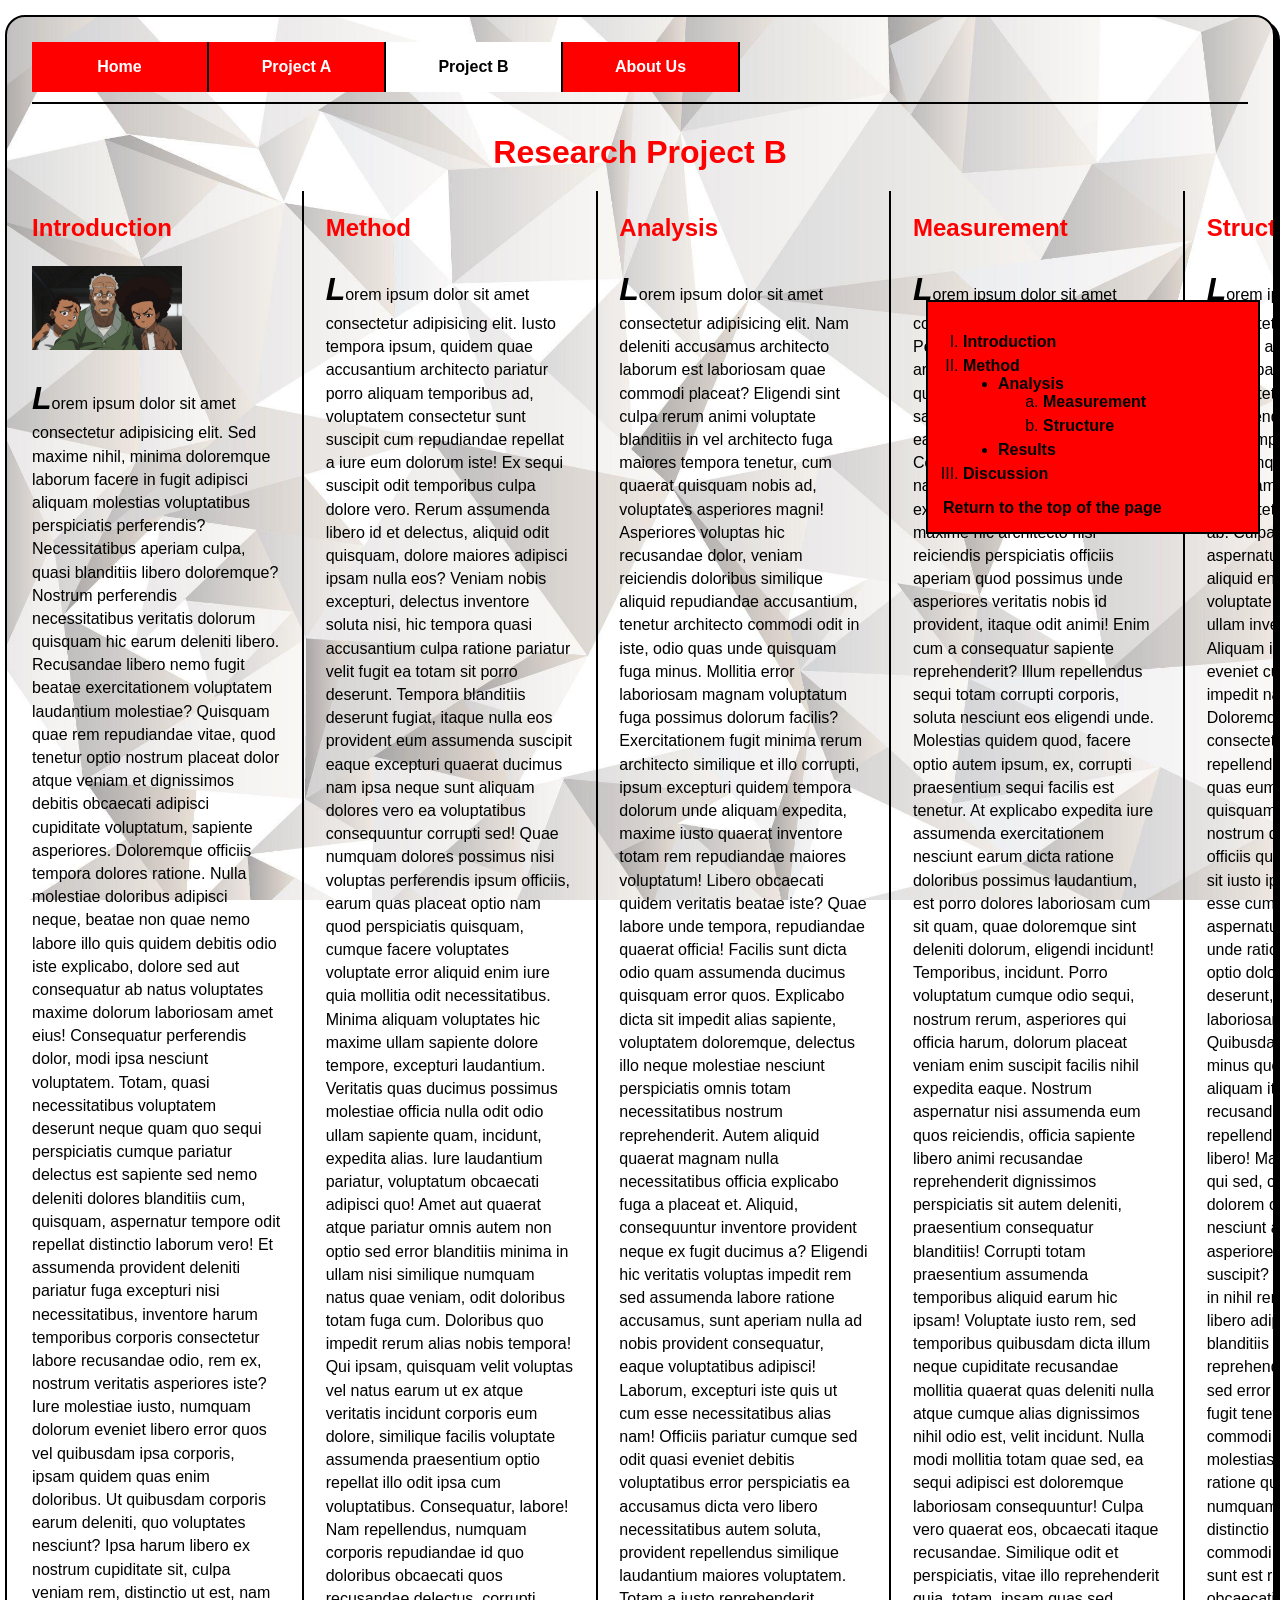
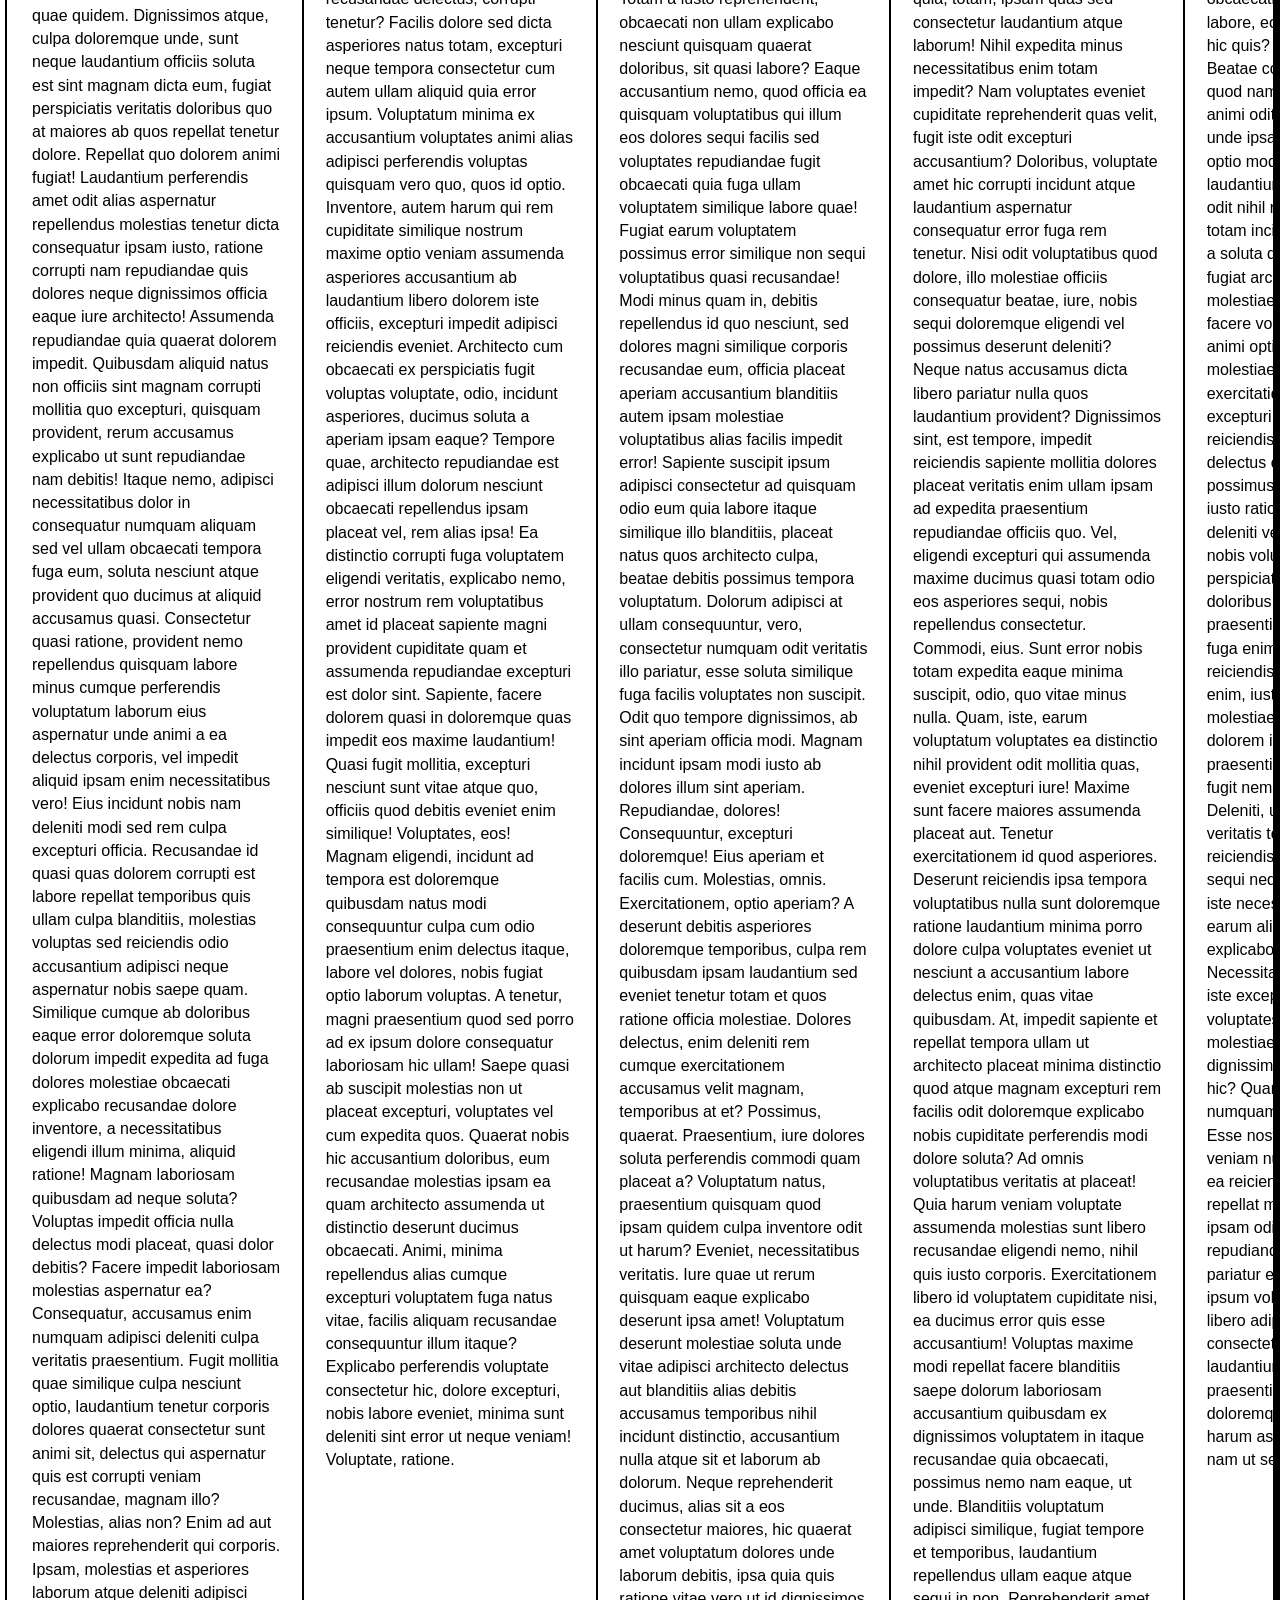
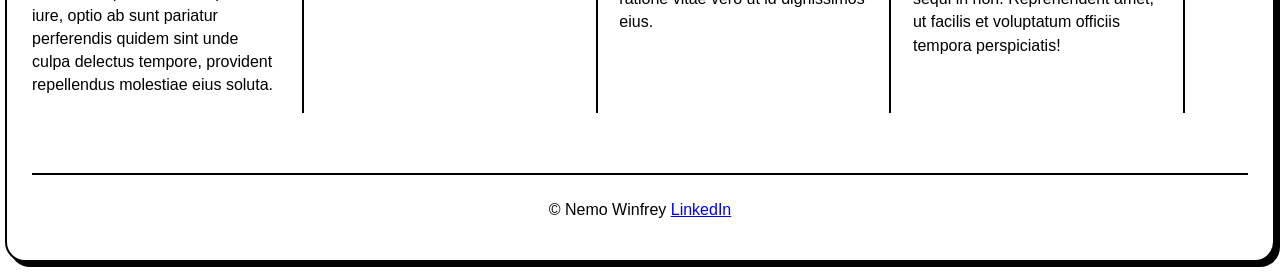
==== exam.html @ f998a951 "a" ====
<!DOCTYPE html>
<html lang="en">
<head>
    <meta charset="UTF-8">
    <title>Research Project B</title>
    <link rel="stylesheet" href="styles/exam.css">
</head>

<body id="top">

<nav id="nav_menu">
    <ul>
        <li><a href="index.html">Home</a></li>
        <li><a href="project.html">Project A</a></li>
        <li><a href="exam.html" class="current">Project B</a></li>
        <li><a href="#">About Us</a></li>
    </ul>
</nav>

<h1 class="title">Research Project B</h1>

<main class="columns">

    <h2 id="intro">Introduction</h2>
    <img src="images/all3.jpg" class="introimg" alt="Family Grandad, Huey, and Riley">
    <p>Lorem ipsum dolor sit amet consectetur adipisicing elit. Sed maxime nihil, minima doloremque laborum facere in fugit adipisci aliquam molestias voluptatibus perspiciatis perferendis? Necessitatibus aperiam culpa, quasi blanditiis libero doloremque? Nostrum perferendis necessitatibus veritatis dolorum quisquam hic earum deleniti libero. Recusandae libero nemo fugit beatae exercitationem voluptatem laudantium molestiae? Quisquam quae rem repudiandae vitae, quod tenetur optio nostrum placeat dolor atque veniam et dignissimos debitis obcaecati adipisci cupiditate voluptatum, sapiente asperiores. Doloremque officiis tempora dolores ratione. Nulla molestiae doloribus adipisci neque, beatae non quae nemo labore illo quis quidem debitis odio iste explicabo, dolore sed aut consequatur ab natus voluptates maxime dolorum laboriosam amet eius! Consequatur perferendis dolor, modi ipsa nesciunt voluptatem. Totam, quasi necessitatibus voluptatem deserunt neque quam quo sequi perspiciatis cumque pariatur delectus est sapiente sed nemo deleniti dolores blanditiis cum, quisquam, aspernatur tempore odit repellat distinctio laborum vero! Et assumenda provident deleniti pariatur fuga excepturi nisi necessitatibus, inventore harum temporibus corporis consectetur labore recusandae odio, rem ex, nostrum veritatis asperiores iste? Iure molestiae iusto, numquam dolorum eveniet libero error quos vel quibusdam ipsa corporis, ipsam quidem quas enim doloribus. Ut quibusdam corporis earum deleniti, quo voluptates nesciunt? Ipsa harum libero ex nostrum cupiditate sit, culpa veniam rem, distinctio ut est, nam quae quidem. Dignissimos atque, culpa doloremque unde, sunt neque laudantium officiis soluta est sint magnam dicta eum, fugiat perspiciatis veritatis doloribus quo at maiores ab quos repellat tenetur dolore. Repellat quo dolorem animi fugiat! Laudantium perferendis amet odit alias aspernatur repellendus molestias tenetur dicta consequatur ipsam iusto, ratione corrupti nam repudiandae quis dolores neque dignissimos officia eaque iure architecto! Assumenda repudiandae quia quaerat dolorem impedit. Quibusdam aliquid natus non officiis sint magnam corrupti mollitia quo excepturi, quisquam provident, rerum accusamus explicabo ut sunt repudiandae nam debitis! Itaque nemo, adipisci necessitatibus dolor in consequatur numquam aliquam sed vel ullam obcaecati tempora fuga eum, soluta nesciunt atque provident quo ducimus at aliquid accusamus quasi. Consectetur quasi ratione, provident nemo repellendus quisquam labore minus cumque perferendis voluptatum laborum eius aspernatur unde animi a ea delectus corporis, vel impedit aliquid ipsam enim necessitatibus vero! Eius incidunt nobis nam deleniti modi sed rem culpa excepturi officia. Recusandae id quasi quas dolorem corrupti est labore repellat temporibus quis ullam culpa blanditiis, molestias voluptas sed reiciendis odio accusantium adipisci neque aspernatur nobis saepe quam. Similique cumque ab doloribus eaque error doloremque soluta dolorum impedit expedita ad fuga dolores molestiae obcaecati explicabo recusandae dolore inventore, a necessitatibus eligendi illum minima, aliquid ratione! Magnam laboriosam quibusdam ad neque soluta? Voluptas impedit officia nulla delectus modi placeat, quasi dolor debitis? Facere impedit laboriosam molestias aspernatur ea? Consequatur, accusamus enim numquam adipisci deleniti culpa veritatis praesentium. Fugit mollitia quae similique culpa nesciunt optio, laudantium tenetur corporis dolores quaerat consectetur sunt animi sit, delectus qui aspernatur quis est corrupti veniam recusandae, magnam illo? Molestias, alias non? Enim ad aut maiores reprehenderit qui corporis. Ipsam, molestias et asperiores laborum atque deleniti adipisci iure, optio ab sunt pariatur perferendis quidem sint unde culpa delectus tempore, provident repellendus molestiae eius soluta.</p>
    <h2 id="method">Method</h2>
    <p>Lorem ipsum dolor sit amet consectetur adipisicing elit. Iusto tempora ipsum, quidem quae accusantium architecto pariatur porro aliquam temporibus ad, voluptatem consectetur sunt suscipit cum repudiandae repellat a iure eum dolorum iste! Ex sequi suscipit odit temporibus culpa dolore vero. Rerum assumenda libero id et delectus, aliquid odit quisquam, dolore maiores adipisci ipsam nulla eos? Veniam nobis excepturi, delectus inventore soluta nisi, hic tempora quasi accusantium culpa ratione pariatur velit fugit ea totam sit porro deserunt. Tempora blanditiis deserunt fugiat, itaque nulla eos provident eum assumenda suscipit eaque excepturi quaerat ducimus nam ipsa neque sunt aliquam dolores vero ea voluptatibus consequuntur corrupti sed! Quae numquam dolores possimus nisi voluptas perferendis ipsum officiis, earum quas placeat optio nam quod perspiciatis quisquam, cumque facere voluptates voluptate error aliquid enim iure quia mollitia odit necessitatibus. Minima aliquam voluptates hic maxime ullam sapiente dolore tempore, excepturi laudantium. Veritatis quas ducimus possimus molestiae officia nulla odit odio ullam sapiente quam, incidunt, expedita alias. Iure laudantium pariatur, voluptatum obcaecati adipisci quo! Amet aut quaerat atque pariatur omnis autem non optio sed error blanditiis minima in ullam nisi similique numquam natus quae veniam, odit doloribus totam fuga cum. Doloribus quo impedit rerum alias nobis tempora! Qui ipsam, quisquam velit voluptas vel natus earum ut ex atque veritatis incidunt corporis eum dolore, similique facilis voluptate assumenda praesentium optio repellat illo odit ipsa cum voluptatibus. Consequatur, labore! Nam repellendus, numquam corporis repudiandae id quo doloribus obcaecati quos recusandae delectus, corrupti tenetur? Facilis dolore sed dicta asperiores natus totam, excepturi neque tempora consectetur cum autem ullam aliquid quia error ipsum. Voluptatum minima ex accusantium voluptates animi alias adipisci perferendis voluptas quisquam vero quo, quos id optio. Inventore, autem harum qui rem cupiditate similique nostrum maxime optio veniam assumenda asperiores accusantium ab laudantium libero dolorem iste officiis, excepturi impedit adipisci reiciendis eveniet. Architecto cum obcaecati ex perspiciatis fugit voluptas voluptate, odio, incidunt asperiores, ducimus soluta a aperiam ipsam eaque? Tempore quae, architecto repudiandae est adipisci illum dolorum nesciunt obcaecati repellendus ipsam placeat vel, rem alias ipsa! Ea distinctio corrupti fuga voluptatem eligendi veritatis, explicabo nemo, error nostrum rem voluptatibus amet id placeat sapiente magni provident cupiditate quam et assumenda repudiandae excepturi est dolor sint. Sapiente, facere dolorem quasi in doloremque quas impedit eos maxime laudantium! Quasi fugit mollitia, excepturi nesciunt sunt vitae atque quo, officiis quod debitis eveniet enim similique! Voluptates, eos! Magnam eligendi, incidunt ad tempora est doloremque quibusdam natus modi consequuntur culpa cum odio praesentium enim delectus itaque, labore vel dolores, nobis fugiat optio laborum voluptas. A tenetur, magni praesentium quod sed porro ad ex ipsum dolore consequatur laboriosam hic ullam! Saepe quasi ab suscipit molestias non ut placeat excepturi, voluptates vel cum expedita quos. Quaerat nobis hic accusantium doloribus, eum recusandae molestias ipsam ea quam architecto assumenda ut distinctio deserunt ducimus obcaecati. Animi, minima repellendus alias cumque excepturi voluptatem fuga natus vitae, facilis aliquam recusandae consequuntur illum itaque? Explicabo perferendis voluptate consectetur hic, dolore excepturi, nobis labore eveniet, minima sunt deleniti sint error ut neque veniam! Voluptate, ratione.</p>
    <h2 id="analysis">Analysis</h2>
    <p>Lorem ipsum dolor sit amet consectetur adipisicing elit. Nam deleniti accusamus architecto laborum est laboriosam quae commodi placeat? Eligendi sint culpa rerum animi voluptate blanditiis in vel architecto fuga maiores tempora tenetur, cum quaerat quisquam nobis ad, voluptates asperiores magni! Asperiores voluptas hic recusandae dolor, veniam reiciendis doloribus similique aliquid repudiandae accusantium, tenetur architecto commodi odit in iste, odio quas unde quisquam fuga minus. Mollitia error laboriosam magnam voluptatum fuga possimus dolorum facilis? Exercitationem fugit minima rerum architecto similique et illo corrupti, ipsum excepturi quidem tempora dolorum unde aliquam expedita, maxime iusto quaerat inventore totam rem repudiandae maiores voluptatum! Libero obcaecati quidem veritatis beatae iste? Quae labore unde tempora, repudiandae quaerat officia! Facilis sunt dicta odio quam assumenda ducimus quisquam error quos. Explicabo dicta sit impedit alias sapiente, voluptatem doloremque, delectus illo neque molestiae nesciunt perspiciatis omnis totam necessitatibus nostrum reprehenderit. Autem aliquid quaerat magnam nulla necessitatibus officia explicabo fuga a placeat et. Aliquid, consequuntur inventore provident neque ex fugit ducimus a? Eligendi hic veritatis voluptas impedit rem sed assumenda labore ratione accusamus, sunt aperiam nulla ad nobis provident consequatur, eaque voluptatibus adipisci! Laborum, excepturi iste quis ut cum esse necessitatibus alias nam! Officiis pariatur cumque sed odit quasi eveniet debitis voluptatibus error perspiciatis ea accusamus dicta vero libero necessitatibus autem soluta, provident repellendus similique laudantium maiores voluptatem. Totam a iusto reprehenderit, obcaecati non ullam explicabo nesciunt quisquam quaerat doloribus, sit quasi labore? Eaque accusantium nemo, quod officia ea quisquam voluptatibus qui illum eos dolores sequi facilis sed voluptates repudiandae fugit obcaecati quia fuga ullam voluptatem similique labore quae! Fugiat earum voluptatem possimus error similique non sequi voluptatibus quasi recusandae! Modi minus quam in, debitis repellendus id quo nesciunt, sed dolores magni similique corporis recusandae eum, officia placeat aperiam accusantium blanditiis autem ipsam molestiae voluptatibus alias facilis impedit error! Sapiente suscipit ipsum adipisci consectetur ad quisquam odio eum quia labore itaque similique illo blanditiis, placeat natus quos architecto culpa, beatae debitis possimus tempora voluptatum. Dolorum adipisci at ullam consequuntur, vero, consectetur numquam odit veritatis illo pariatur, esse soluta similique fuga facilis voluptates non suscipit. Odit quo tempore dignissimos, ab sint aperiam officia modi. Magnam incidunt ipsam modi iusto ab dolores illum sint aperiam. Repudiandae, dolores! Consequuntur, excepturi doloremque! Eius aperiam et facilis cum. Molestias, omnis. Exercitationem, optio aperiam? A deserunt debitis asperiores doloremque temporibus, culpa rem quibusdam ipsam laudantium sed eveniet tenetur totam et quos ratione officia molestiae. Dolores delectus, enim deleniti rem cumque exercitationem accusamus velit magnam, temporibus at et? Possimus, quaerat. Praesentium, iure dolores soluta perferendis commodi quam placeat a? Voluptatum natus, praesentium quisquam quod ipsam quidem culpa inventore odit ut harum? Eveniet, necessitatibus veritatis. Iure quae ut rerum quisquam eaque explicabo deserunt ipsa amet! Voluptatum deserunt molestiae soluta unde vitae adipisci architecto delectus aut blanditiis alias debitis accusamus temporibus nihil incidunt distinctio, accusantium nulla atque sit et laborum ab dolorum. Neque reprehenderit ducimus, alias sit a eos consectetur maiores, hic quaerat amet voluptatum dolores unde laborum debitis, ipsa quia quis ratione vitae vero ut id dignissimos eius.</p>
    <h2 id="measurement">Measurement</h2>
    <p>Lorem ipsum dolor sit amet consectetur adipisicing elit. Perspiciatis reprehenderit quam architecto. Facere deleniti vitae ea quas laudantium, omnis nobis saepe doloremque aperiam, earum laborum temporibus. Consectetur similique, magnam nam, accusamus dolor exercitationem praesentium maxime hic architecto nisi reiciendis perspiciatis officiis aperiam quod possimus unde asperiores veritatis nobis id provident, itaque odit animi! Enim cum a consequatur sapiente reprehenderit? Illum repellendus sequi totam corrupti corporis, soluta nesciunt eos eligendi unde. Molestias quidem quod, facere optio autem ipsum, ex, corrupti praesentium sequi facilis est tenetur. At explicabo expedita iure assumenda exercitationem nesciunt earum dicta ratione doloribus possimus laudantium, est porro dolores laboriosam cum sit quam, quae doloremque sint deleniti dolorum, eligendi incidunt! Temporibus, incidunt. Porro voluptatum cumque odio sequi, nostrum rerum, asperiores qui officia harum, dolorum placeat veniam enim suscipit facilis nihil expedita eaque. Nostrum aspernatur nisi assumenda eum quos reiciendis, officia sapiente libero animi recusandae reprehenderit dignissimos perspiciatis sit autem deleniti, praesentium consequatur blanditiis! Corrupti totam praesentium assumenda temporibus aliquid earum hic ipsam! Voluptate iusto rem, sed temporibus quibusdam dicta illum neque cupiditate recusandae mollitia quaerat quas deleniti nulla atque cumque alias dignissimos nihil odio est, velit incidunt. Nulla modi mollitia totam quae sed, ea sequi adipisci est doloremque laboriosam consequuntur! Culpa vero quaerat eos, obcaecati itaque recusandae. Similique odit et perspiciatis, vitae illo reprehenderit quia, totam, ipsam quas sed consectetur laudantium atque laborum! Nihil expedita minus necessitatibus enim totam impedit? Nam voluptates eveniet cupiditate reprehenderit quas velit, fugit iste odit excepturi accusantium? Doloribus, voluptate amet hic corrupti incidunt atque laudantium aspernatur consequatur error fuga rem tenetur. Nisi odit voluptatibus quod dolore, illo molestiae officiis consequatur beatae, iure, nobis sequi doloremque eligendi vel possimus deserunt deleniti? Neque natus accusamus dicta libero pariatur nulla quos laudantium provident? Dignissimos sint, est tempore, impedit reiciendis sapiente mollitia dolores placeat veritatis enim ullam ipsam ad expedita praesentium repudiandae officiis quo. Vel, eligendi excepturi qui assumenda maxime ducimus quasi totam odio eos asperiores sequi, nobis repellendus consectetur. Commodi, eius. Sunt error nobis totam expedita eaque minima suscipit, odio, quo vitae minus nulla. Quam, iste, earum voluptatum voluptates ea distinctio nihil provident odit mollitia quas, eveniet excepturi iure! Maxime sunt facere maiores assumenda placeat aut. Tenetur exercitationem id quod asperiores. Deserunt reiciendis ipsa tempora voluptatibus nulla sunt doloremque ratione laudantium minima porro dolore culpa voluptates eveniet ut nesciunt a accusantium labore delectus enim, quas vitae quibusdam. At, impedit sapiente et repellat tempora ullam ut architecto placeat minima distinctio quod atque magnam excepturi rem facilis odit doloremque explicabo nobis cupiditate perferendis modi dolore soluta? Ad omnis voluptatibus veritatis at placeat! Quia harum veniam voluptate assumenda molestias sunt libero recusandae eligendi nemo, nihil quis iusto corporis. Exercitationem libero id voluptatem cupiditate nisi, ea ducimus error quis esse accusantium! Voluptas maxime modi repellat facere blanditiis saepe dolorum laboriosam accusantium quibusdam ex dignissimos voluptatem in itaque recusandae quia obcaecati, possimus nemo nam eaque, ut unde. Blanditiis voluptatum adipisci similique, fugiat tempore et temporibus, laudantium repellendus ullam eaque atque sequi in non. Reprehenderit amet, ut facilis et voluptatum officiis tempora perspiciatis!</p>
    <h2 id="structure">Structure</h2>
    <p>Lorem ipsum dolor, sit amet consectetur adipisicing elit. Veniam assumenda omnis in labore pariatur hic, quae consectetur fugit iusto dolore reprehenderit? Voluptatum modi quia tempora nostrum, in doloremque ut consequuntur quisquam, vitae repellat consectetur ipsa sint voluptatibus ab. Culpa ex cupiditate perferendis aspernatur cum vero quidem aliquid enim corporis numquam voluptate excepturi illo, tempore ullam inventore maxime magnam. Aliquam ipsa nihil nobis explicabo, eveniet cupiditate at dolor, vero impedit natus mollitia assumenda. Doloremque voluptate soluta error consectetur ab expedita repellendus illum? Unde corrupti quas eum, cumque blanditiis quisquam fugit atque, temporibus nostrum doloremque sed est officiis qui aut! Consequatur nam sit iusto ipsa reprehenderit eligendi esse cumque? Dolorum asperiores aspernatur cum obcaecati nobis unde ratione deleniti quod pariatur optio dolores molestiae, quasi nam deserunt, delectus laborum laboriosam tempore ipsum. Quibusdam vitae sit obcaecati illo minus quo reiciendis accusantium aliquam itaque maiores! Cum recusandae reiciendis ullam repellendus sit est! Nemo, quos libero! Maiores possimus doloribus qui sed, commodi provident odit dolorem obcaecati ex voluptate nesciunt ab nemo repudiandae asperiores, ad odio vero iste suscipit? Dignissimos laboriosam in nihil rerum suscipit totam, nobis libero adipisci deserunt illum blanditiis maxime repellendus reprehenderit dolores qui minima, sed error excepturi nesciunt! Esse fugit tenetur dolorum dolor commodi, cupiditate enim molestias quos eaque aliquam ratione quia, doloremque numquam recusandae, maxime distinctio ipsum corrupti ut. Rem commodi esse autem numquam sunt est reiciendis optio veritatis obcaecati asperiores quibusdam labore, eos itaque architecto, eius hic quis? Ex, incidunt labore! Beatae commodi fugiat architecto quod nam tempore consectetur, animi odit qui alias? Eveniet aut unde ipsa cumque adipisci! Labore optio modi excepturi nisi quaerat laudantium, ipsa vero deserunt odit nihil rem porro temporibus, totam incidunt? Iste sit perferendis a soluta doloremque molestias fugiat architecto omnis veritatis in molestiae ut, deserunt dignissimos facere voluptatum. Autem aut animi optio itaque? Quisquam, molestiae officiis aliquid exercitationem quasi itaque excepturi architecto eaque reiciendis ea quo voluptatum sed delectus obcaecati vero saepe possimus quibusdam dicta ad iusto ratione? Voluptatibus omnis deleniti vel voluptatem neque nobis voluptatum laboriosam, perspiciatis natus recusandae doloribus velit quos minus optio praesentium! Harum hic fugiat sit fuga enim similique doloremque reiciendis vero amet. In architecto enim, iusto quaerat laborum molestiae ratione aliquam quos dolorem id iste provident sunt cum praesentium repellat quibusdam fugit nemo eligendi, odio natus ut! Deleniti, ullam maxime suscipit veritatis tenetur similique quo, reiciendis nihil repellendus impedit sequi neque alias nostrum veniam iste necessitatibus praesentium earum aliquid repellat blanditiis explicabo culpa rerum, quam illum. Necessitatibus, esse. Error ipsum iste excepturi perferendis voluptates et accusamus molestiae maxime temporibus dignissimos voluptatem, earum hic? Quam aliquid, tempore numquam nesciunt dolorum odio? Esse nostrum tenetur expedita, veniam numquam odit quo ab fuga ea reiciendis error sit a porro repellat modi. Ut maiores quia ipsam odio quod voluptas sunt repudiandae rem, architecto pariatur eos aliquam, officiis, ipsum voluptatum itaque. Aut, libero adipisci tempore illum id consectetur. Quam facilis minus laudantium amet, ullam, eveniet praesentium natus, nisi doloremque quae repellat quo harum assumenda modi illo nemo nam ut sequi aperiam qui. Sint, id.</p>
    <h2 id="results">Results</h2>
    <p>Lorem ipsum dolor sit amet consectetur adipisicing elit. Doloremque facilis maxime totam aspernatur iusto placeat natus dolorem sit beatae ipsum libero, atque illo quo minus excepturi numquam nostrum hic officiis. At quas dolorem quidem illo velit eveniet, aperiam illum mollitia accusamus minima, dolore, earum reiciendis cumque distinctio itaque ducimus maxime totam neque expedita qui exercitationem repellat sapiente? Ab nostrum fugiat mollitia dolores, culpa sint facere, optio molestiae velit neque quidem nesciunt voluptate, rerum consequuntur corporis? Laboriosam eos accusantium sed aspernatur inventore saepe iure distinctio, rem dolore cum id, ullam quia atque deleniti quidem incidunt temporibus rerum laudantium nesciunt a cumque? Delectus, reprehenderit id voluptatibus iure cumque error iusto porro nemo nisi sapiente officiis eius cupiditate commodi aspernatur corporis velit enim quam cum eveniet repudiandae ipsa beatae omnis totam. Numquam eius voluptatibus asperiores repellat, possimus rem saepe id provident suscipit, recusandae laudantium. Eveniet magnam sequi at totam eligendi, eum molestias delectus suscipit quasi itaque! Unde possimus beatae, rem veniam tenetur assumenda voluptas repellendus. Ipsum repellat atque rem, quidem ipsa dolor iste quis nesciunt sint officiis sunt consequuntur, cupiditate veritatis et odio fugit, animi cumque sed ratione repudiandae omnis libero. Laudantium doloribus fuga ducimus, accusantium officiis suscipit adipisci totam fugit aspernatur dolor, inventore excepturi modi quis consequuntur natus, asperiores nesciunt! Molestias quisquam eveniet officiis asperiores iusto cumque vitae quo aspernatur harum. Pariatur officia velit repellendus mollitia sequi, dolore numquam est praesentium. Fugiat soluta praesentium rem nihil tempora, odio odit mollitia est voluptatem consequuntur esse voluptatibus veritatis sit non porro at a molestiae laudantium ipsa delectus suscipit earum autem aliquam. Commodi a, iure ipsum nulla praesentium unde perspiciatis minus, nam rem accusamus eveniet doloremque fuga. Nesciunt doloribus perferendis, vel fuga ullam minus exercitationem, labore nostrum consectetur illum sed recusandae eos ratione architecto? Blanditiis voluptatum magnam numquam aliquid fugiat iure nesciunt impedit sed! Cumque praesentium explicabo quod nesciunt minus magni consectetur ratione porro eveniet error nihil deleniti, beatae qui quasi exercitationem blanditiis amet dignissimos? Qui temporibus dolor at laudantium, libero dicta et, voluptatibus soluta minima accusamus accusantium! Provident doloremque tempore quidem vitae nihil iste laudantium culpa sapiente veritatis, ab minus magnam quasi tempora ut quam eos sed, iure facere, natus aliquam repellat nisi rem? Assumenda a voluptatem minus accusantium qui excepturi inventore velit dignissimos, ex quaerat odio dolore aspernatur perspiciatis magnam, corrupti impedit labore. Culpa architecto, est pariatur, quos impedit qui quis sunt soluta adipisci quidem laudantium, accusamus asperiores debitis quibusdam error numquam alias officia eaque? Corrupti ut iste adipisci, eius quam harum saepe tempore provident dolore, rerum sapiente libero accusantium dignissimos velit sequi fugit! Illo ut, molestiae itaque minus eius, quos fugit necessitatibus facilis dolorum est earum qui aliquid fuga ea! Culpa ullam veritatis similique, quae porro officiis? Iure ut sapiente delectus earum. Rerum ipsa aspernatur accusantium nostrum iste enim suscipit, laborum quia tenetur modi. Necessitatibus, modi aliquid! Error exercitationem neque odio laborum iste asperiores ex fugit sit laudantium, praesentium illum excepturi modi assumenda eos inventore quisquam eius repudiandae nostrum sed aut sequi. Quo dolorum ipsa veniam, laudantium ab dicta aspernatur molestiae odit?</p>
    <h2 id="discussion">Discussion</h2>
    <p>Lorem ipsum dolor sit amet consectetur adipisicing elit. Maxime accusantium voluptate repellendus iste ipsum distinctio, ut temporibus placeat neque dolores cum iusto delectus ducimus aliquam tenetur quidem, sequi hic a cumque. Ad earum, praesentium tempora sit quasi molestiae suscipit! Odit deserunt veniam veritatis ad illo numquam quaerat ratione nesciunt molestias quod. Dicta vel quibusdam, provident omnis eligendi harum ipsa architecto? Ipsa deleniti tenetur iusto voluptates saepe eum vitae veniam aliquam facere culpa, laudantium quam amet. Perferendis, reiciendis nobis! Magni at, aliquam rem ratione, minus dicta voluptatibus sed architecto facere, mollitia ad quidem labore. Veniam illo possimus alias sint tempore autem ipsum veritatis culpa saepe temporibus, corporis impedit cupiditate quia dolore, minus molestias ab error laborum sequi facilis quasi aliquid laudantium! Ab voluptatibus sapiente minima quidem, cupiditate reprehenderit blanditiis voluptatum quasi, ratione quod est molestias provident esse facilis iure quae id impedit reiciendis cum, dolorum nemo sequi ut natus! Fugiat iste, amet laboriosam aliquid cumque dicta explicabo reiciendis repudiandae commodi, ducimus ea eaque ab, quo eveniet quibusdam tempore itaque unde et modi placeat dolor. In mollitia numquam tempore dolore atque optio fugiat, at repudiandae iusto soluta iure consectetur error, quia minus incidunt voluptatum alias iste nihil ducimus! Distinctio temporibus voluptate perferendis deleniti ducimus quas cupiditate voluptatibus blanditiis facere id! Eveniet atque dolor, accusamus molestias quis labore debitis unde ab veritatis perferendis incidunt mollitia rem doloribus at dicta officiis sint exercitationem perspiciatis ipsum vel itaque ut. Voluptate illum magnam laboriosam dolores deleniti, fugiat exercitationem! Nam hic nobis molestiae tenetur atque. Et deleniti sapiente exercitationem possimus molestias ducimus, deserunt ipsum, tempora, reiciendis at velit incidunt? Vero asperiores omnis repellendus assumenda cum esse repellat sit officiis corporis nobis quia harum, molestias praesentium amet laudantium ducimus alias delectus quam impedit vitae modi debitis facere quidem! Nesciunt vitae amet voluptates possimus, sed quos consectetur quod sequi at praesentium commodi ex odio recusandae facere assumenda laboriosam odit fugit eos a voluptatem quidem tempora dolore libero! Voluptatem, accusamus, rerum adipisci fugiat ex obcaecati dolorum optio eaque est aperiam earum qui vel? Dolorem mollitia explicabo quam repellat dicta soluta beatae labore sunt in repudiandae. Amet eligendi saepe, vero similique quam quae ipsum esse vitae aut dignissimos ipsa corporis fugiat dolorum. Dolor optio rerum ducimus tempore debitis voluptate sapiente voluptatem, amet explicabo odio provident libero odit eveniet labore ab minima iure tenetur dolore iusto aperiam incidunt itaque cupiditate? Molestias possimus consectetur impedit vel amet dolore magni. Quidem magnam minima similique porro maiores, fugiat rerum accusamus incidunt ratione dolor reiciendis commodi, ducimus, quisquam eum excepturi earum beatae labore consequatur! Laudantium eaque eos eveniet nihil ducimus sit. Suscipit, nam deserunt commodi ea aliquam possimus at quasi, similique beatae, esse ullam. Tempore assumenda quos, qui molestias earum perspiciatis dignissimos doloremque aut aliquam, laboriosam quo laborum dolorum totam, nam hic. Ut dolore beatae dolores animi debitis ad aspernatur temporibus labore nihil hic tempore praesentium cum voluptates placeat dignissimos quaerat, doloribus voluptate! Accusantium error eveniet cupiditate quis possimus facere labore consequuntur ex explicabo esse odit, ratione nobis dolorum debitis excepturi officia quidem. Officiis, eveniet assumenda.</p>

</main>

<div class="evalbox">
    <ol type="I">
        <li><a href="#intro">Introduction</a></li>

        <li>
            <a href="#method">Method</a>
            <ul>
                <li>
                    <a href="#analysis">Analysis</a>
                    <ol type="a">
                        <li><a href="#measurement">Measurement</a></li>
                        <li><a href="#structure">Structure</a></li>
                    </ol>
                </li>
                <li><a href="#results">Results</a></li>
            </ul>
        </li>

        <li><a href="#discussion">Discussion</a></li>
    </ol>

    <a href="#top">Return to the top of the page</a>
</div>



<footer>
    <p>&copy; Nemo Winfrey <a href="https://www.linkedin.com" target="_blank">LinkedIn</a></p>
</footer>

</body>
</html>
---- styles/exam.css ----
html, body {
    background-color: white;
    overflow-x: hidden;
}

body {
    width: 95%;
    margin: 15px auto;
    background-color: white;
    background-image: url("../images/newback.jpg");
    background-size: cover;
    background-attachment: fixed;
    padding: 25px;
    border: 2px solid black;
    border-radius: 20px;
    box-shadow: 5px 5px 0 0 black;
    font-family: Arial, Helvetica, sans-serif;
}

#nav_menu {
    border-bottom: 2px solid black;
    padding-bottom: 10px;
    margin-bottom: 30px;
}

#nav_menu ul {
    list-style-type: none;
    margin: 0;
    padding: 0;
    background-color: red;
}

#nav_menu ul li {
    float: left;
}

#nav_menu ul li a {
    display: block;
    width: 175px;
    padding: 1em 0;
    text-align: center;
    text-decoration: none;
    background-color: red;
    color: white;
    font-weight: bold;
    border-right: 2px solid black;
}

#nav_menu ul li a.current {
    background-color: white;
    color: black;
}

#nav_menu ul li a:hover {
    background-color: black;
    color: white;
}

#nav_menu::after {
    content: "";
    display: block;
    clear: both;
}

.title {
    text-align: center;
    color: red;
    margin: 20px 0;
}

.columns {
    width: calc(100% - 380px);
    column-count: 3;
    column-gap: 45px;
    column-rule: 2px solid black;
    font-size: 1rem;
    line-height: 1.45;
}

.columns h2 {
    color: red;
    break-before: column;
}

.columns p::first-letter {
    font-size: 200%;
    font-weight: bold;
    font-style: italic;
}

.introimg {
    width: 150px;
    display: block;
    margin: 15px 0 25px 0;
}

.evalbox {
    width: 300px;
    background-color: red;
    border: 2px solid black;
    padding: 15px;
    position: fixed;
    right: 20px;
    top: 300px;
    max-height: none;
    overflow: visible;
}

/* Roman numerals */
.evalbox > ol {
    margin-left: 10px;
    padding-left: 10px;
}

/* Bullets under Method */
.evalbox li > ul {
    margin-left: 25px;
    padding-left: 10px;
    list-style-type: disc;
}

/* Letters under Analysis */
.evalbox li > ul > li > ol {
    margin-left: 35px;
    padding-left: 10px;
}

/* Space between items */
.evalbox li {
    margin-bottom: 6px;
}

.evalbox a {
    color: black;
    text-decoration: none;
    font-weight: bold;
}

.evalbox a:hover {
    text-decoration: underline;
}

footer {
    text-align: center;
    border-top: 2px solid black;
    margin-top: 60px;
    padding-top: 10px;
}
``
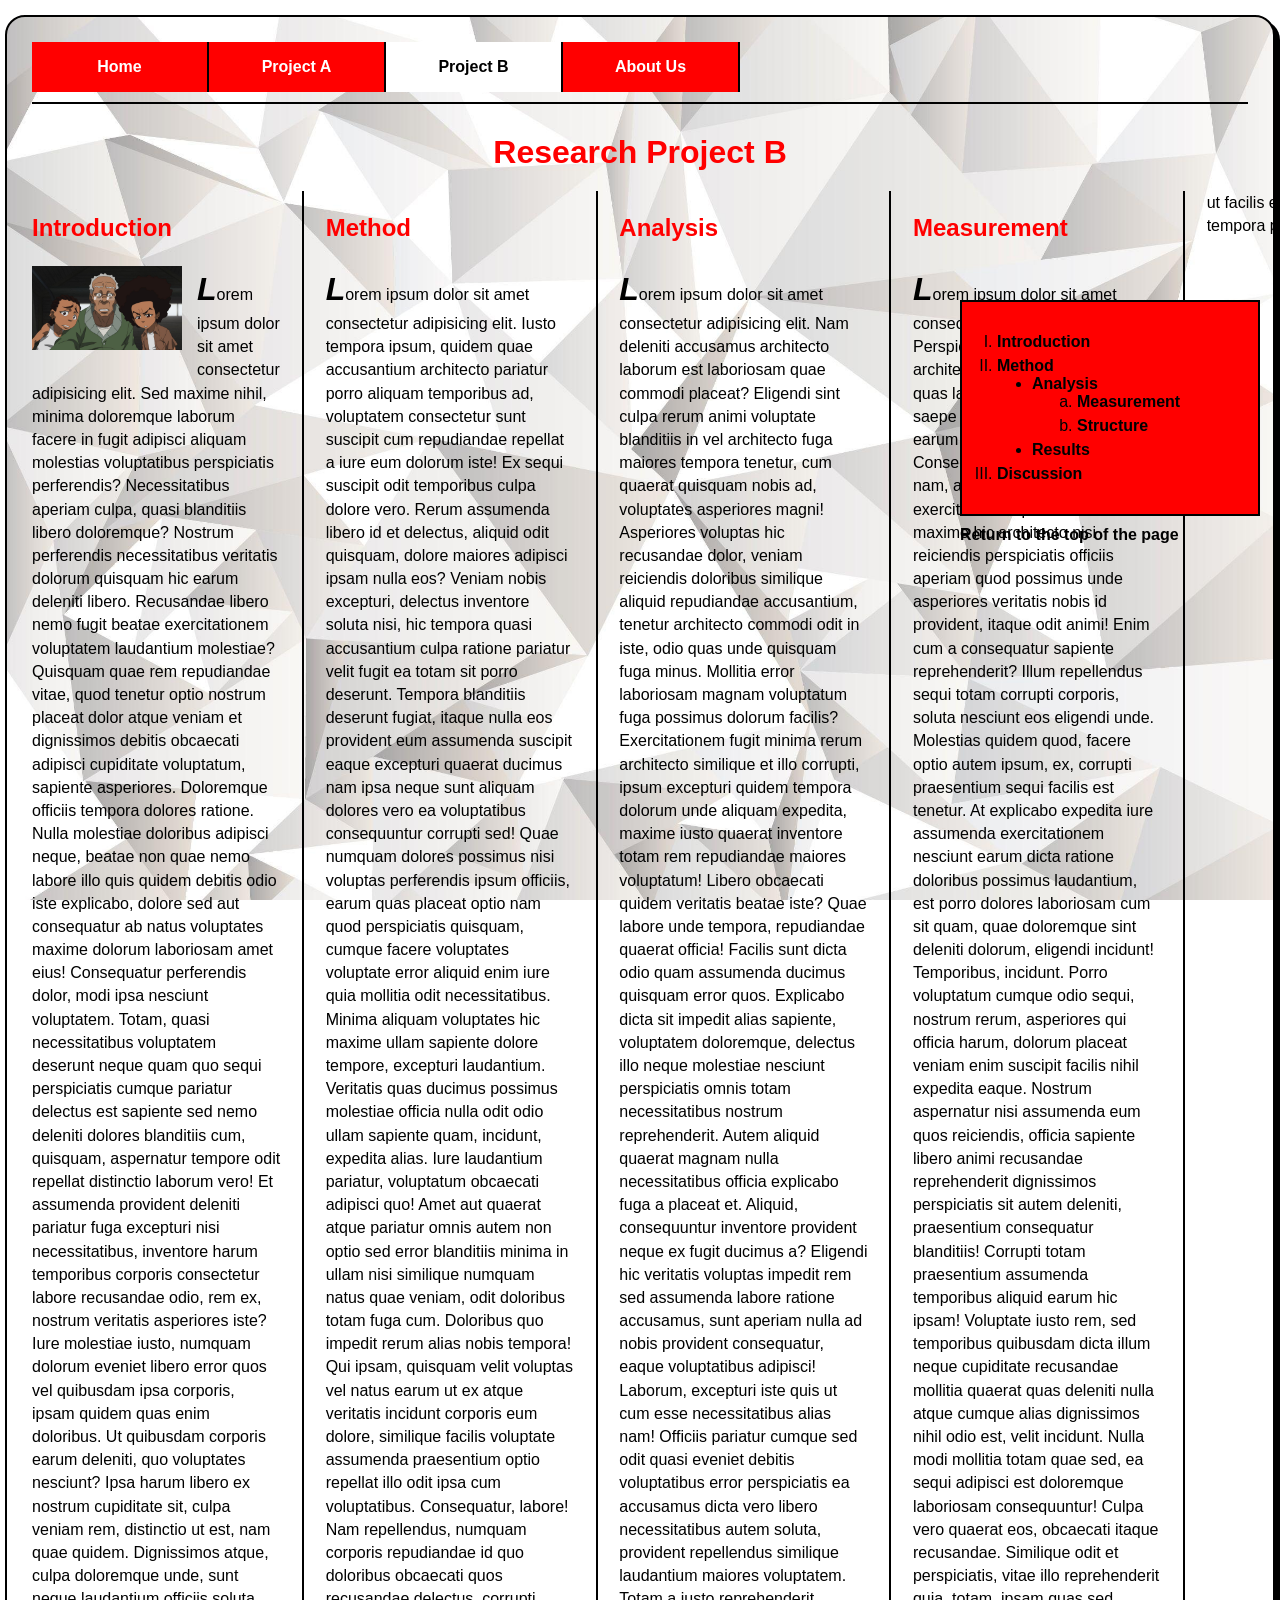
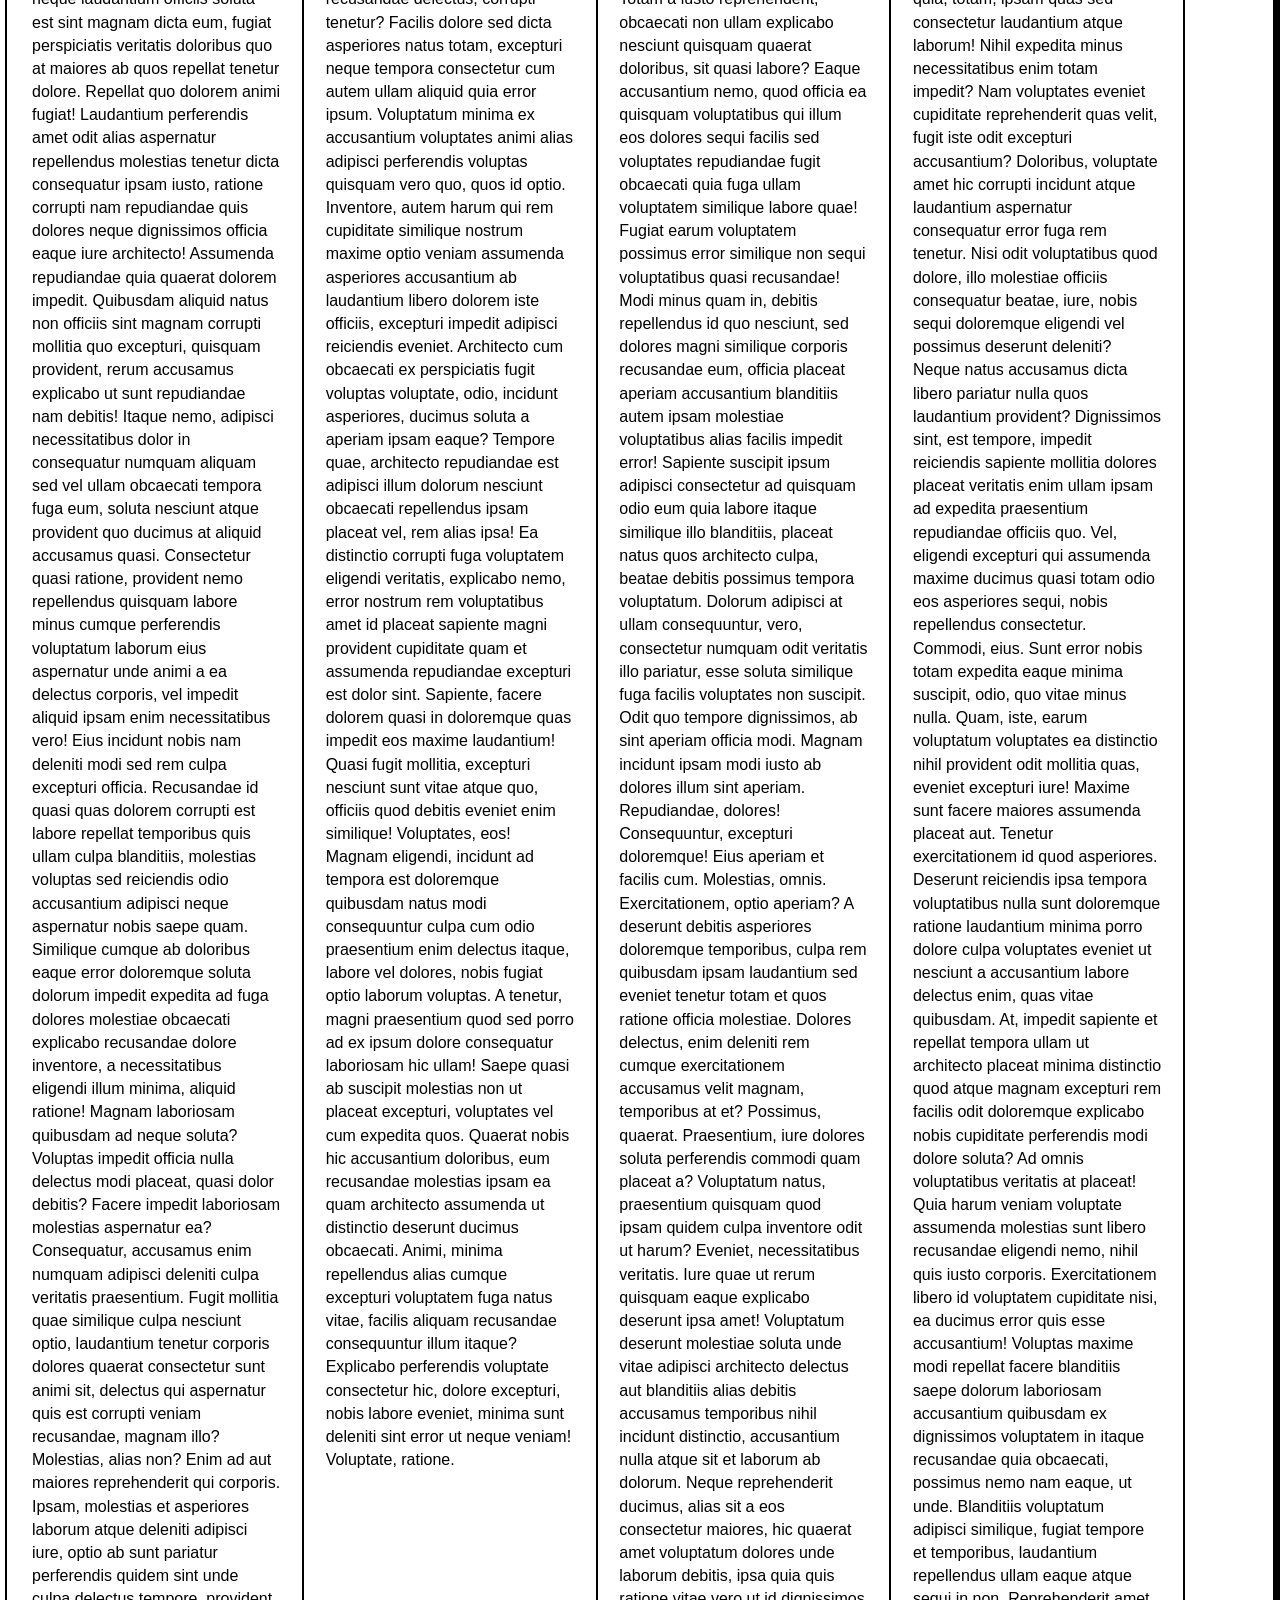
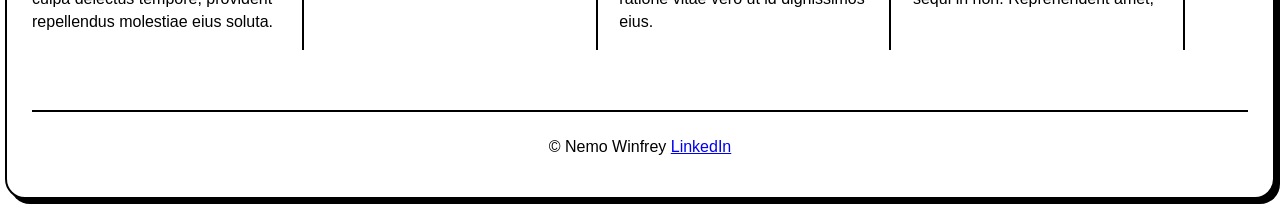
==== commit 3a88a35f: "a" ====
--- a/exam.html
+++ b/exam.html
@@ -40,29 +40,31 @@
 </main>
 
 <div class="evalbox">
-    <ol type="I">
-        <li><a href="#intro">Introduction</a></li>
 
-        <li>
-            <a href="#method">Method</a>
-            <ul>
-                <li>
-                    <a href="#analysis">Analysis</a>
-                    <ol type="a">
-                        <li><a href="#measurement">Measurement</a></li>
-                        <li><a href="#structure">Structure</a></li>
-                    </ol>
-                </li>
-                <li><a href="#results">Results</a></li>
-            </ul>
-        </li>
+    <div class="listwrap">
+        <ol type="I">
+            <li><a href="#intro">Introduction</a></li>
 
-        <li><a href="#discussion">Discussion</a></li>
-    </ol>
+            <li>
+                <a href="#method">Method</a>
+                <ul>
+                    <li>
+                        <a href="#analysis">Analysis</a>
+                        <ol type="a">
+                            <li><a href="#measurement">Measurement</a></li>
+                            <li><a href="#structure">Structure</a></li>
+                        </ol>
+                    </li>
+                    <li><a href="#results">Results</a></li>
+                </ul>
+            </li>
+
+            <li><a href="#discussion">Discussion</a></li>
+        </ol>
+    </div>
 
     <a href="#top">Return to the top of the page</a>
 </div>
-
 
 
 <footer>
--- a/styles/exam.css
+++ b/styles/exam.css
@@ -88,45 +88,51 @@
     font-style: italic;
 }
 
+/* Image wraps with text */
 .introimg {
     width: 150px;
-    display: block;
-    margin: 15px 0 25px 0;
+    float: left;
+    margin: 0 15px 15px 0;
 }
 
+/* Evaluation box container */
 .evalbox {
     width: 300px;
+    position: fixed;
+    right: 20px;
+    top: 300px;
+    padding: 0;
+    border: none;
+}
+
+/* Red background ONLY behind the list */
+.listwrap {
     background-color: red;
     border: 2px solid black;
     padding: 15px;
-    position: fixed;
-    right: 20px;
-    top: 300px;
-    max-height: none;
-    overflow: visible;
 }
 
 /* Roman numerals */
-.evalbox > ol {
+.listwrap > ol {
     margin-left: 10px;
     padding-left: 10px;
 }
 
 /* Bullets under Method */
-.evalbox li > ul {
+.listwrap li > ul {
     margin-left: 25px;
     padding-left: 10px;
     list-style-type: disc;
 }
 
 /* Letters under Analysis */
-.evalbox li > ul > li > ol {
+.listwrap li > ul > li > ol {
     margin-left: 35px;
     padding-left: 10px;
 }
 
 /* Space between items */
-.evalbox li {
+.listwrap li {
     margin-bottom: 6px;
 }
 
@@ -140,10 +146,15 @@
     text-decoration: underline;
 }
 
+/* “Return to top” link spacing */
+.evalbox > a {
+    display: block;
+    margin-top: 10px;
+}
+
 footer {
     text-align: center;
     border-top: 2px solid black;
     margin-top: 60px;
     padding-top: 10px;
 }
-``
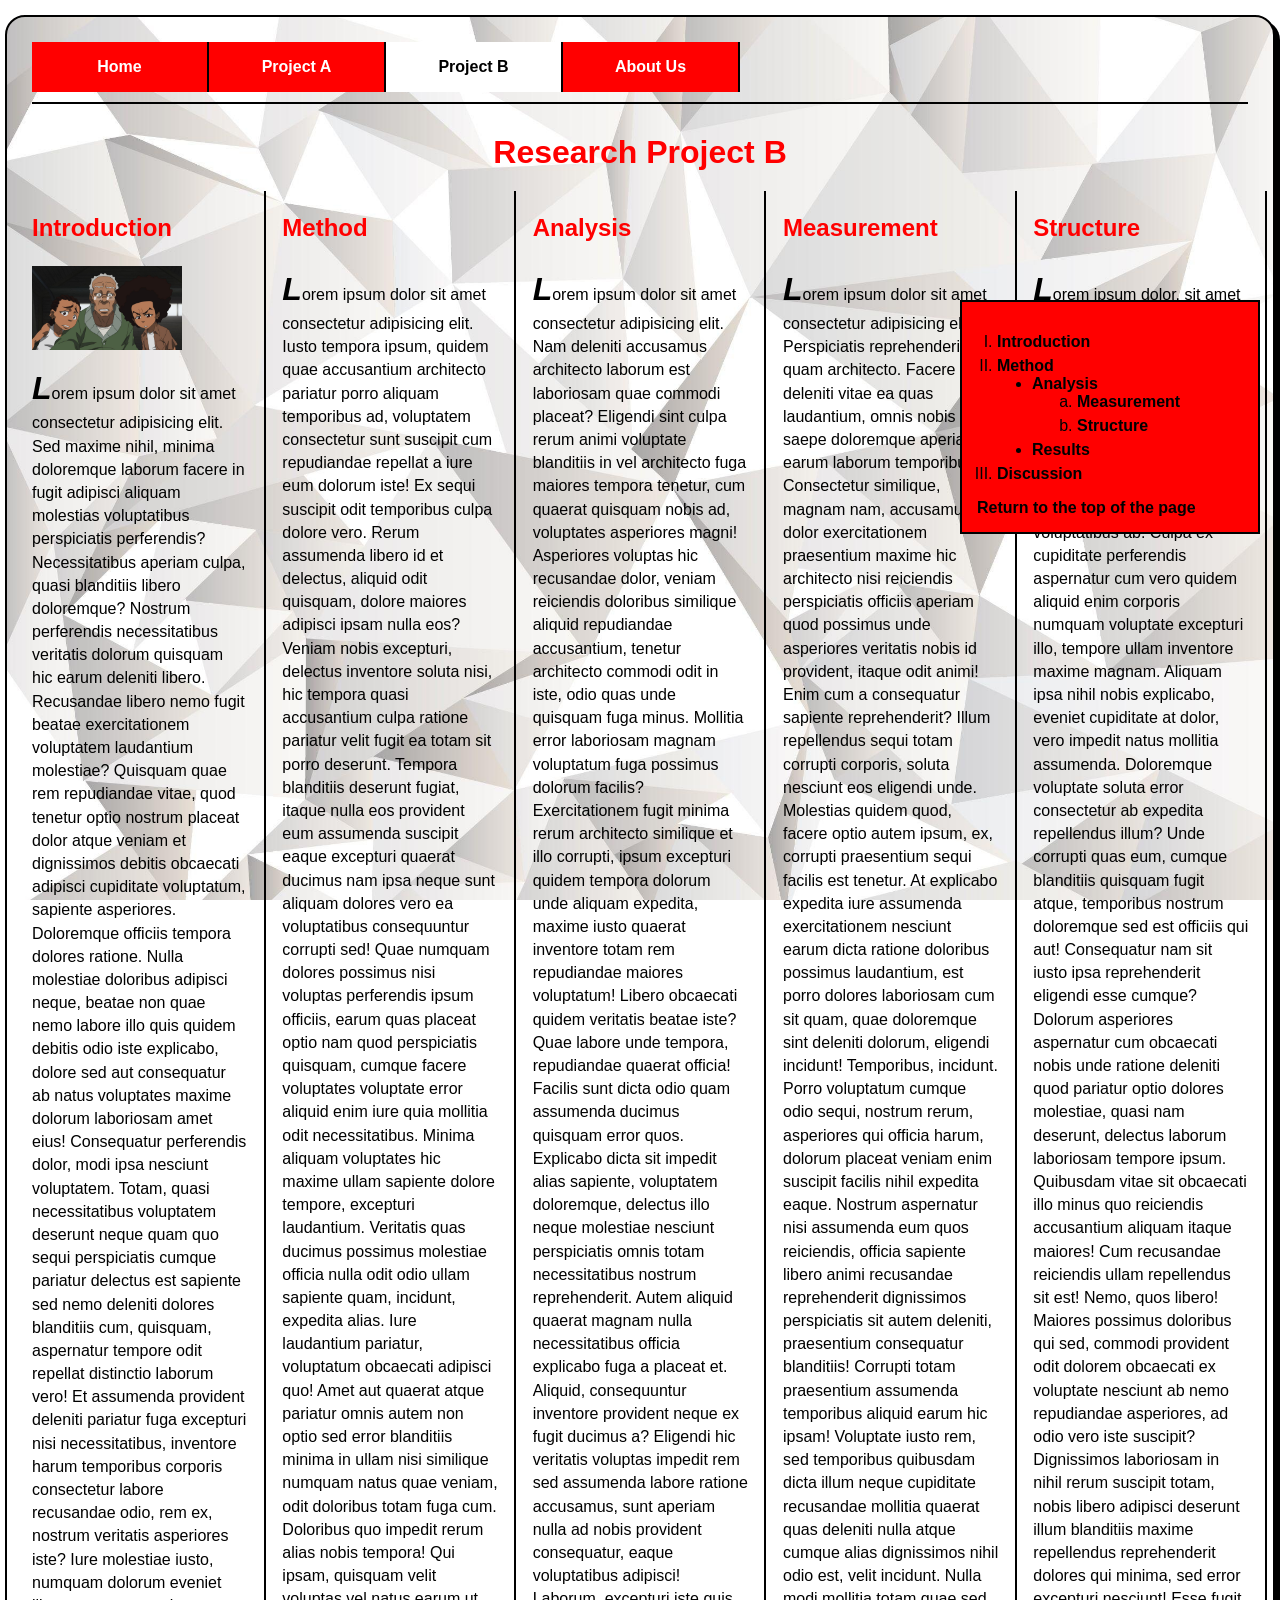
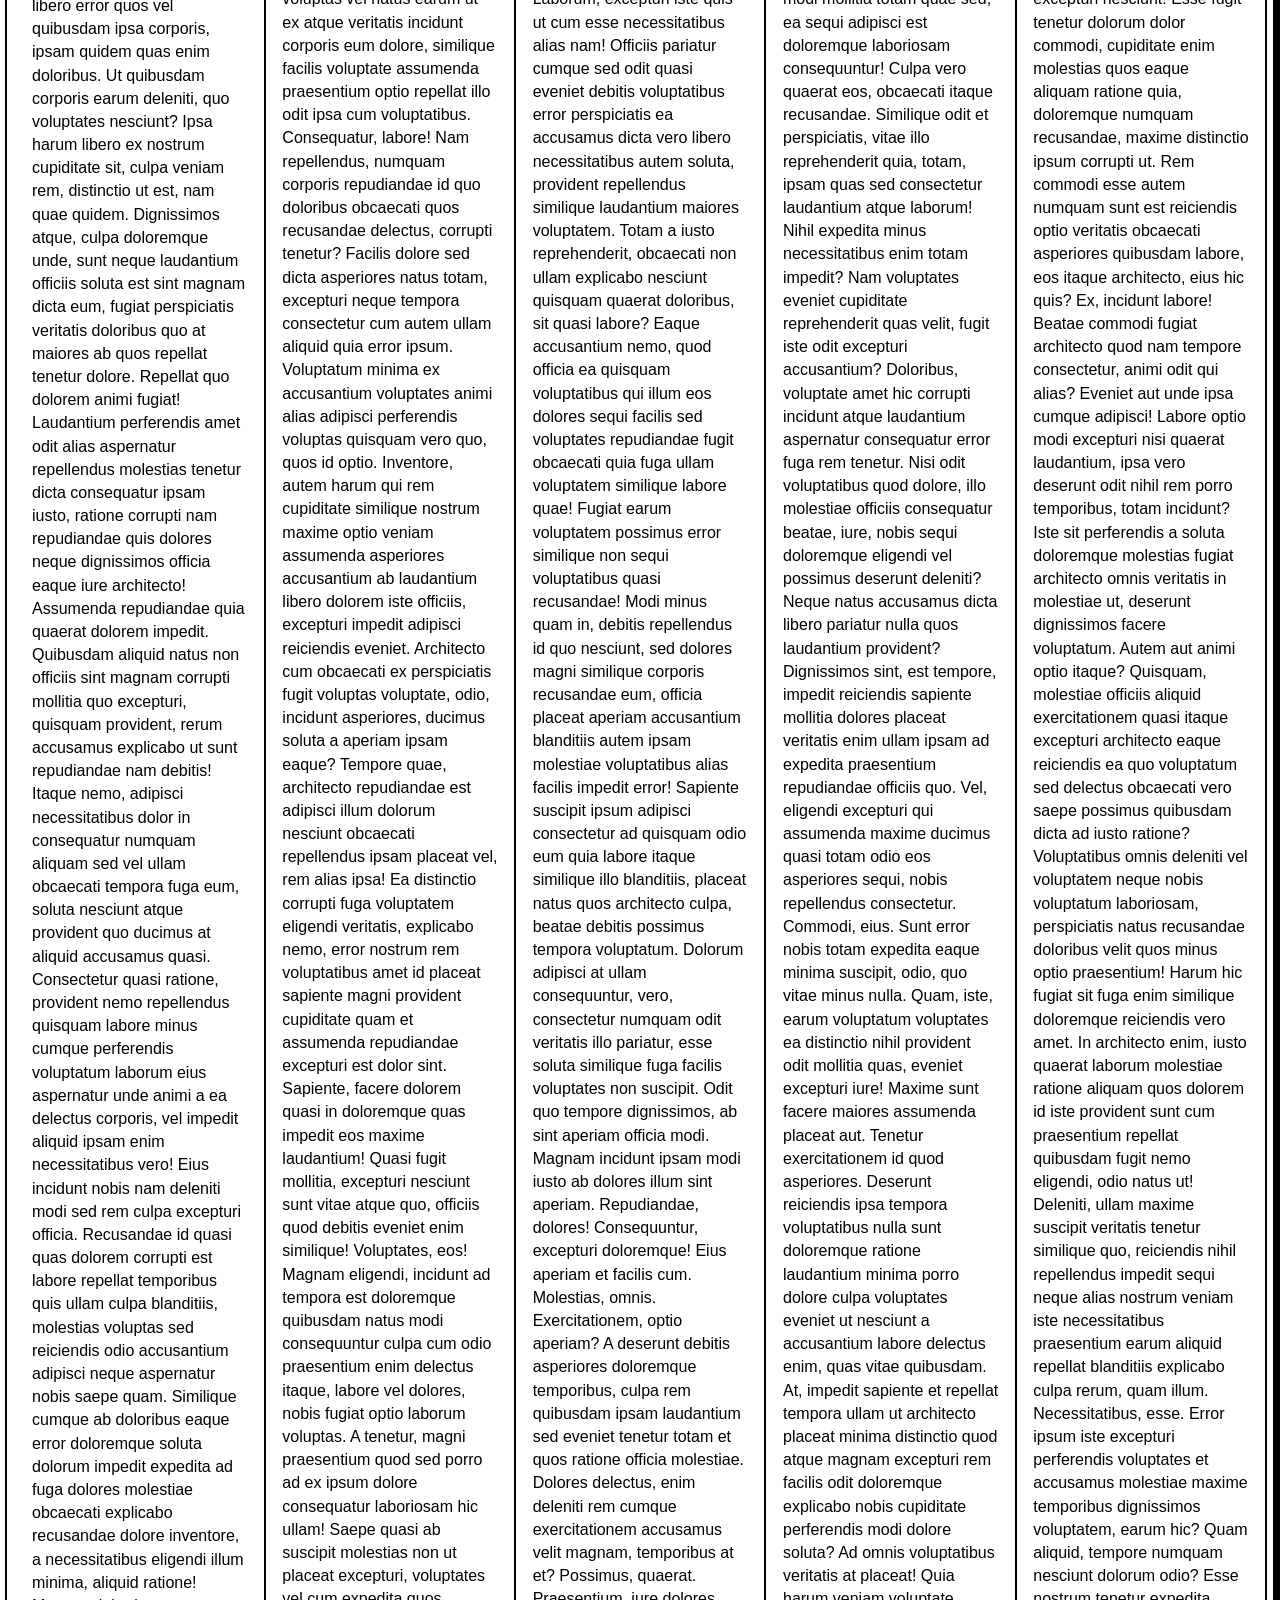
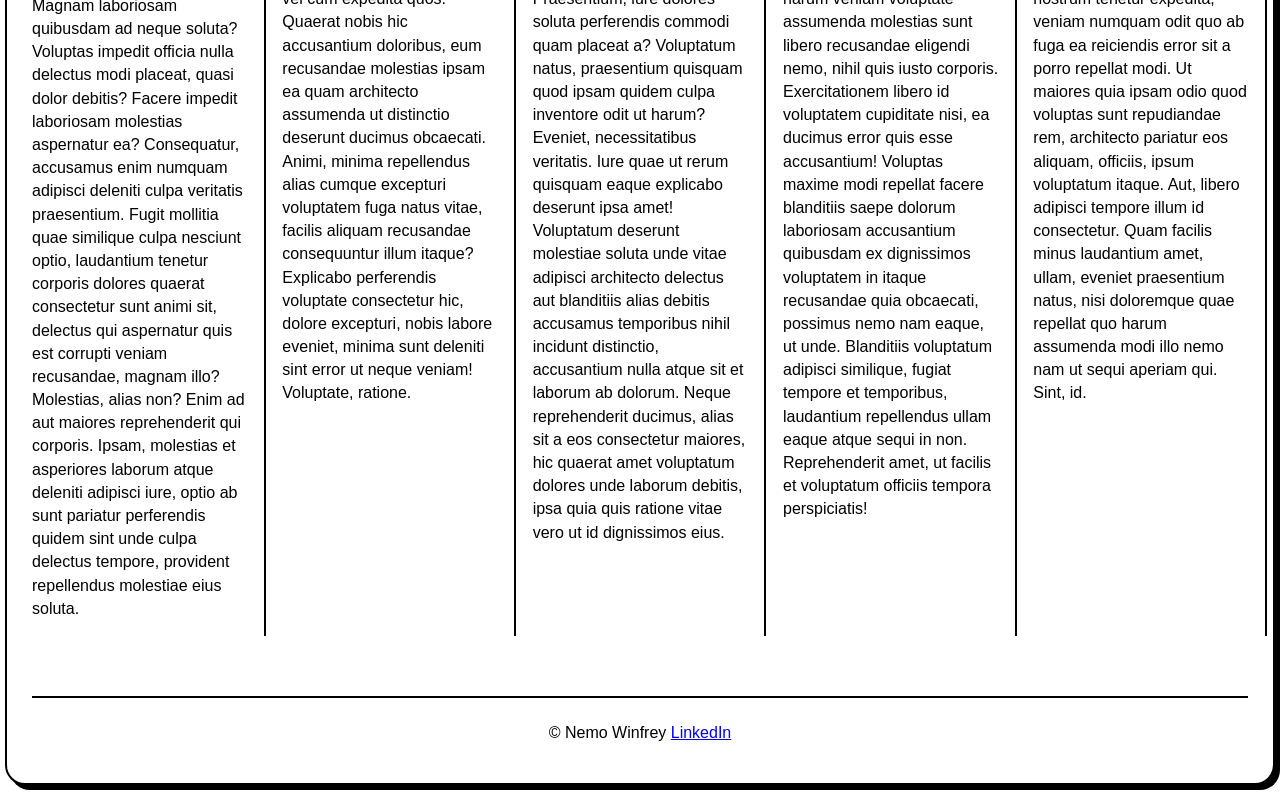
==== commit d8c0617b: "a" ====
--- a/exam.html
+++ b/exam.html
@@ -5,9 +5,7 @@
     <title>Research Project B</title>
     <link rel="stylesheet" href="styles/exam.css">
 </head>
-
 <body id="top">
-
 <nav id="nav_menu">
     <ul>
         <li><a href="index.html">Home</a></li>
@@ -16,11 +14,8 @@
         <li><a href="#">About Us</a></li>
     </ul>
 </nav>
-
 <h1 class="title">Research Project B</h1>
-
 <main class="columns">
-
     <h2 id="intro">Introduction</h2>
     <img src="images/all3.jpg" class="introimg" alt="Family Grandad, Huey, and Riley">
     <p>Lorem ipsum dolor sit amet consectetur adipisicing elit. Sed maxime nihil, minima doloremque laborum facere in fugit adipisci aliquam molestias voluptatibus perspiciatis perferendis? Necessitatibus aperiam culpa, quasi blanditiis libero doloremque? Nostrum perferendis necessitatibus veritatis dolorum quisquam hic earum deleniti libero. Recusandae libero nemo fugit beatae exercitationem voluptatem laudantium molestiae? Quisquam quae rem repudiandae vitae, quod tenetur optio nostrum placeat dolor atque veniam et dignissimos debitis obcaecati adipisci cupiditate voluptatum, sapiente asperiores. Doloremque officiis tempora dolores ratione. Nulla molestiae doloribus adipisci neque, beatae non quae nemo labore illo quis quidem debitis odio iste explicabo, dolore sed aut consequatur ab natus voluptates maxime dolorum laboriosam amet eius! Consequatur perferendis dolor, modi ipsa nesciunt voluptatem. Totam, quasi necessitatibus voluptatem deserunt neque quam quo sequi perspiciatis cumque pariatur delectus est sapiente sed nemo deleniti dolores blanditiis cum, quisquam, aspernatur tempore odit repellat distinctio laborum vero! Et assumenda provident deleniti pariatur fuga excepturi nisi necessitatibus, inventore harum temporibus corporis consectetur labore recusandae odio, rem ex, nostrum veritatis asperiores iste? Iure molestiae iusto, numquam dolorum eveniet libero error quos vel quibusdam ipsa corporis, ipsam quidem quas enim doloribus. Ut quibusdam corporis earum deleniti, quo voluptates nesciunt? Ipsa harum libero ex nostrum cupiditate sit, culpa veniam rem, distinctio ut est, nam quae quidem. Dignissimos atque, culpa doloremque unde, sunt neque laudantium officiis soluta est sint magnam dicta eum, fugiat perspiciatis veritatis doloribus quo at maiores ab quos repellat tenetur dolore. Repellat quo dolorem animi fugiat! Laudantium perferendis amet odit alias aspernatur repellendus molestias tenetur dicta consequatur ipsam iusto, ratione corrupti nam repudiandae quis dolores neque dignissimos officia eaque iure architecto! Assumenda repudiandae quia quaerat dolorem impedit. Quibusdam aliquid natus non officiis sint magnam corrupti mollitia quo excepturi, quisquam provident, rerum accusamus explicabo ut sunt repudiandae nam debitis! Itaque nemo, adipisci necessitatibus dolor in consequatur numquam aliquam sed vel ullam obcaecati tempora fuga eum, soluta nesciunt atque provident quo ducimus at aliquid accusamus quasi. Consectetur quasi ratione, provident nemo repellendus quisquam labore minus cumque perferendis voluptatum laborum eius aspernatur unde animi a ea delectus corporis, vel impedit aliquid ipsam enim necessitatibus vero! Eius incidunt nobis nam deleniti modi sed rem culpa excepturi officia. Recusandae id quasi quas dolorem corrupti est labore repellat temporibus quis ullam culpa blanditiis, molestias voluptas sed reiciendis odio accusantium adipisci neque aspernatur nobis saepe quam. Similique cumque ab doloribus eaque error doloremque soluta dolorum impedit expedita ad fuga dolores molestiae obcaecati explicabo recusandae dolore inventore, a necessitatibus eligendi illum minima, aliquid ratione! Magnam laboriosam quibusdam ad neque soluta? Voluptas impedit officia nulla delectus modi placeat, quasi dolor debitis? Facere impedit laboriosam molestias aspernatur ea? Consequatur, accusamus enim numquam adipisci deleniti culpa veritatis praesentium. Fugit mollitia quae similique culpa nesciunt optio, laudantium tenetur corporis dolores quaerat consectetur sunt animi sit, delectus qui aspernatur quis est corrupti veniam recusandae, magnam illo? Molestias, alias non? Enim ad aut maiores reprehenderit qui corporis. Ipsam, molestias et asperiores laborum atque deleniti adipisci iure, optio ab sunt pariatur perferendis quidem sint unde culpa delectus tempore, provident repellendus molestiae eius soluta.</p>
@@ -36,15 +31,11 @@
     <p>Lorem ipsum dolor sit amet consectetur adipisicing elit. Doloremque facilis maxime totam aspernatur iusto placeat natus dolorem sit beatae ipsum libero, atque illo quo minus excepturi numquam nostrum hic officiis. At quas dolorem quidem illo velit eveniet, aperiam illum mollitia accusamus minima, dolore, earum reiciendis cumque distinctio itaque ducimus maxime totam neque expedita qui exercitationem repellat sapiente? Ab nostrum fugiat mollitia dolores, culpa sint facere, optio molestiae velit neque quidem nesciunt voluptate, rerum consequuntur corporis? Laboriosam eos accusantium sed aspernatur inventore saepe iure distinctio, rem dolore cum id, ullam quia atque deleniti quidem incidunt temporibus rerum laudantium nesciunt a cumque? Delectus, reprehenderit id voluptatibus iure cumque error iusto porro nemo nisi sapiente officiis eius cupiditate commodi aspernatur corporis velit enim quam cum eveniet repudiandae ipsa beatae omnis totam. Numquam eius voluptatibus asperiores repellat, possimus rem saepe id provident suscipit, recusandae laudantium. Eveniet magnam sequi at totam eligendi, eum molestias delectus suscipit quasi itaque! Unde possimus beatae, rem veniam tenetur assumenda voluptas repellendus. Ipsum repellat atque rem, quidem ipsa dolor iste quis nesciunt sint officiis sunt consequuntur, cupiditate veritatis et odio fugit, animi cumque sed ratione repudiandae omnis libero. Laudantium doloribus fuga ducimus, accusantium officiis suscipit adipisci totam fugit aspernatur dolor, inventore excepturi modi quis consequuntur natus, asperiores nesciunt! Molestias quisquam eveniet officiis asperiores iusto cumque vitae quo aspernatur harum. Pariatur officia velit repellendus mollitia sequi, dolore numquam est praesentium. Fugiat soluta praesentium rem nihil tempora, odio odit mollitia est voluptatem consequuntur esse voluptatibus veritatis sit non porro at a molestiae laudantium ipsa delectus suscipit earum autem aliquam. Commodi a, iure ipsum nulla praesentium unde perspiciatis minus, nam rem accusamus eveniet doloremque fuga. Nesciunt doloribus perferendis, vel fuga ullam minus exercitationem, labore nostrum consectetur illum sed recusandae eos ratione architecto? Blanditiis voluptatum magnam numquam aliquid fugiat iure nesciunt impedit sed! Cumque praesentium explicabo quod nesciunt minus magni consectetur ratione porro eveniet error nihil deleniti, beatae qui quasi exercitationem blanditiis amet dignissimos? Qui temporibus dolor at laudantium, libero dicta et, voluptatibus soluta minima accusamus accusantium! Provident doloremque tempore quidem vitae nihil iste laudantium culpa sapiente veritatis, ab minus magnam quasi tempora ut quam eos sed, iure facere, natus aliquam repellat nisi rem? Assumenda a voluptatem minus accusantium qui excepturi inventore velit dignissimos, ex quaerat odio dolore aspernatur perspiciatis magnam, corrupti impedit labore. Culpa architecto, est pariatur, quos impedit qui quis sunt soluta adipisci quidem laudantium, accusamus asperiores debitis quibusdam error numquam alias officia eaque? Corrupti ut iste adipisci, eius quam harum saepe tempore provident dolore, rerum sapiente libero accusantium dignissimos velit sequi fugit! Illo ut, molestiae itaque minus eius, quos fugit necessitatibus facilis dolorum est earum qui aliquid fuga ea! Culpa ullam veritatis similique, quae porro officiis? Iure ut sapiente delectus earum. Rerum ipsa aspernatur accusantium nostrum iste enim suscipit, laborum quia tenetur modi. Necessitatibus, modi aliquid! Error exercitationem neque odio laborum iste asperiores ex fugit sit laudantium, praesentium illum excepturi modi assumenda eos inventore quisquam eius repudiandae nostrum sed aut sequi. Quo dolorum ipsa veniam, laudantium ab dicta aspernatur molestiae odit?</p>
     <h2 id="discussion">Discussion</h2>
     <p>Lorem ipsum dolor sit amet consectetur adipisicing elit. Maxime accusantium voluptate repellendus iste ipsum distinctio, ut temporibus placeat neque dolores cum iusto delectus ducimus aliquam tenetur quidem, sequi hic a cumque. Ad earum, praesentium tempora sit quasi molestiae suscipit! Odit deserunt veniam veritatis ad illo numquam quaerat ratione nesciunt molestias quod. Dicta vel quibusdam, provident omnis eligendi harum ipsa architecto? Ipsa deleniti tenetur iusto voluptates saepe eum vitae veniam aliquam facere culpa, laudantium quam amet. Perferendis, reiciendis nobis! Magni at, aliquam rem ratione, minus dicta voluptatibus sed architecto facere, mollitia ad quidem labore. Veniam illo possimus alias sint tempore autem ipsum veritatis culpa saepe temporibus, corporis impedit cupiditate quia dolore, minus molestias ab error laborum sequi facilis quasi aliquid laudantium! Ab voluptatibus sapiente minima quidem, cupiditate reprehenderit blanditiis voluptatum quasi, ratione quod est molestias provident esse facilis iure quae id impedit reiciendis cum, dolorum nemo sequi ut natus! Fugiat iste, amet laboriosam aliquid cumque dicta explicabo reiciendis repudiandae commodi, ducimus ea eaque ab, quo eveniet quibusdam tempore itaque unde et modi placeat dolor. In mollitia numquam tempore dolore atque optio fugiat, at repudiandae iusto soluta iure consectetur error, quia minus incidunt voluptatum alias iste nihil ducimus! Distinctio temporibus voluptate perferendis deleniti ducimus quas cupiditate voluptatibus blanditiis facere id! Eveniet atque dolor, accusamus molestias quis labore debitis unde ab veritatis perferendis incidunt mollitia rem doloribus at dicta officiis sint exercitationem perspiciatis ipsum vel itaque ut. Voluptate illum magnam laboriosam dolores deleniti, fugiat exercitationem! Nam hic nobis molestiae tenetur atque. Et deleniti sapiente exercitationem possimus molestias ducimus, deserunt ipsum, tempora, reiciendis at velit incidunt? Vero asperiores omnis repellendus assumenda cum esse repellat sit officiis corporis nobis quia harum, molestias praesentium amet laudantium ducimus alias delectus quam impedit vitae modi debitis facere quidem! Nesciunt vitae amet voluptates possimus, sed quos consectetur quod sequi at praesentium commodi ex odio recusandae facere assumenda laboriosam odit fugit eos a voluptatem quidem tempora dolore libero! Voluptatem, accusamus, rerum adipisci fugiat ex obcaecati dolorum optio eaque est aperiam earum qui vel? Dolorem mollitia explicabo quam repellat dicta soluta beatae labore sunt in repudiandae. Amet eligendi saepe, vero similique quam quae ipsum esse vitae aut dignissimos ipsa corporis fugiat dolorum. Dolor optio rerum ducimus tempore debitis voluptate sapiente voluptatem, amet explicabo odio provident libero odit eveniet labore ab minima iure tenetur dolore iusto aperiam incidunt itaque cupiditate? Molestias possimus consectetur impedit vel amet dolore magni. Quidem magnam minima similique porro maiores, fugiat rerum accusamus incidunt ratione dolor reiciendis commodi, ducimus, quisquam eum excepturi earum beatae labore consequatur! Laudantium eaque eos eveniet nihil ducimus sit. Suscipit, nam deserunt commodi ea aliquam possimus at quasi, similique beatae, esse ullam. Tempore assumenda quos, qui molestias earum perspiciatis dignissimos doloremque aut aliquam, laboriosam quo laborum dolorum totam, nam hic. Ut dolore beatae dolores animi debitis ad aspernatur temporibus labore nihil hic tempore praesentium cum voluptates placeat dignissimos quaerat, doloribus voluptate! Accusantium error eveniet cupiditate quis possimus facere labore consequuntur ex explicabo esse odit, ratione nobis dolorum debitis excepturi officia quidem. Officiis, eveniet assumenda.</p>
-
 </main>
-
 <div class="evalbox">
-
     <div class="listwrap">
         <ol type="I">
             <li><a href="#intro">Introduction</a></li>
-
             <li>
                 <a href="#method">Method</a>
                 <ul>
@@ -58,18 +49,13 @@
                     <li><a href="#results">Results</a></li>
                 </ul>
             </li>
-
             <li><a href="#discussion">Discussion</a></li>
         </ol>
+        <a href="#top">Return to the top of the page</a>
     </div>
-
-    <a href="#top">Return to the top of the page</a>
 </div>
-
-
 <footer>
     <p>&copy; Nemo Winfrey <a href="https://www.linkedin.com" target="_blank">LinkedIn</a></p>
 </footer>
-
 </body>
 </html>
--- a/styles/exam.css
+++ b/styles/exam.css
@@ -69,13 +69,14 @@
 }
 
 .columns {
-    width: calc(100% - 380px);
+    width: calc(100% - 500px);
     column-count: 3;
-    column-gap: 45px;
+    column-gap: 35px;
     column-rule: 2px solid black;
     font-size: 1rem;
     line-height: 1.45;
 }
+
 
 .columns h2 {
     color: red;
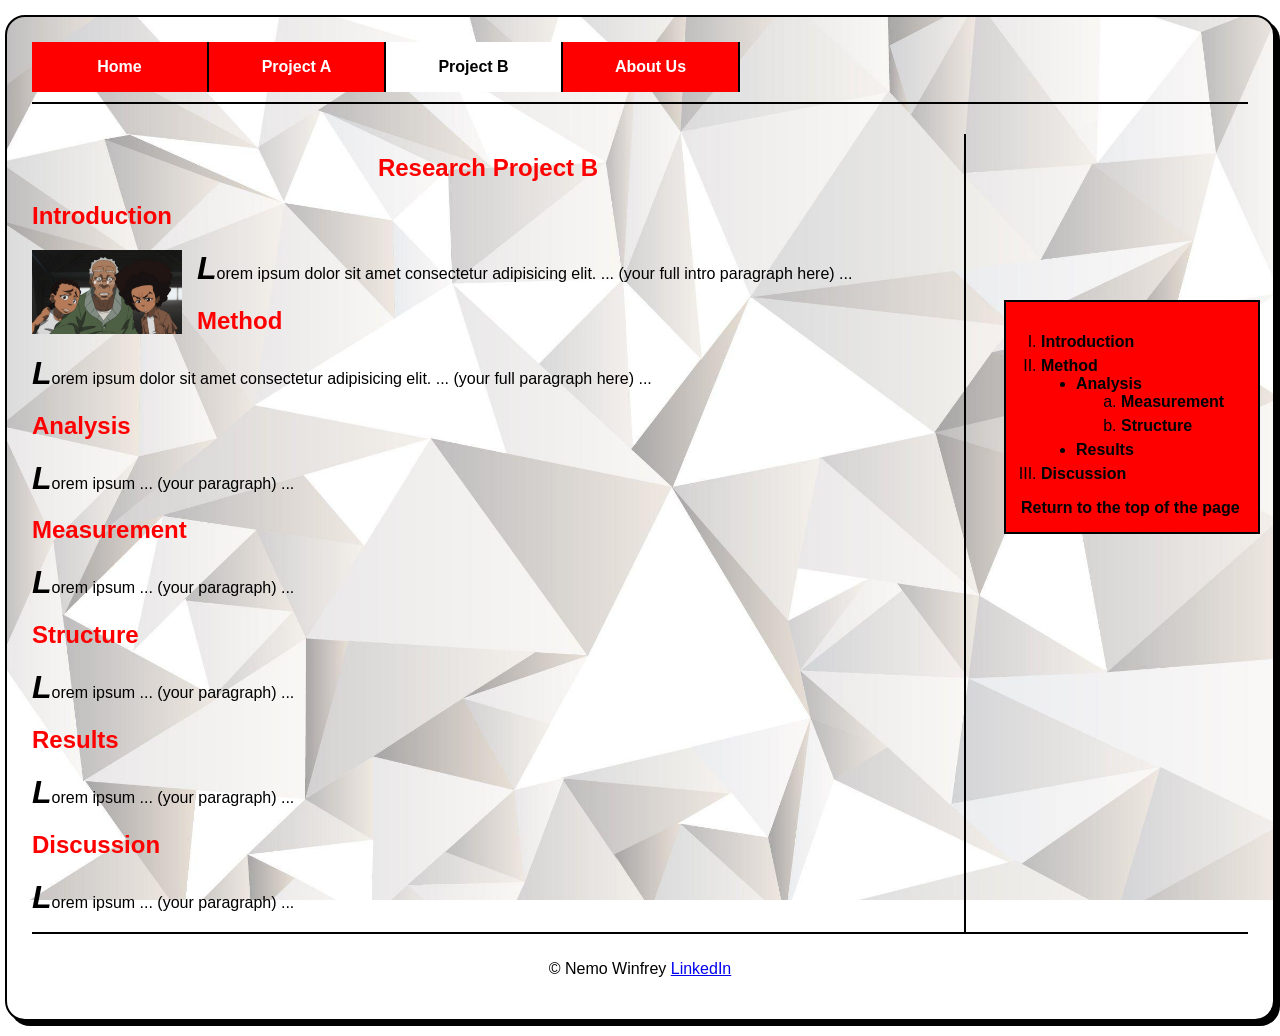
==== commit d1983f42: "a" ====
--- a/exam.html
+++ b/exam.html
@@ -6,56 +6,66 @@
     <link rel="stylesheet" href="styles/exam.css">
 </head>
 <body id="top">
-<nav id="nav_menu">
-    <ul>
-        <li><a href="index.html">Home</a></li>
-        <li><a href="project.html">Project A</a></li>
-        <li><a href="exam.html" class="current">Project B</a></li>
-        <li><a href="#">About Us</a></li>
-    </ul>
-</nav>
-<h1 class="title">Research Project B</h1>
-<main class="columns">
-    <h2 id="intro">Introduction</h2>
-    <img src="images/all3.jpg" class="introimg" alt="Family Grandad, Huey, and Riley">
-    <p>Lorem ipsum dolor sit amet consectetur adipisicing elit. Sed maxime nihil, minima doloremque laborum facere in fugit adipisci aliquam molestias voluptatibus perspiciatis perferendis? Necessitatibus aperiam culpa, quasi blanditiis libero doloremque? Nostrum perferendis necessitatibus veritatis dolorum quisquam hic earum deleniti libero. Recusandae libero nemo fugit beatae exercitationem voluptatem laudantium molestiae? Quisquam quae rem repudiandae vitae, quod tenetur optio nostrum placeat dolor atque veniam et dignissimos debitis obcaecati adipisci cupiditate voluptatum, sapiente asperiores. Doloremque officiis tempora dolores ratione. Nulla molestiae doloribus adipisci neque, beatae non quae nemo labore illo quis quidem debitis odio iste explicabo, dolore sed aut consequatur ab natus voluptates maxime dolorum laboriosam amet eius! Consequatur perferendis dolor, modi ipsa nesciunt voluptatem. Totam, quasi necessitatibus voluptatem deserunt neque quam quo sequi perspiciatis cumque pariatur delectus est sapiente sed nemo deleniti dolores blanditiis cum, quisquam, aspernatur tempore odit repellat distinctio laborum vero! Et assumenda provident deleniti pariatur fuga excepturi nisi necessitatibus, inventore harum temporibus corporis consectetur labore recusandae odio, rem ex, nostrum veritatis asperiores iste? Iure molestiae iusto, numquam dolorum eveniet libero error quos vel quibusdam ipsa corporis, ipsam quidem quas enim doloribus. Ut quibusdam corporis earum deleniti, quo voluptates nesciunt? Ipsa harum libero ex nostrum cupiditate sit, culpa veniam rem, distinctio ut est, nam quae quidem. Dignissimos atque, culpa doloremque unde, sunt neque laudantium officiis soluta est sint magnam dicta eum, fugiat perspiciatis veritatis doloribus quo at maiores ab quos repellat tenetur dolore. Repellat quo dolorem animi fugiat! Laudantium perferendis amet odit alias aspernatur repellendus molestias tenetur dicta consequatur ipsam iusto, ratione corrupti nam repudiandae quis dolores neque dignissimos officia eaque iure architecto! Assumenda repudiandae quia quaerat dolorem impedit. Quibusdam aliquid natus non officiis sint magnam corrupti mollitia quo excepturi, quisquam provident, rerum accusamus explicabo ut sunt repudiandae nam debitis! Itaque nemo, adipisci necessitatibus dolor in consequatur numquam aliquam sed vel ullam obcaecati tempora fuga eum, soluta nesciunt atque provident quo ducimus at aliquid accusamus quasi. Consectetur quasi ratione, provident nemo repellendus quisquam labore minus cumque perferendis voluptatum laborum eius aspernatur unde animi a ea delectus corporis, vel impedit aliquid ipsam enim necessitatibus vero! Eius incidunt nobis nam deleniti modi sed rem culpa excepturi officia. Recusandae id quasi quas dolorem corrupti est labore repellat temporibus quis ullam culpa blanditiis, molestias voluptas sed reiciendis odio accusantium adipisci neque aspernatur nobis saepe quam. Similique cumque ab doloribus eaque error doloremque soluta dolorum impedit expedita ad fuga dolores molestiae obcaecati explicabo recusandae dolore inventore, a necessitatibus eligendi illum minima, aliquid ratione! Magnam laboriosam quibusdam ad neque soluta? Voluptas impedit officia nulla delectus modi placeat, quasi dolor debitis? Facere impedit laboriosam molestias aspernatur ea? Consequatur, accusamus enim numquam adipisci deleniti culpa veritatis praesentium. Fugit mollitia quae similique culpa nesciunt optio, laudantium tenetur corporis dolores quaerat consectetur sunt animi sit, delectus qui aspernatur quis est corrupti veniam recusandae, magnam illo? Molestias, alias non? Enim ad aut maiores reprehenderit qui corporis. Ipsam, molestias et asperiores laborum atque deleniti adipisci iure, optio ab sunt pariatur perferendis quidem sint unde culpa delectus tempore, provident repellendus molestiae eius soluta.</p>
-    <h2 id="method">Method</h2>
-    <p>Lorem ipsum dolor sit amet consectetur adipisicing elit. Iusto tempora ipsum, quidem quae accusantium architecto pariatur porro aliquam temporibus ad, voluptatem consectetur sunt suscipit cum repudiandae repellat a iure eum dolorum iste! Ex sequi suscipit odit temporibus culpa dolore vero. Rerum assumenda libero id et delectus, aliquid odit quisquam, dolore maiores adipisci ipsam nulla eos? Veniam nobis excepturi, delectus inventore soluta nisi, hic tempora quasi accusantium culpa ratione pariatur velit fugit ea totam sit porro deserunt. Tempora blanditiis deserunt fugiat, itaque nulla eos provident eum assumenda suscipit eaque excepturi quaerat ducimus nam ipsa neque sunt aliquam dolores vero ea voluptatibus consequuntur corrupti sed! Quae numquam dolores possimus nisi voluptas perferendis ipsum officiis, earum quas placeat optio nam quod perspiciatis quisquam, cumque facere voluptates voluptate error aliquid enim iure quia mollitia odit necessitatibus. Minima aliquam voluptates hic maxime ullam sapiente dolore tempore, excepturi laudantium. Veritatis quas ducimus possimus molestiae officia nulla odit odio ullam sapiente quam, incidunt, expedita alias. Iure laudantium pariatur, voluptatum obcaecati adipisci quo! Amet aut quaerat atque pariatur omnis autem non optio sed error blanditiis minima in ullam nisi similique numquam natus quae veniam, odit doloribus totam fuga cum. Doloribus quo impedit rerum alias nobis tempora! Qui ipsam, quisquam velit voluptas vel natus earum ut ex atque veritatis incidunt corporis eum dolore, similique facilis voluptate assumenda praesentium optio repellat illo odit ipsa cum voluptatibus. Consequatur, labore! Nam repellendus, numquam corporis repudiandae id quo doloribus obcaecati quos recusandae delectus, corrupti tenetur? Facilis dolore sed dicta asperiores natus totam, excepturi neque tempora consectetur cum autem ullam aliquid quia error ipsum. Voluptatum minima ex accusantium voluptates animi alias adipisci perferendis voluptas quisquam vero quo, quos id optio. Inventore, autem harum qui rem cupiditate similique nostrum maxime optio veniam assumenda asperiores accusantium ab laudantium libero dolorem iste officiis, excepturi impedit adipisci reiciendis eveniet. Architecto cum obcaecati ex perspiciatis fugit voluptas voluptate, odio, incidunt asperiores, ducimus soluta a aperiam ipsam eaque? Tempore quae, architecto repudiandae est adipisci illum dolorum nesciunt obcaecati repellendus ipsam placeat vel, rem alias ipsa! Ea distinctio corrupti fuga voluptatem eligendi veritatis, explicabo nemo, error nostrum rem voluptatibus amet id placeat sapiente magni provident cupiditate quam et assumenda repudiandae excepturi est dolor sint. Sapiente, facere dolorem quasi in doloremque quas impedit eos maxime laudantium! Quasi fugit mollitia, excepturi nesciunt sunt vitae atque quo, officiis quod debitis eveniet enim similique! Voluptates, eos! Magnam eligendi, incidunt ad tempora est doloremque quibusdam natus modi consequuntur culpa cum odio praesentium enim delectus itaque, labore vel dolores, nobis fugiat optio laborum voluptas. A tenetur, magni praesentium quod sed porro ad ex ipsum dolore consequatur laboriosam hic ullam! Saepe quasi ab suscipit molestias non ut placeat excepturi, voluptates vel cum expedita quos. Quaerat nobis hic accusantium doloribus, eum recusandae molestias ipsam ea quam architecto assumenda ut distinctio deserunt ducimus obcaecati. Animi, minima repellendus alias cumque excepturi voluptatem fuga natus vitae, facilis aliquam recusandae consequuntur illum itaque? Explicabo perferendis voluptate consectetur hic, dolore excepturi, nobis labore eveniet, minima sunt deleniti sint error ut neque veniam! Voluptate, ratione.</p>
-    <h2 id="analysis">Analysis</h2>
-    <p>Lorem ipsum dolor sit amet consectetur adipisicing elit. Nam deleniti accusamus architecto laborum est laboriosam quae commodi placeat? Eligendi sint culpa rerum animi voluptate blanditiis in vel architecto fuga maiores tempora tenetur, cum quaerat quisquam nobis ad, voluptates asperiores magni! Asperiores voluptas hic recusandae dolor, veniam reiciendis doloribus similique aliquid repudiandae accusantium, tenetur architecto commodi odit in iste, odio quas unde quisquam fuga minus. Mollitia error laboriosam magnam voluptatum fuga possimus dolorum facilis? Exercitationem fugit minima rerum architecto similique et illo corrupti, ipsum excepturi quidem tempora dolorum unde aliquam expedita, maxime iusto quaerat inventore totam rem repudiandae maiores voluptatum! Libero obcaecati quidem veritatis beatae iste? Quae labore unde tempora, repudiandae quaerat officia! Facilis sunt dicta odio quam assumenda ducimus quisquam error quos. Explicabo dicta sit impedit alias sapiente, voluptatem doloremque, delectus illo neque molestiae nesciunt perspiciatis omnis totam necessitatibus nostrum reprehenderit. Autem aliquid quaerat magnam nulla necessitatibus officia explicabo fuga a placeat et. Aliquid, consequuntur inventore provident neque ex fugit ducimus a? Eligendi hic veritatis voluptas impedit rem sed assumenda labore ratione accusamus, sunt aperiam nulla ad nobis provident consequatur, eaque voluptatibus adipisci! Laborum, excepturi iste quis ut cum esse necessitatibus alias nam! Officiis pariatur cumque sed odit quasi eveniet debitis voluptatibus error perspiciatis ea accusamus dicta vero libero necessitatibus autem soluta, provident repellendus similique laudantium maiores voluptatem. Totam a iusto reprehenderit, obcaecati non ullam explicabo nesciunt quisquam quaerat doloribus, sit quasi labore? Eaque accusantium nemo, quod officia ea quisquam voluptatibus qui illum eos dolores sequi facilis sed voluptates repudiandae fugit obcaecati quia fuga ullam voluptatem similique labore quae! Fugiat earum voluptatem possimus error similique non sequi voluptatibus quasi recusandae! Modi minus quam in, debitis repellendus id quo nesciunt, sed dolores magni similique corporis recusandae eum, officia placeat aperiam accusantium blanditiis autem ipsam molestiae voluptatibus alias facilis impedit error! Sapiente suscipit ipsum adipisci consectetur ad quisquam odio eum quia labore itaque similique illo blanditiis, placeat natus quos architecto culpa, beatae debitis possimus tempora voluptatum. Dolorum adipisci at ullam consequuntur, vero, consectetur numquam odit veritatis illo pariatur, esse soluta similique fuga facilis voluptates non suscipit. Odit quo tempore dignissimos, ab sint aperiam officia modi. Magnam incidunt ipsam modi iusto ab dolores illum sint aperiam. Repudiandae, dolores! Consequuntur, excepturi doloremque! Eius aperiam et facilis cum. Molestias, omnis. Exercitationem, optio aperiam? A deserunt debitis asperiores doloremque temporibus, culpa rem quibusdam ipsam laudantium sed eveniet tenetur totam et quos ratione officia molestiae. Dolores delectus, enim deleniti rem cumque exercitationem accusamus velit magnam, temporibus at et? Possimus, quaerat. Praesentium, iure dolores soluta perferendis commodi quam placeat a? Voluptatum natus, praesentium quisquam quod ipsam quidem culpa inventore odit ut harum? Eveniet, necessitatibus veritatis. Iure quae ut rerum quisquam eaque explicabo deserunt ipsa amet! Voluptatum deserunt molestiae soluta unde vitae adipisci architecto delectus aut blanditiis alias debitis accusamus temporibus nihil incidunt distinctio, accusantium nulla atque sit et laborum ab dolorum. Neque reprehenderit ducimus, alias sit a eos consectetur maiores, hic quaerat amet voluptatum dolores unde laborum debitis, ipsa quia quis ratione vitae vero ut id dignissimos eius.</p>
-    <h2 id="measurement">Measurement</h2>
-    <p>Lorem ipsum dolor sit amet consectetur adipisicing elit. Perspiciatis reprehenderit quam architecto. Facere deleniti vitae ea quas laudantium, omnis nobis saepe doloremque aperiam, earum laborum temporibus. Consectetur similique, magnam nam, accusamus dolor exercitationem praesentium maxime hic architecto nisi reiciendis perspiciatis officiis aperiam quod possimus unde asperiores veritatis nobis id provident, itaque odit animi! Enim cum a consequatur sapiente reprehenderit? Illum repellendus sequi totam corrupti corporis, soluta nesciunt eos eligendi unde. Molestias quidem quod, facere optio autem ipsum, ex, corrupti praesentium sequi facilis est tenetur. At explicabo expedita iure assumenda exercitationem nesciunt earum dicta ratione doloribus possimus laudantium, est porro dolores laboriosam cum sit quam, quae doloremque sint deleniti dolorum, eligendi incidunt! Temporibus, incidunt. Porro voluptatum cumque odio sequi, nostrum rerum, asperiores qui officia harum, dolorum placeat veniam enim suscipit facilis nihil expedita eaque. Nostrum aspernatur nisi assumenda eum quos reiciendis, officia sapiente libero animi recusandae reprehenderit dignissimos perspiciatis sit autem deleniti, praesentium consequatur blanditiis! Corrupti totam praesentium assumenda temporibus aliquid earum hic ipsam! Voluptate iusto rem, sed temporibus quibusdam dicta illum neque cupiditate recusandae mollitia quaerat quas deleniti nulla atque cumque alias dignissimos nihil odio est, velit incidunt. Nulla modi mollitia totam quae sed, ea sequi adipisci est doloremque laboriosam consequuntur! Culpa vero quaerat eos, obcaecati itaque recusandae. Similique odit et perspiciatis, vitae illo reprehenderit quia, totam, ipsam quas sed consectetur laudantium atque laborum! Nihil expedita minus necessitatibus enim totam impedit? Nam voluptates eveniet cupiditate reprehenderit quas velit, fugit iste odit excepturi accusantium? Doloribus, voluptate amet hic corrupti incidunt atque laudantium aspernatur consequatur error fuga rem tenetur. Nisi odit voluptatibus quod dolore, illo molestiae officiis consequatur beatae, iure, nobis sequi doloremque eligendi vel possimus deserunt deleniti? Neque natus accusamus dicta libero pariatur nulla quos laudantium provident? Dignissimos sint, est tempore, impedit reiciendis sapiente mollitia dolores placeat veritatis enim ullam ipsam ad expedita praesentium repudiandae officiis quo. Vel, eligendi excepturi qui assumenda maxime ducimus quasi totam odio eos asperiores sequi, nobis repellendus consectetur. Commodi, eius. Sunt error nobis totam expedita eaque minima suscipit, odio, quo vitae minus nulla. Quam, iste, earum voluptatum voluptates ea distinctio nihil provident odit mollitia quas, eveniet excepturi iure! Maxime sunt facere maiores assumenda placeat aut. Tenetur exercitationem id quod asperiores. Deserunt reiciendis ipsa tempora voluptatibus nulla sunt doloremque ratione laudantium minima porro dolore culpa voluptates eveniet ut nesciunt a accusantium labore delectus enim, quas vitae quibusdam. At, impedit sapiente et repellat tempora ullam ut architecto placeat minima distinctio quod atque magnam excepturi rem facilis odit doloremque explicabo nobis cupiditate perferendis modi dolore soluta? Ad omnis voluptatibus veritatis at placeat! Quia harum veniam voluptate assumenda molestias sunt libero recusandae eligendi nemo, nihil quis iusto corporis. Exercitationem libero id voluptatem cupiditate nisi, ea ducimus error quis esse accusantium! Voluptas maxime modi repellat facere blanditiis saepe dolorum laboriosam accusantium quibusdam ex dignissimos voluptatem in itaque recusandae quia obcaecati, possimus nemo nam eaque, ut unde. Blanditiis voluptatum adipisci similique, fugiat tempore et temporibus, laudantium repellendus ullam eaque atque sequi in non. Reprehenderit amet, ut facilis et voluptatum officiis tempora perspiciatis!</p>
-    <h2 id="structure">Structure</h2>
-    <p>Lorem ipsum dolor, sit amet consectetur adipisicing elit. Veniam assumenda omnis in labore pariatur hic, quae consectetur fugit iusto dolore reprehenderit? Voluptatum modi quia tempora nostrum, in doloremque ut consequuntur quisquam, vitae repellat consectetur ipsa sint voluptatibus ab. Culpa ex cupiditate perferendis aspernatur cum vero quidem aliquid enim corporis numquam voluptate excepturi illo, tempore ullam inventore maxime magnam. Aliquam ipsa nihil nobis explicabo, eveniet cupiditate at dolor, vero impedit natus mollitia assumenda. Doloremque voluptate soluta error consectetur ab expedita repellendus illum? Unde corrupti quas eum, cumque blanditiis quisquam fugit atque, temporibus nostrum doloremque sed est officiis qui aut! Consequatur nam sit iusto ipsa reprehenderit eligendi esse cumque? Dolorum asperiores aspernatur cum obcaecati nobis unde ratione deleniti quod pariatur optio dolores molestiae, quasi nam deserunt, delectus laborum laboriosam tempore ipsum. Quibusdam vitae sit obcaecati illo minus quo reiciendis accusantium aliquam itaque maiores! Cum recusandae reiciendis ullam repellendus sit est! Nemo, quos libero! Maiores possimus doloribus qui sed, commodi provident odit dolorem obcaecati ex voluptate nesciunt ab nemo repudiandae asperiores, ad odio vero iste suscipit? Dignissimos laboriosam in nihil rerum suscipit totam, nobis libero adipisci deserunt illum blanditiis maxime repellendus reprehenderit dolores qui minima, sed error excepturi nesciunt! Esse fugit tenetur dolorum dolor commodi, cupiditate enim molestias quos eaque aliquam ratione quia, doloremque numquam recusandae, maxime distinctio ipsum corrupti ut. Rem commodi esse autem numquam sunt est reiciendis optio veritatis obcaecati asperiores quibusdam labore, eos itaque architecto, eius hic quis? Ex, incidunt labore! Beatae commodi fugiat architecto quod nam tempore consectetur, animi odit qui alias? Eveniet aut unde ipsa cumque adipisci! Labore optio modi excepturi nisi quaerat laudantium, ipsa vero deserunt odit nihil rem porro temporibus, totam incidunt? Iste sit perferendis a soluta doloremque molestias fugiat architecto omnis veritatis in molestiae ut, deserunt dignissimos facere voluptatum. Autem aut animi optio itaque? Quisquam, molestiae officiis aliquid exercitationem quasi itaque excepturi architecto eaque reiciendis ea quo voluptatum sed delectus obcaecati vero saepe possimus quibusdam dicta ad iusto ratione? Voluptatibus omnis deleniti vel voluptatem neque nobis voluptatum laboriosam, perspiciatis natus recusandae doloribus velit quos minus optio praesentium! Harum hic fugiat sit fuga enim similique doloremque reiciendis vero amet. In architecto enim, iusto quaerat laborum molestiae ratione aliquam quos dolorem id iste provident sunt cum praesentium repellat quibusdam fugit nemo eligendi, odio natus ut! Deleniti, ullam maxime suscipit veritatis tenetur similique quo, reiciendis nihil repellendus impedit sequi neque alias nostrum veniam iste necessitatibus praesentium earum aliquid repellat blanditiis explicabo culpa rerum, quam illum. Necessitatibus, esse. Error ipsum iste excepturi perferendis voluptates et accusamus molestiae maxime temporibus dignissimos voluptatem, earum hic? Quam aliquid, tempore numquam nesciunt dolorum odio? Esse nostrum tenetur expedita, veniam numquam odit quo ab fuga ea reiciendis error sit a porro repellat modi. Ut maiores quia ipsam odio quod voluptas sunt repudiandae rem, architecto pariatur eos aliquam, officiis, ipsum voluptatum itaque. Aut, libero adipisci tempore illum id consectetur. Quam facilis minus laudantium amet, ullam, eveniet praesentium natus, nisi doloremque quae repellat quo harum assumenda modi illo nemo nam ut sequi aperiam qui. Sint, id.</p>
-    <h2 id="results">Results</h2>
-    <p>Lorem ipsum dolor sit amet consectetur adipisicing elit. Doloremque facilis maxime totam aspernatur iusto placeat natus dolorem sit beatae ipsum libero, atque illo quo minus excepturi numquam nostrum hic officiis. At quas dolorem quidem illo velit eveniet, aperiam illum mollitia accusamus minima, dolore, earum reiciendis cumque distinctio itaque ducimus maxime totam neque expedita qui exercitationem repellat sapiente? Ab nostrum fugiat mollitia dolores, culpa sint facere, optio molestiae velit neque quidem nesciunt voluptate, rerum consequuntur corporis? Laboriosam eos accusantium sed aspernatur inventore saepe iure distinctio, rem dolore cum id, ullam quia atque deleniti quidem incidunt temporibus rerum laudantium nesciunt a cumque? Delectus, reprehenderit id voluptatibus iure cumque error iusto porro nemo nisi sapiente officiis eius cupiditate commodi aspernatur corporis velit enim quam cum eveniet repudiandae ipsa beatae omnis totam. Numquam eius voluptatibus asperiores repellat, possimus rem saepe id provident suscipit, recusandae laudantium. Eveniet magnam sequi at totam eligendi, eum molestias delectus suscipit quasi itaque! Unde possimus beatae, rem veniam tenetur assumenda voluptas repellendus. Ipsum repellat atque rem, quidem ipsa dolor iste quis nesciunt sint officiis sunt consequuntur, cupiditate veritatis et odio fugit, animi cumque sed ratione repudiandae omnis libero. Laudantium doloribus fuga ducimus, accusantium officiis suscipit adipisci totam fugit aspernatur dolor, inventore excepturi modi quis consequuntur natus, asperiores nesciunt! Molestias quisquam eveniet officiis asperiores iusto cumque vitae quo aspernatur harum. Pariatur officia velit repellendus mollitia sequi, dolore numquam est praesentium. Fugiat soluta praesentium rem nihil tempora, odio odit mollitia est voluptatem consequuntur esse voluptatibus veritatis sit non porro at a molestiae laudantium ipsa delectus suscipit earum autem aliquam. Commodi a, iure ipsum nulla praesentium unde perspiciatis minus, nam rem accusamus eveniet doloremque fuga. Nesciunt doloribus perferendis, vel fuga ullam minus exercitationem, labore nostrum consectetur illum sed recusandae eos ratione architecto? Blanditiis voluptatum magnam numquam aliquid fugiat iure nesciunt impedit sed! Cumque praesentium explicabo quod nesciunt minus magni consectetur ratione porro eveniet error nihil deleniti, beatae qui quasi exercitationem blanditiis amet dignissimos? Qui temporibus dolor at laudantium, libero dicta et, voluptatibus soluta minima accusamus accusantium! Provident doloremque tempore quidem vitae nihil iste laudantium culpa sapiente veritatis, ab minus magnam quasi tempora ut quam eos sed, iure facere, natus aliquam repellat nisi rem? Assumenda a voluptatem minus accusantium qui excepturi inventore velit dignissimos, ex quaerat odio dolore aspernatur perspiciatis magnam, corrupti impedit labore. Culpa architecto, est pariatur, quos impedit qui quis sunt soluta adipisci quidem laudantium, accusamus asperiores debitis quibusdam error numquam alias officia eaque? Corrupti ut iste adipisci, eius quam harum saepe tempore provident dolore, rerum sapiente libero accusantium dignissimos velit sequi fugit! Illo ut, molestiae itaque minus eius, quos fugit necessitatibus facilis dolorum est earum qui aliquid fuga ea! Culpa ullam veritatis similique, quae porro officiis? Iure ut sapiente delectus earum. Rerum ipsa aspernatur accusantium nostrum iste enim suscipit, laborum quia tenetur modi. Necessitatibus, modi aliquid! Error exercitationem neque odio laborum iste asperiores ex fugit sit laudantium, praesentium illum excepturi modi assumenda eos inventore quisquam eius repudiandae nostrum sed aut sequi. Quo dolorum ipsa veniam, laudantium ab dicta aspernatur molestiae odit?</p>
-    <h2 id="discussion">Discussion</h2>
-    <p>Lorem ipsum dolor sit amet consectetur adipisicing elit. Maxime accusantium voluptate repellendus iste ipsum distinctio, ut temporibus placeat neque dolores cum iusto delectus ducimus aliquam tenetur quidem, sequi hic a cumque. Ad earum, praesentium tempora sit quasi molestiae suscipit! Odit deserunt veniam veritatis ad illo numquam quaerat ratione nesciunt molestias quod. Dicta vel quibusdam, provident omnis eligendi harum ipsa architecto? Ipsa deleniti tenetur iusto voluptates saepe eum vitae veniam aliquam facere culpa, laudantium quam amet. Perferendis, reiciendis nobis! Magni at, aliquam rem ratione, minus dicta voluptatibus sed architecto facere, mollitia ad quidem labore. Veniam illo possimus alias sint tempore autem ipsum veritatis culpa saepe temporibus, corporis impedit cupiditate quia dolore, minus molestias ab error laborum sequi facilis quasi aliquid laudantium! Ab voluptatibus sapiente minima quidem, cupiditate reprehenderit blanditiis voluptatum quasi, ratione quod est molestias provident esse facilis iure quae id impedit reiciendis cum, dolorum nemo sequi ut natus! Fugiat iste, amet laboriosam aliquid cumque dicta explicabo reiciendis repudiandae commodi, ducimus ea eaque ab, quo eveniet quibusdam tempore itaque unde et modi placeat dolor. In mollitia numquam tempore dolore atque optio fugiat, at repudiandae iusto soluta iure consectetur error, quia minus incidunt voluptatum alias iste nihil ducimus! Distinctio temporibus voluptate perferendis deleniti ducimus quas cupiditate voluptatibus blanditiis facere id! Eveniet atque dolor, accusamus molestias quis labore debitis unde ab veritatis perferendis incidunt mollitia rem doloribus at dicta officiis sint exercitationem perspiciatis ipsum vel itaque ut. Voluptate illum magnam laboriosam dolores deleniti, fugiat exercitationem! Nam hic nobis molestiae tenetur atque. Et deleniti sapiente exercitationem possimus molestias ducimus, deserunt ipsum, tempora, reiciendis at velit incidunt? Vero asperiores omnis repellendus assumenda cum esse repellat sit officiis corporis nobis quia harum, molestias praesentium amet laudantium ducimus alias delectus quam impedit vitae modi debitis facere quidem! Nesciunt vitae amet voluptates possimus, sed quos consectetur quod sequi at praesentium commodi ex odio recusandae facere assumenda laboriosam odit fugit eos a voluptatem quidem tempora dolore libero! Voluptatem, accusamus, rerum adipisci fugiat ex obcaecati dolorum optio eaque est aperiam earum qui vel? Dolorem mollitia explicabo quam repellat dicta soluta beatae labore sunt in repudiandae. Amet eligendi saepe, vero similique quam quae ipsum esse vitae aut dignissimos ipsa corporis fugiat dolorum. Dolor optio rerum ducimus tempore debitis voluptate sapiente voluptatem, amet explicabo odio provident libero odit eveniet labore ab minima iure tenetur dolore iusto aperiam incidunt itaque cupiditate? Molestias possimus consectetur impedit vel amet dolore magni. Quidem magnam minima similique porro maiores, fugiat rerum accusamus incidunt ratione dolor reiciendis commodi, ducimus, quisquam eum excepturi earum beatae labore consequatur! Laudantium eaque eos eveniet nihil ducimus sit. Suscipit, nam deserunt commodi ea aliquam possimus at quasi, similique beatae, esse ullam. Tempore assumenda quos, qui molestias earum perspiciatis dignissimos doloremque aut aliquam, laboriosam quo laborum dolorum totam, nam hic. Ut dolore beatae dolores animi debitis ad aspernatur temporibus labore nihil hic tempore praesentium cum voluptates placeat dignissimos quaerat, doloribus voluptate! Accusantium error eveniet cupiditate quis possimus facere labore consequuntur ex explicabo esse odit, ratione nobis dolorum debitis excepturi officia quidem. Officiis, eveniet assumenda.</p>
-</main>
-<div class="evalbox">
-    <div class="listwrap">
-        <ol type="I">
-            <li><a href="#intro">Introduction</a></li>
-            <li>
-                <a href="#method">Method</a>
-                <ul>
-                    <li>
-                        <a href="#analysis">Analysis</a>
-                        <ol type="a">
-                            <li><a href="#measurement">Measurement</a></li>
-                            <li><a href="#structure">Structure</a></li>
-                        </ol>
-                    </li>
-                    <li><a href="#results">Results</a></li>
-                </ul>
-            </li>
-            <li><a href="#discussion">Discussion</a></li>
-        </ol>
-        <a href="#top">Return to the top of the page</a>
-    </div>
-</div>
-<footer>
-    <p>&copy; Nemo Winfrey <a href="https://www.linkedin.com" target="_blank">LinkedIn</a></p>
-</footer>
+    <nav id="nav_menu">
+        <ul>
+            <li><a href="index.html">Home</a></li>
+            <li><a href="project.html">Project A</a></li>
+            <li><a href="exam.html" class="current">Project B</a></li>
+            <li><a href="#">About Us</a></li>
+        </ul>
+    </nav>
+
+    <article>
+        <h1 class="title">Research Project B</h1>
+        
+        <h2 id="intro">Introduction</h2>
+        <img src="images/all3.jpg" class="introimg" alt="Family Grandad, Huey, and Riley">
+        <p>Lorem ipsum dolor sit amet consectetur adipisicing elit. ... (your full intro paragraph here) ...</p>
+        
+        <h2 id="method">Method</h2>
+        <p>Lorem ipsum dolor sit amet consectetur adipisicing elit. ... (your full paragraph here) ...</p>
+        
+        <h2 id="analysis">Analysis</h2>
+        <p>Lorem ipsum ... (your paragraph) ...</p>
+        
+        <h2 id="measurement">Measurement</h2>
+        <p>Lorem ipsum ... (your paragraph) ...</p>
+        
+        <h2 id="structure">Structure</h2>
+        <p>Lorem ipsum ... (your paragraph) ...</p>
+        
+        <h2 id="results">Results</h2>
+        <p>Lorem ipsum ... (your paragraph) ...</p>
+        
+        <h2 id="discussion">Discussion</h2>
+        <p>Lorem ipsum ... (your paragraph) ...</p>
+    </article>
+
+    <aside class="evalbox">
+        <div class="listwrap">
+            <ol type="I">
+                <li><a href="#intro">Introduction</a></li>
+                <li>
+                    <a href="#method">Method</a>
+                    <ul>
+                        <li>
+                            <a href="#analysis">Analysis</a>
+                            <ol type="a">
+                                <li><a href="#measurement">Measurement</a></li>
+                                <li><a href="#structure">Structure</a></li>
+                            </ol>
+                        </li>
+                        <li><a href="#results">Results</a></li>
+                    </ul>
+                </li>
+                <li><a href="#discussion">Discussion</a></li>
+            </ol>
+            <a href="#top">Return to the top of the page</a>
+        </div>
+    </aside>
+
+    <footer>
+        <p>&copy; Nemo Winfrey <a href="https://www.linkedin.com" target="_blank">LinkedIn</a></p>
+    </footer>
 </body>
-</html>
+</html>
--- a/styles/exam.css
+++ b/styles/exam.css
@@ -17,23 +17,19 @@
     font-family: Arial, Helvetica, sans-serif;
 }
 
+/* Nav menu - exactly your original */
 #nav_menu {
     border-bottom: 2px solid black;
     padding-bottom: 10px;
     margin-bottom: 30px;
 }
-
 #nav_menu ul {
     list-style-type: none;
     margin: 0;
     padding: 0;
     background-color: red;
 }
-
-#nav_menu ul li {
-    float: left;
-}
-
+#nav_menu ul li { float: left; }
 #nav_menu ul li a {
     display: block;
     width: 175px;
@@ -45,60 +41,56 @@
     font-weight: bold;
     border-right: 2px solid black;
 }
-
 #nav_menu ul li a.current {
     background-color: white;
     color: black;
 }
-
 #nav_menu ul li a:hover {
     background-color: black;
     color: white;
 }
-
 #nav_menu::after {
     content: "";
     display: block;
     clear: both;
 }
 
+/* Article - 75% width + float (Ch4) + line between columns */
+article {
+    width: 75%;
+    float: left;
+    border-right: 2px solid black;   /* the "between the columns" line */
+    padding-right: 20px;
+    margin-right: 3%;
+}
+
+/* Title and headings - your red color */
 .title {
     text-align: center;
     color: red;
     margin: 20px 0;
 }
-
-.columns {
-    width: calc(100% - 500px);
-    column-count: 3;
-    column-gap: 35px;
-    column-rule: 2px solid black;
-    font-size: 1rem;
-    line-height: 1.45;
+article h2 {
+    color: red;
 }
 
-
-.columns h2 {
-    color: red;
-    break-before: column;
-}
-
-.columns p::first-letter {
+/* First letter - your exact style */
+article p::first-letter {
     font-size: 200%;
     font-weight: bold;
     font-style: italic;
 }
 
-/* Image wraps with text */
+/* Image - your exact class + wrapping */
 .introimg {
     width: 150px;
     float: left;
     margin: 0 15px 15px 0;
 }
 
-/* Evaluation box container */
+/* Aside - your exact evalbox but now 20% and fixed */
 .evalbox {
-    width: 300px;
+    width: 20%;
     position: fixed;
     right: 20px;
     top: 300px;
@@ -106,33 +98,27 @@
     border: none;
 }
 
-/* Red background ONLY behind the list */
+/* Red background ONLY behind the list - your exact style */
 .listwrap {
     background-color: red;
     border: 2px solid black;
     padding: 15px;
 }
 
-/* Roman numerals */
+/* Your list styles (Roman numerals, bullets, letters) */
 .listwrap > ol {
     margin-left: 10px;
     padding-left: 10px;
 }
-
-/* Bullets under Method */
 .listwrap li > ul {
     margin-left: 25px;
     padding-left: 10px;
     list-style-type: disc;
 }
-
-/* Letters under Analysis */
 .listwrap li > ul > li > ol {
     margin-left: 35px;
     padding-left: 10px;
 }
-
-/* Space between items */
 .listwrap li {
     margin-bottom: 6px;
 }
@@ -142,20 +128,19 @@
     text-decoration: none;
     font-weight: bold;
 }
-
 .evalbox a:hover {
     text-decoration: underline;
 }
-
-/* “Return to top” link spacing */
 .evalbox > a {
     display: block;
     margin-top: 10px;
 }
 
+/* Footer line + clear the float */
 footer {
+    clear: both;
     text-align: center;
     border-top: 2px solid black;
     margin-top: 60px;
     padding-top: 10px;
-}
+}
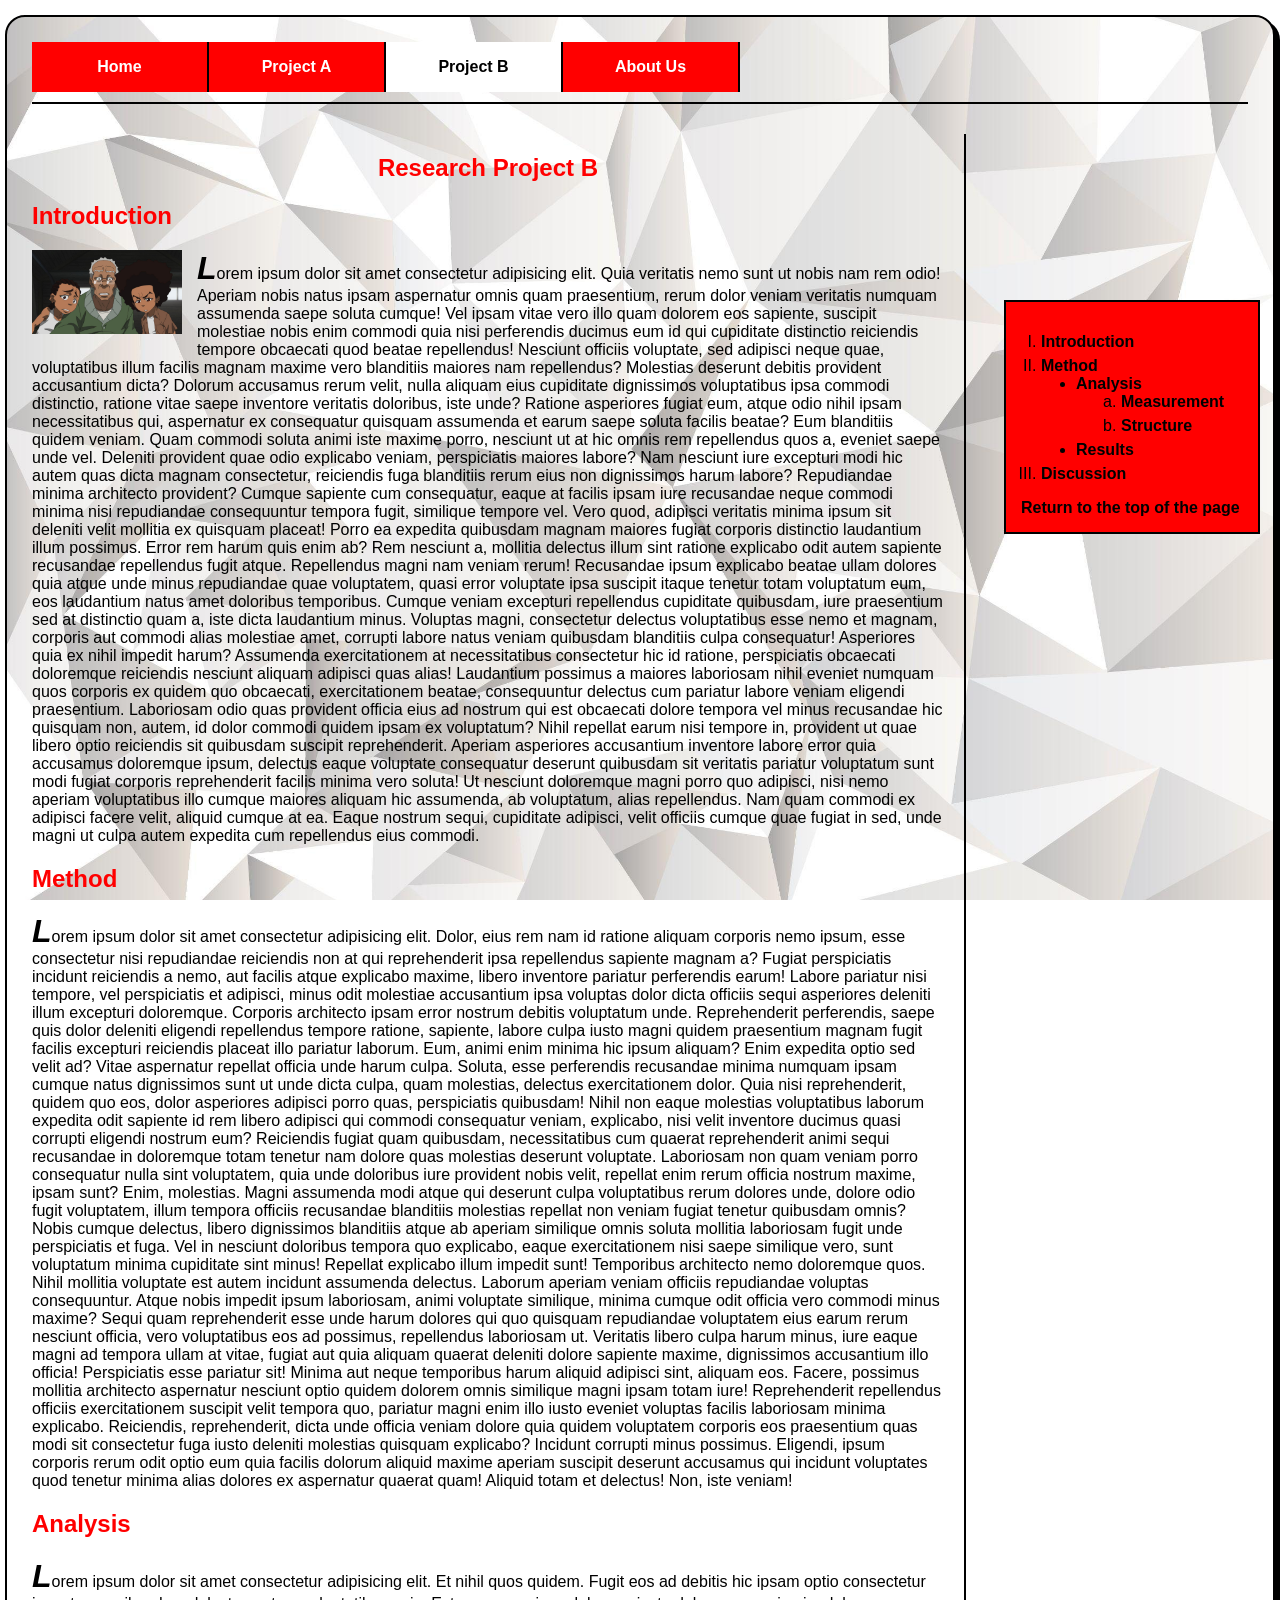
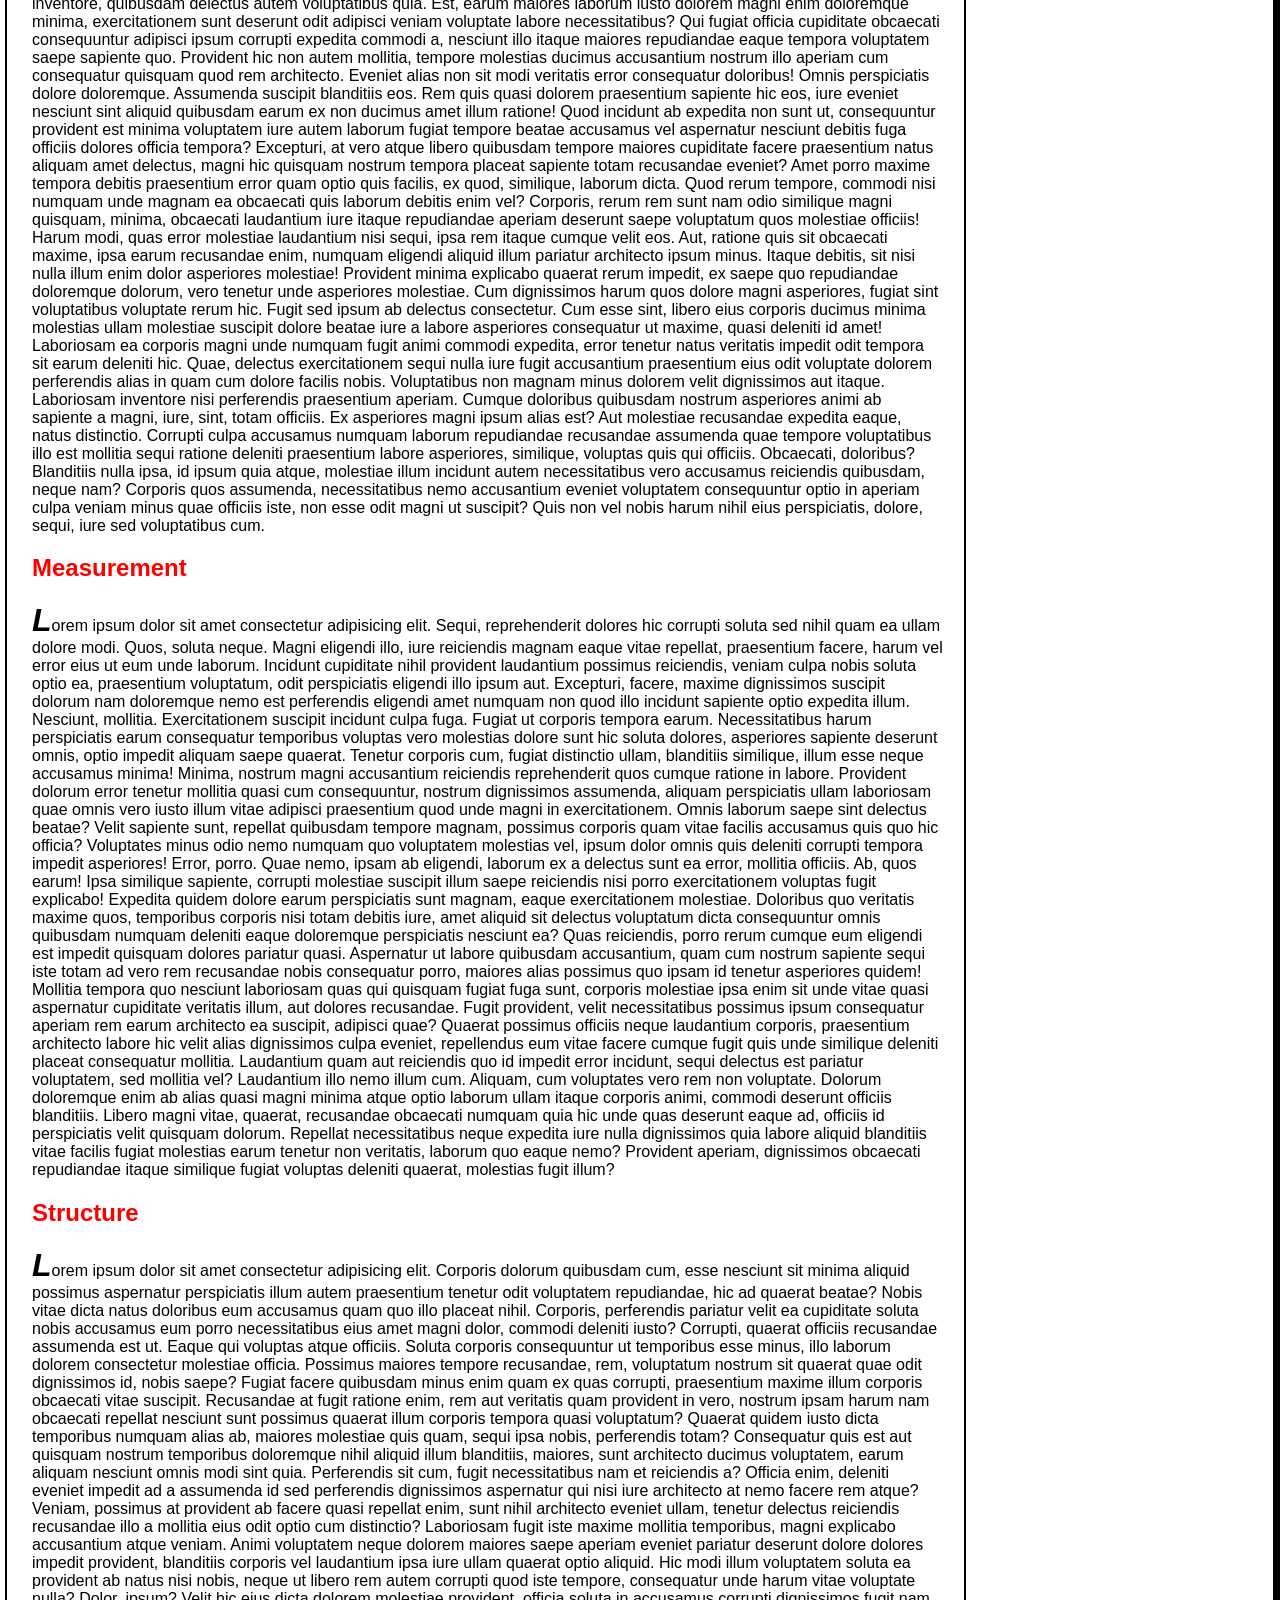
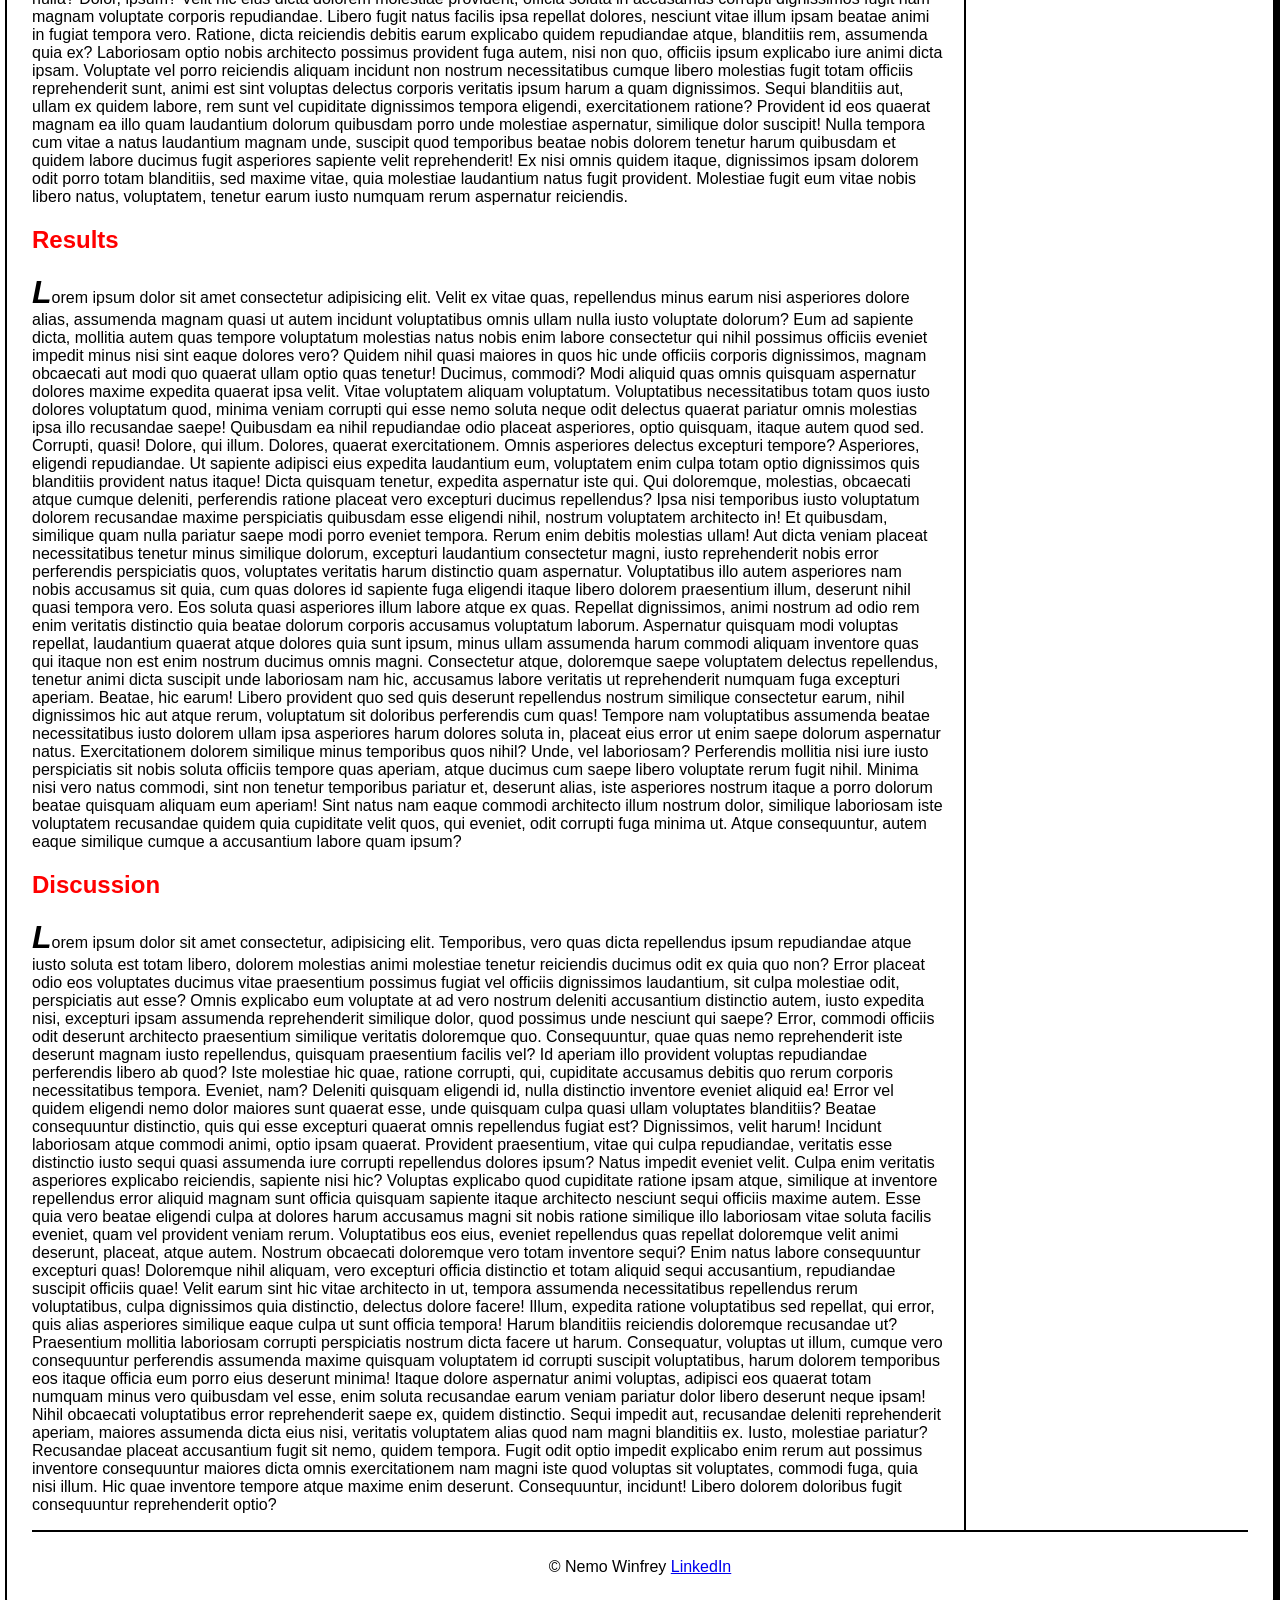
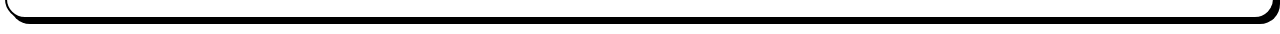
==== commit 286f8a57: "a" ====
--- a/exam.html
+++ b/exam.html
@@ -20,25 +20,25 @@
         
         <h2 id="intro">Introduction</h2>
         <img src="images/all3.jpg" class="introimg" alt="Family Grandad, Huey, and Riley">
-        <p>Lorem ipsum dolor sit amet consectetur adipisicing elit. ... (your full intro paragraph here) ...</p>
+        <p>Lorem ipsum dolor sit amet consectetur adipisicing elit. Quia veritatis nemo sunt ut nobis nam rem odio! Aperiam nobis natus ipsam aspernatur omnis quam praesentium, rerum dolor veniam veritatis numquam assumenda saepe soluta cumque! Vel ipsam vitae vero illo quam dolorem eos sapiente, suscipit molestiae nobis enim commodi quia nisi perferendis ducimus eum id qui cupiditate distinctio reiciendis tempore obcaecati quod beatae repellendus! Nesciunt officiis voluptate, sed adipisci neque quae, voluptatibus illum facilis magnam maxime vero blanditiis maiores nam repellendus? Molestias deserunt debitis provident accusantium dicta? Dolorum accusamus rerum velit, nulla aliquam eius cupiditate dignissimos voluptatibus ipsa commodi distinctio, ratione vitae saepe inventore veritatis doloribus, iste unde? Ratione asperiores fugiat eum, atque odio nihil ipsam necessitatibus qui, aspernatur ex consequatur quisquam assumenda et earum saepe soluta facilis beatae? Eum blanditiis quidem veniam. Quam commodi soluta animi iste maxime porro, nesciunt ut at hic omnis rem repellendus quos a, eveniet saepe unde vel. Deleniti provident quae odio explicabo veniam, perspiciatis maiores labore? Nam nesciunt iure excepturi modi hic autem quas dicta magnam consectetur, reiciendis fuga blanditiis rerum eius non dignissimos harum labore? Repudiandae minima architecto provident? Cumque sapiente cum consequatur, eaque at facilis ipsam iure recusandae neque commodi minima nisi repudiandae consequuntur tempora fugit, similique tempore vel. Vero quod, adipisci veritatis minima ipsum sit deleniti velit mollitia ex quisquam placeat! Porro ea expedita quibusdam magnam maiores fugiat corporis distinctio laudantium illum possimus. Error rem harum quis enim ab? Rem nesciunt a, mollitia delectus illum sint ratione explicabo odit autem sapiente recusandae repellendus fugit atque. Repellendus magni nam veniam rerum! Recusandae ipsum explicabo beatae ullam dolores quia atque unde minus repudiandae quae voluptatem, quasi error voluptate ipsa suscipit itaque tenetur totam voluptatum eum, eos laudantium natus amet doloribus temporibus. Cumque veniam excepturi repellendus cupiditate quibusdam, iure praesentium sed at distinctio quam a, iste dicta laudantium minus. Voluptas magni, consectetur delectus voluptatibus esse nemo et magnam, corporis aut commodi alias molestiae amet, corrupti labore natus veniam quibusdam blanditiis culpa consequatur! Asperiores quia ex nihil impedit harum? Assumenda exercitationem at necessitatibus consectetur hic id ratione, perspiciatis obcaecati doloremque reiciendis nesciunt aliquam adipisci quas alias! Laudantium possimus a maiores laboriosam nihil eveniet numquam quos corporis ex quidem quo obcaecati, exercitationem beatae, consequuntur delectus cum pariatur labore veniam eligendi praesentium. Laboriosam odio quas provident officia eius ad nostrum qui est obcaecati dolore tempora vel minus recusandae hic quisquam non, autem, id dolor commodi quidem ipsam ex voluptatum? Nihil repellat earum nisi tempore in, provident ut quae libero optio reiciendis sit quibusdam suscipit reprehenderit. Aperiam asperiores accusantium inventore labore error quia accusamus doloremque ipsum, delectus eaque voluptate consequatur deserunt quibusdam sit veritatis pariatur voluptatum sunt modi fugiat corporis reprehenderit facilis minima vero soluta! Ut nesciunt doloremque magni porro quo adipisci, nisi nemo aperiam voluptatibus illo cumque maiores aliquam hic assumenda, ab voluptatum, alias repellendus. Nam quam commodi ex adipisci facere velit, aliquid cumque at ea. Eaque nostrum sequi, cupiditate adipisci, velit officiis cumque quae fugiat in sed, unde magni ut culpa autem expedita cum repellendus eius commodi.</p>
         
         <h2 id="method">Method</h2>
-        <p>Lorem ipsum dolor sit amet consectetur adipisicing elit. ... (your full paragraph here) ...</p>
+        <p>Lorem ipsum dolor sit amet consectetur adipisicing elit. Dolor, eius rem nam id ratione aliquam corporis nemo ipsum, esse consectetur nisi repudiandae reiciendis non at qui reprehenderit ipsa repellendus sapiente magnam a? Fugiat perspiciatis incidunt reiciendis a nemo, aut facilis atque explicabo maxime, libero inventore pariatur perferendis earum! Labore pariatur nisi tempore, vel perspiciatis et adipisci, minus odit molestiae accusantium ipsa voluptas dolor dicta officiis sequi asperiores deleniti illum excepturi doloremque. Corporis architecto ipsam error nostrum debitis voluptatum unde. Reprehenderit perferendis, saepe quis dolor deleniti eligendi repellendus tempore ratione, sapiente, labore culpa iusto magni quidem praesentium magnam fugit facilis excepturi reiciendis placeat illo pariatur laborum. Eum, animi enim minima hic ipsum aliquam? Enim expedita optio sed velit ad? Vitae aspernatur repellat officia unde harum culpa. Soluta, esse perferendis recusandae minima numquam ipsam cumque natus dignissimos sunt ut unde dicta culpa, quam molestias, delectus exercitationem dolor. Quia nisi reprehenderit, quidem quo eos, dolor asperiores adipisci porro quas, perspiciatis quibusdam! Nihil non eaque molestias voluptatibus laborum expedita odit sapiente id rem libero adipisci qui commodi consequatur veniam, explicabo, nisi velit inventore ducimus quasi corrupti eligendi nostrum eum? Reiciendis fugiat quam quibusdam, necessitatibus cum quaerat reprehenderit animi sequi recusandae in doloremque totam tenetur nam dolore quas molestias deserunt voluptate. Laboriosam non quam veniam porro consequatur nulla sint voluptatem, quia unde doloribus iure provident nobis velit, repellat enim rerum officia nostrum maxime, ipsam sunt? Enim, molestias. Magni assumenda modi atque qui deserunt culpa voluptatibus rerum dolores unde, dolore odio fugit voluptatem, illum tempora officiis recusandae blanditiis molestias repellat non veniam fugiat tenetur quibusdam omnis? Nobis cumque delectus, libero dignissimos blanditiis atque ab aperiam similique omnis soluta mollitia laboriosam fugit unde perspiciatis et fuga. Vel in nesciunt doloribus tempora quo explicabo, eaque exercitationem nisi saepe similique vero, sunt voluptatum minima cupiditate sint minus! Repellat explicabo illum impedit sunt! Temporibus architecto nemo doloremque quos. Nihil mollitia voluptate est autem incidunt assumenda delectus. Laborum aperiam veniam officiis repudiandae voluptas consequuntur. Atque nobis impedit ipsum laboriosam, animi voluptate similique, minima cumque odit officia vero commodi minus maxime? Sequi quam reprehenderit esse unde harum dolores qui quo quisquam repudiandae voluptatem eius earum rerum nesciunt officia, vero voluptatibus eos ad possimus, repellendus laboriosam ut. Veritatis libero culpa harum minus, iure eaque magni ad tempora ullam at vitae, fugiat aut quia aliquam quaerat deleniti dolore sapiente maxime, dignissimos accusantium illo officia! Perspiciatis esse pariatur sit! Minima aut neque temporibus harum aliquid adipisci sint, aliquam eos. Facere, possimus mollitia architecto aspernatur nesciunt optio quidem dolorem omnis similique magni ipsam totam iure! Reprehenderit repellendus officiis exercitationem suscipit velit tempora quo, pariatur magni enim illo iusto eveniet voluptas facilis laboriosam minima explicabo. Reiciendis, reprehenderit, dicta unde officia veniam dolore quia quidem voluptatem corporis eos praesentium quas modi sit consectetur fuga iusto deleniti molestias quisquam explicabo? Incidunt corrupti minus possimus. Eligendi, ipsum corporis rerum odit optio eum quia facilis dolorum aliquid maxime aperiam suscipit deserunt accusamus qui incidunt voluptates quod tenetur minima alias dolores ex aspernatur quaerat quam! Aliquid totam et delectus! Non, iste veniam! </p>
         
         <h2 id="analysis">Analysis</h2>
-        <p>Lorem ipsum ... (your paragraph) ...</p>
+        <p>Lorem ipsum dolor sit amet consectetur adipisicing elit. Et nihil quos quidem. Fugit eos ad debitis hic ipsam optio consectetur inventore, quibusdam delectus autem voluptatibus quia. Est, earum maiores laborum iusto dolorem magni enim doloremque minima, exercitationem sunt deserunt odit adipisci veniam voluptate labore necessitatibus? Qui fugiat officia cupiditate obcaecati consequuntur adipisci ipsum corrupti expedita commodi a, nesciunt illo itaque maiores repudiandae eaque tempora voluptatem saepe sapiente quo. Provident hic non autem mollitia, tempore molestias ducimus accusantium nostrum illo aperiam cum consequatur quisquam quod rem architecto. Eveniet alias non sit modi veritatis error consequatur doloribus! Omnis perspiciatis dolore doloremque. Assumenda suscipit blanditiis eos. Rem quis quasi dolorem praesentium sapiente hic eos, iure eveniet nesciunt sint aliquid quibusdam earum ex non ducimus amet illum ratione! Quod incidunt ab expedita non sunt ut, consequuntur provident est minima voluptatem iure autem laborum fugiat tempore beatae accusamus vel aspernatur nesciunt debitis fuga officiis dolores officia tempora? Excepturi, at vero atque libero quibusdam tempore maiores cupiditate facere praesentium natus aliquam amet delectus, magni hic quisquam nostrum tempora placeat sapiente totam recusandae eveniet? Amet porro maxime tempora debitis praesentium error quam optio quis facilis, ex quod, similique, laborum dicta. Quod rerum tempore, commodi nisi numquam unde magnam ea obcaecati quis laborum debitis enim vel? Corporis, rerum rem sunt nam odio similique magni quisquam, minima, obcaecati laudantium iure itaque repudiandae aperiam deserunt saepe voluptatum quos molestiae officiis! Harum modi, quas error molestiae laudantium nisi sequi, ipsa rem itaque cumque velit eos. Aut, ratione quis sit obcaecati maxime, ipsa earum recusandae enim, numquam eligendi aliquid illum pariatur architecto ipsum minus. Itaque debitis, sit nisi nulla illum enim dolor asperiores molestiae! Provident minima explicabo quaerat rerum impedit, ex saepe quo repudiandae doloremque dolorum, vero tenetur unde asperiores molestiae. Cum dignissimos harum quos dolore magni asperiores, fugiat sint voluptatibus voluptate rerum hic. Fugit sed ipsum ab delectus consectetur. Cum esse sint, libero eius corporis ducimus minima molestias ullam molestiae suscipit dolore beatae iure a labore asperiores consequatur ut maxime, quasi deleniti id amet! Laboriosam ea corporis magni unde numquam fugit animi commodi expedita, error tenetur natus veritatis impedit odit tempora sit earum deleniti hic. Quae, delectus exercitationem sequi nulla iure fugit accusantium praesentium eius odit voluptate dolorem perferendis alias in quam cum dolore facilis nobis. Voluptatibus non magnam minus dolorem velit dignissimos aut itaque. Laboriosam inventore nisi perferendis praesentium aperiam. Cumque doloribus quibusdam nostrum asperiores animi ab sapiente a magni, iure, sint, totam officiis. Ex asperiores magni ipsum alias est? Aut molestiae recusandae expedita eaque, natus distinctio. Corrupti culpa accusamus numquam laborum repudiandae recusandae assumenda quae tempore voluptatibus illo est mollitia sequi ratione deleniti praesentium labore asperiores, similique, voluptas quis qui officiis. Obcaecati, doloribus? Blanditiis nulla ipsa, id ipsum quia atque, molestiae illum incidunt autem necessitatibus vero accusamus reiciendis quibusdam, neque nam? Corporis quos assumenda, necessitatibus nemo accusantium eveniet voluptatem consequuntur optio in aperiam culpa veniam minus quae officiis iste, non esse odit magni ut suscipit? Quis non vel nobis harum nihil eius perspiciatis, dolore, sequi, iure sed voluptatibus cum. </p>
         
         <h2 id="measurement">Measurement</h2>
-        <p>Lorem ipsum ... (your paragraph) ...</p>
+        <p>Lorem ipsum dolor sit amet consectetur adipisicing elit. Sequi, reprehenderit dolores hic corrupti soluta sed nihil quam ea ullam dolore modi. Quos, soluta neque. Magni eligendi illo, iure reiciendis magnam eaque vitae repellat, praesentium facere, harum vel error eius ut eum unde laborum. Incidunt cupiditate nihil provident laudantium possimus reiciendis, veniam culpa nobis soluta optio ea, praesentium voluptatum, odit perspiciatis eligendi illo ipsum aut. Excepturi, facere, maxime dignissimos suscipit dolorum nam doloremque nemo est perferendis eligendi amet numquam non quod illo incidunt sapiente optio expedita illum. Nesciunt, mollitia. Exercitationem suscipit incidunt culpa fuga. Fugiat ut corporis tempora earum. Necessitatibus harum perspiciatis earum consequatur temporibus voluptas vero molestias dolore sunt hic soluta dolores, asperiores sapiente deserunt omnis, optio impedit aliquam saepe quaerat. Tenetur corporis cum, fugiat distinctio ullam, blanditiis similique, illum esse neque accusamus minima! Minima, nostrum magni accusantium reiciendis reprehenderit quos cumque ratione in labore. Provident dolorum error tenetur mollitia quasi cum consequuntur, nostrum dignissimos assumenda, aliquam perspiciatis ullam laboriosam quae omnis vero iusto illum vitae adipisci praesentium quod unde magni in exercitationem. Omnis laborum saepe sint delectus beatae? Velit sapiente sunt, repellat quibusdam tempore magnam, possimus corporis quam vitae facilis accusamus quis quo hic officia? Voluptates minus odio nemo numquam quo voluptatem molestias vel, ipsum dolor omnis quis deleniti corrupti tempora impedit asperiores! Error, porro. Quae nemo, ipsam ab eligendi, laborum ex a delectus sunt ea error, mollitia officiis. Ab, quos earum! Ipsa similique sapiente, corrupti molestiae suscipit illum saepe reiciendis nisi porro exercitationem voluptas fugit explicabo! Expedita quidem dolore earum perspiciatis sunt magnam, eaque exercitationem molestiae. Doloribus quo veritatis maxime quos, temporibus corporis nisi totam debitis iure, amet aliquid sit delectus voluptatum dicta consequuntur omnis quibusdam numquam deleniti eaque doloremque perspiciatis nesciunt ea? Quas reiciendis, porro rerum cumque eum eligendi est impedit quisquam dolores pariatur quasi. Aspernatur ut labore quibusdam accusantium, quam cum nostrum sapiente sequi iste totam ad vero rem recusandae nobis consequatur porro, maiores alias possimus quo ipsam id tenetur asperiores quidem! Mollitia tempora quo nesciunt laboriosam quas qui quisquam fugiat fuga sunt, corporis molestiae ipsa enim sit unde vitae quasi aspernatur cupiditate veritatis illum, aut dolores recusandae. Fugit provident, velit necessitatibus possimus ipsum consequatur aperiam rem earum architecto ea suscipit, adipisci quae? Quaerat possimus officiis neque laudantium corporis, praesentium architecto labore hic velit alias dignissimos culpa eveniet, repellendus eum vitae facere cumque fugit quis unde similique deleniti placeat consequatur mollitia. Laudantium quam aut reiciendis quo id impedit error incidunt, sequi delectus est pariatur voluptatem, sed mollitia vel? Laudantium illo nemo illum cum. Aliquam, cum voluptates vero rem non voluptate. Dolorum doloremque enim ab alias quasi magni minima atque optio laborum ullam itaque corporis animi, commodi deserunt officiis blanditiis. Libero magni vitae, quaerat, recusandae obcaecati numquam quia hic unde quas deserunt eaque ad, officiis id perspiciatis velit quisquam dolorum. Repellat necessitatibus neque expedita iure nulla dignissimos quia labore aliquid blanditiis vitae facilis fugiat molestias earum tenetur non veritatis, laborum quo eaque nemo? Provident aperiam, dignissimos obcaecati repudiandae itaque similique fugiat voluptas deleniti quaerat, molestias fugit illum? </p>
         
         <h2 id="structure">Structure</h2>
-        <p>Lorem ipsum ... (your paragraph) ...</p>
+        <p>Lorem ipsum dolor sit amet consectetur adipisicing elit. Corporis dolorum quibusdam cum, esse nesciunt sit minima aliquid possimus aspernatur perspiciatis illum autem praesentium tenetur odit voluptatem repudiandae, hic ad quaerat beatae? Nobis vitae dicta natus doloribus eum accusamus quam quo illo placeat nihil. Corporis, perferendis pariatur velit ea cupiditate soluta nobis accusamus eum porro necessitatibus eius amet magni dolor, commodi deleniti iusto? Corrupti, quaerat officiis recusandae assumenda est ut. Eaque qui voluptas atque officiis. Soluta corporis consequuntur ut temporibus esse minus, illo laborum dolorem consectetur molestiae officia. Possimus maiores tempore recusandae, rem, voluptatum nostrum sit quaerat quae odit dignissimos id, nobis saepe? Fugiat facere quibusdam minus enim quam ex quas corrupti, praesentium maxime illum corporis obcaecati vitae suscipit. Recusandae at fugit ratione enim, rem aut veritatis quam provident in vero, nostrum ipsam harum nam obcaecati repellat nesciunt sunt possimus quaerat illum corporis tempora quasi voluptatum? Quaerat quidem iusto dicta temporibus numquam alias ab, maiores molestiae quis quam, sequi ipsa nobis, perferendis totam? Consequatur quis est aut quisquam nostrum temporibus doloremque nihil aliquid illum blanditiis, maiores, sunt architecto ducimus voluptatem, earum aliquam nesciunt omnis modi sint quia. Perferendis sit cum, fugit necessitatibus nam et reiciendis a? Officia enim, deleniti eveniet impedit ad a assumenda id sed perferendis dignissimos aspernatur qui nisi iure architecto at nemo facere rem atque? Veniam, possimus at provident ab facere quasi repellat enim, sunt nihil architecto eveniet ullam, tenetur delectus reiciendis recusandae illo a mollitia eius odit optio cum distinctio? Laboriosam fugit iste maxime mollitia temporibus, magni explicabo accusantium atque veniam. Animi voluptatem neque dolorem maiores saepe aperiam eveniet pariatur deserunt dolore dolores impedit provident, blanditiis corporis vel laudantium ipsa iure ullam quaerat optio aliquid. Hic modi illum voluptatem soluta ea provident ab natus nisi nobis, neque ut libero rem autem corrupti quod iste tempore, consequatur unde harum vitae voluptate nulla? Dolor, ipsum? Velit hic eius dicta dolorem molestiae provident, officia soluta in accusamus corrupti dignissimos fugit nam magnam voluptate corporis repudiandae. Libero fugit natus facilis ipsa repellat dolores, nesciunt vitae illum ipsam beatae animi in fugiat tempora vero. Ratione, dicta reiciendis debitis earum explicabo quidem repudiandae atque, blanditiis rem, assumenda quia ex? Laboriosam optio nobis architecto possimus provident fuga autem, nisi non quo, officiis ipsum explicabo iure animi dicta ipsam. Voluptate vel porro reiciendis aliquam incidunt non nostrum necessitatibus cumque libero molestias fugit totam officiis reprehenderit sunt, animi est sint voluptas delectus corporis veritatis ipsum harum a quam dignissimos. Sequi blanditiis aut, ullam ex quidem labore, rem sunt vel cupiditate dignissimos tempora eligendi, exercitationem ratione? Provident id eos quaerat magnam ea illo quam laudantium dolorum quibusdam porro unde molestiae aspernatur, similique dolor suscipit! Nulla tempora cum vitae a natus laudantium magnam unde, suscipit quod temporibus beatae nobis dolorem tenetur harum quibusdam et quidem labore ducimus fugit asperiores sapiente velit reprehenderit! Ex nisi omnis quidem itaque, dignissimos ipsam dolorem odit porro totam blanditiis, sed maxime vitae, quia molestiae laudantium natus fugit provident. Molestiae fugit eum vitae nobis libero natus, voluptatem, tenetur earum iusto numquam rerum aspernatur reiciendis. </p>
         
         <h2 id="results">Results</h2>
-        <p>Lorem ipsum ... (your paragraph) ...</p>
+        <p>Lorem ipsum dolor sit amet consectetur adipisicing elit. Velit ex vitae quas, repellendus minus earum nisi asperiores dolore alias, assumenda magnam quasi ut autem incidunt voluptatibus omnis ullam nulla iusto voluptate dolorum? Eum ad sapiente dicta, mollitia autem quas tempore voluptatum molestias natus nobis enim labore consectetur qui nihil possimus officiis eveniet impedit minus nisi sint eaque dolores vero? Quidem nihil quasi maiores in quos hic unde officiis corporis dignissimos, magnam obcaecati aut modi quo quaerat ullam optio quas tenetur! Ducimus, commodi? Modi aliquid quas omnis quisquam aspernatur dolores maxime expedita quaerat ipsa velit. Vitae voluptatem aliquam voluptatum. Voluptatibus necessitatibus totam quos iusto dolores voluptatum quod, minima veniam corrupti qui esse nemo soluta neque odit delectus quaerat pariatur omnis molestias ipsa illo recusandae saepe! Quibusdam ea nihil repudiandae odio placeat asperiores, optio quisquam, itaque autem quod sed. Corrupti, quasi! Dolore, qui illum. Dolores, quaerat exercitationem. Omnis asperiores delectus excepturi tempore? Asperiores, eligendi repudiandae. Ut sapiente adipisci eius expedita laudantium eum, voluptatem enim culpa totam optio dignissimos quis blanditiis provident natus itaque! Dicta quisquam tenetur, expedita aspernatur iste qui. Qui doloremque, molestias, obcaecati atque cumque deleniti, perferendis ratione placeat vero excepturi ducimus repellendus? Ipsa nisi temporibus iusto voluptatum dolorem recusandae maxime perspiciatis quibusdam esse eligendi nihil, nostrum voluptatem architecto in! Et quibusdam, similique quam nulla pariatur saepe modi porro eveniet tempora. Rerum enim debitis molestias ullam! Aut dicta veniam placeat necessitatibus tenetur minus similique dolorum, excepturi laudantium consectetur magni, iusto reprehenderit nobis error perferendis perspiciatis quos, voluptates veritatis harum distinctio quam aspernatur. Voluptatibus illo autem asperiores nam nobis accusamus sit quia, cum quas dolores id sapiente fuga eligendi itaque libero dolorem praesentium illum, deserunt nihil quasi tempora vero. Eos soluta quasi asperiores illum labore atque ex quas. Repellat dignissimos, animi nostrum ad odio rem enim veritatis distinctio quia beatae dolorum corporis accusamus voluptatum laborum. Aspernatur quisquam modi voluptas repellat, laudantium quaerat atque dolores quia sunt ipsum, minus ullam assumenda harum commodi aliquam inventore quas qui itaque non est enim nostrum ducimus omnis magni. Consectetur atque, doloremque saepe voluptatem delectus repellendus, tenetur animi dicta suscipit unde laboriosam nam hic, accusamus labore veritatis ut reprehenderit numquam fuga excepturi aperiam. Beatae, hic earum! Libero provident quo sed quis deserunt repellendus nostrum similique consectetur earum, nihil dignissimos hic aut atque rerum, voluptatum sit doloribus perferendis cum quas! Tempore nam voluptatibus assumenda beatae necessitatibus iusto dolorem ullam ipsa asperiores harum dolores soluta in, placeat eius error ut enim saepe dolorum aspernatur natus. Exercitationem dolorem similique minus temporibus quos nihil? Unde, vel laboriosam? Perferendis mollitia nisi iure iusto perspiciatis sit nobis soluta officiis tempore quas aperiam, atque ducimus cum saepe libero voluptate rerum fugit nihil. Minima nisi vero natus commodi, sint non tenetur temporibus pariatur et, deserunt alias, iste asperiores nostrum itaque a porro dolorum beatae quisquam aliquam eum aperiam! Sint natus nam eaque commodi architecto illum nostrum dolor, similique laboriosam iste voluptatem recusandae quidem quia cupiditate velit quos, qui eveniet, odit corrupti fuga minima ut. Atque consequuntur, autem eaque similique cumque a accusantium labore quam ipsum? </p>
         
         <h2 id="discussion">Discussion</h2>
-        <p>Lorem ipsum ... (your paragraph) ...</p>
+        <p>Lorem ipsum dolor sit amet consectetur, adipisicing elit. Temporibus, vero quas dicta repellendus ipsum repudiandae atque iusto soluta est totam libero, dolorem molestias animi molestiae tenetur reiciendis ducimus odit ex quia quo non? Error placeat odio eos voluptates ducimus vitae praesentium possimus fugiat vel officiis dignissimos laudantium, sit culpa molestiae odit, perspiciatis aut esse? Omnis explicabo eum voluptate at ad vero nostrum deleniti accusantium distinctio autem, iusto expedita nisi, excepturi ipsam assumenda reprehenderit similique dolor, quod possimus unde nesciunt qui saepe? Error, commodi officiis odit deserunt architecto praesentium similique veritatis doloremque quo. Consequuntur, quae quas nemo reprehenderit iste deserunt magnam iusto repellendus, quisquam praesentium facilis vel? Id aperiam illo provident voluptas repudiandae perferendis libero ab quod? Iste molestiae hic quae, ratione corrupti, qui, cupiditate accusamus debitis quo rerum corporis necessitatibus tempora. Eveniet, nam? Deleniti quisquam eligendi id, nulla distinctio inventore eveniet aliquid ea! Error vel quidem eligendi nemo dolor maiores sunt quaerat esse, unde quisquam culpa quasi ullam voluptates blanditiis? Beatae consequuntur distinctio, quis qui esse excepturi quaerat omnis repellendus fugiat est? Dignissimos, velit harum! Incidunt laboriosam atque commodi animi, optio ipsam quaerat. Provident praesentium, vitae qui culpa repudiandae, veritatis esse distinctio iusto sequi quasi assumenda iure corrupti repellendus dolores ipsum? Natus impedit eveniet velit. Culpa enim veritatis asperiores explicabo reiciendis, sapiente nisi hic? Voluptas explicabo quod cupiditate ratione ipsam atque, similique at inventore repellendus error aliquid magnam sunt officia quisquam sapiente itaque architecto nesciunt sequi officiis maxime autem. Esse quia vero beatae eligendi culpa at dolores harum accusamus magni sit nobis ratione similique illo laboriosam vitae soluta facilis eveniet, quam vel provident veniam rerum. Voluptatibus eos eius, eveniet repellendus quas repellat doloremque velit animi deserunt, placeat, atque autem. Nostrum obcaecati doloremque vero totam inventore sequi? Enim natus labore consequuntur excepturi quas! Doloremque nihil aliquam, vero excepturi officia distinctio et totam aliquid sequi accusantium, repudiandae suscipit officiis quae! Velit earum sint hic vitae architecto in ut, tempora assumenda necessitatibus repellendus rerum voluptatibus, culpa dignissimos quia distinctio, delectus dolore facere! Illum, expedita ratione voluptatibus sed repellat, qui error, quis alias asperiores similique eaque culpa ut sunt officia tempora! Harum blanditiis reiciendis doloremque recusandae ut? Praesentium mollitia laboriosam corrupti perspiciatis nostrum dicta facere ut harum. Consequatur, voluptas ut illum, cumque vero consequuntur perferendis assumenda maxime quisquam voluptatem id corrupti suscipit voluptatibus, harum dolorem temporibus eos itaque officia eum porro eius deserunt minima! Itaque dolore aspernatur animi voluptas, adipisci eos quaerat totam numquam minus vero quibusdam vel esse, enim soluta recusandae earum veniam pariatur dolor libero deserunt neque ipsam! Nihil obcaecati voluptatibus error reprehenderit saepe ex, quidem distinctio. Sequi impedit aut, recusandae deleniti reprehenderit aperiam, maiores assumenda dicta eius nisi, veritatis voluptatem alias quod nam magni blanditiis ex. Iusto, molestiae pariatur? Recusandae placeat accusantium fugit sit nemo, quidem tempora. Fugit odit optio impedit explicabo enim rerum aut possimus inventore consequuntur maiores dicta omnis exercitationem nam magni iste quod voluptas sit voluptates, commodi fuga, quia nisi illum. Hic quae inventore tempore atque maxime enim deserunt. Consequuntur, incidunt! Libero dolorem doloribus fugit consequuntur reprehenderit optio? </p>
     </article>
 
     <aside class="evalbox">
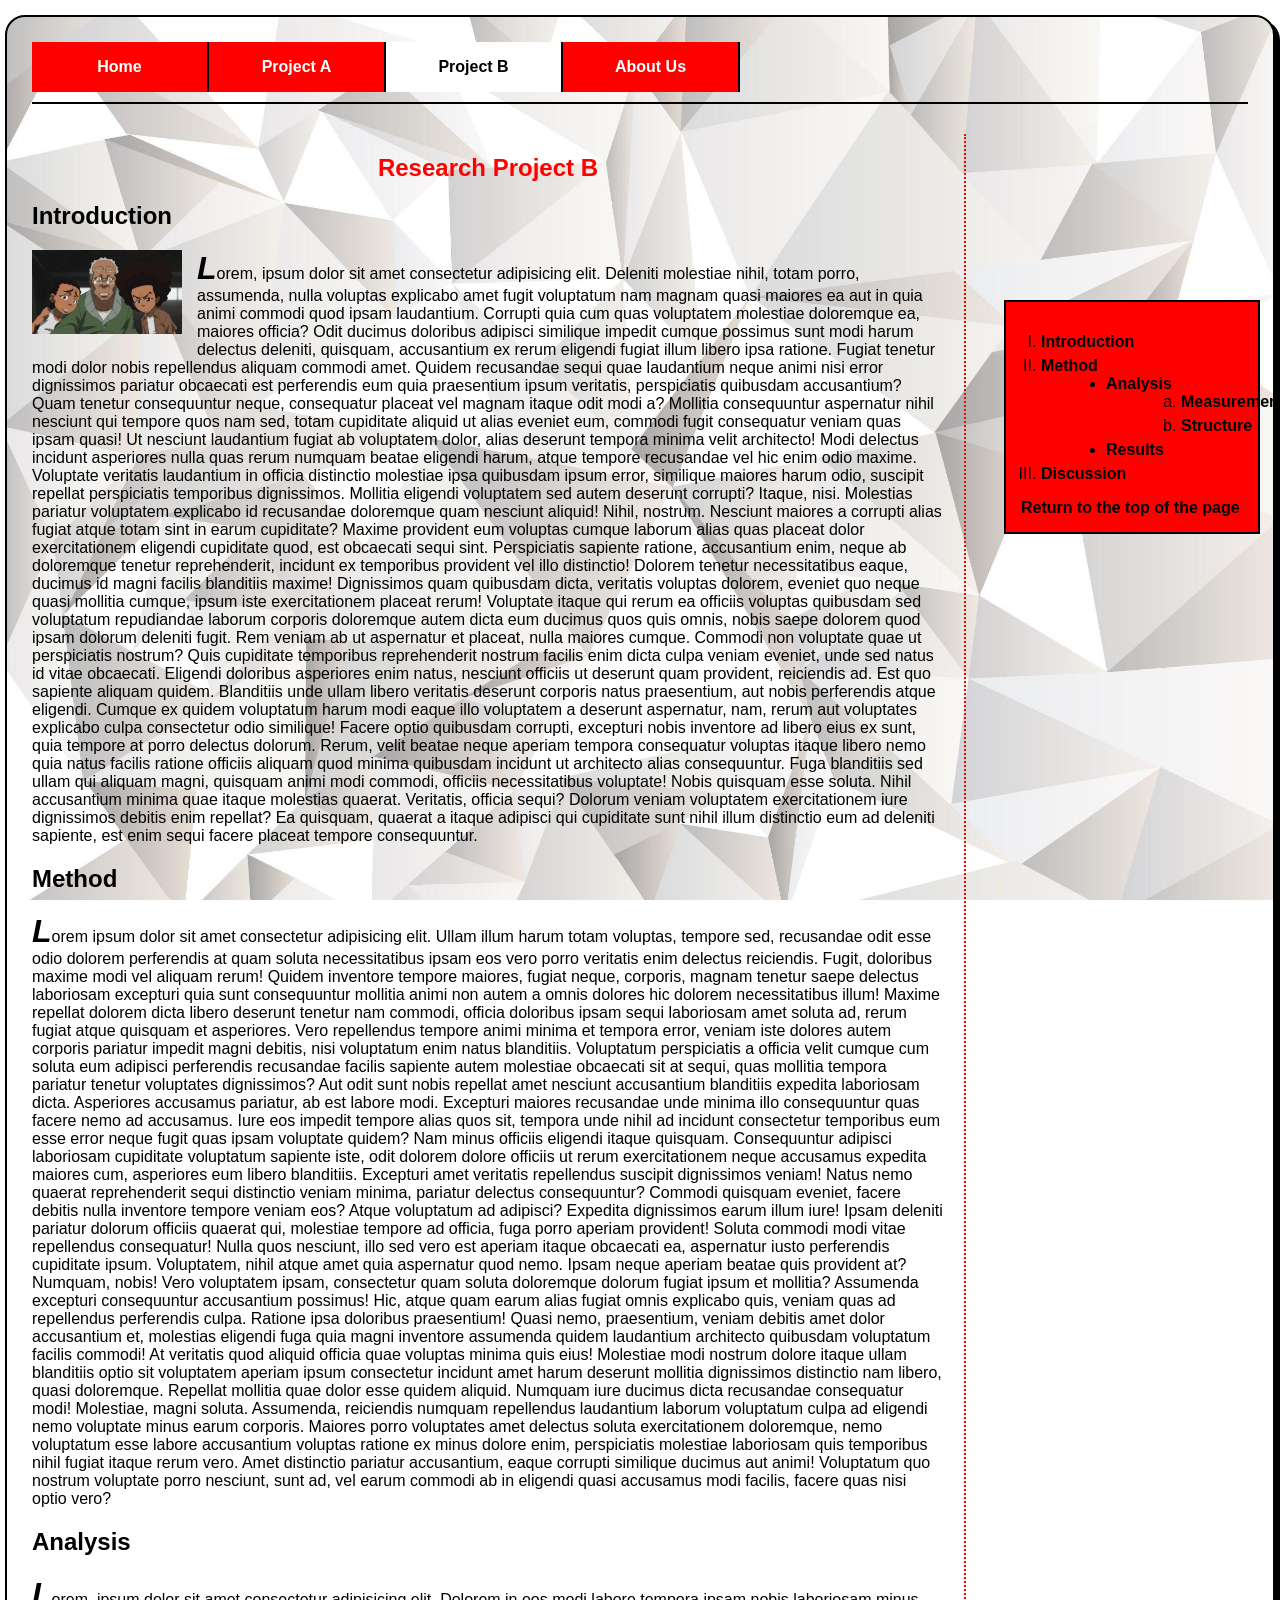
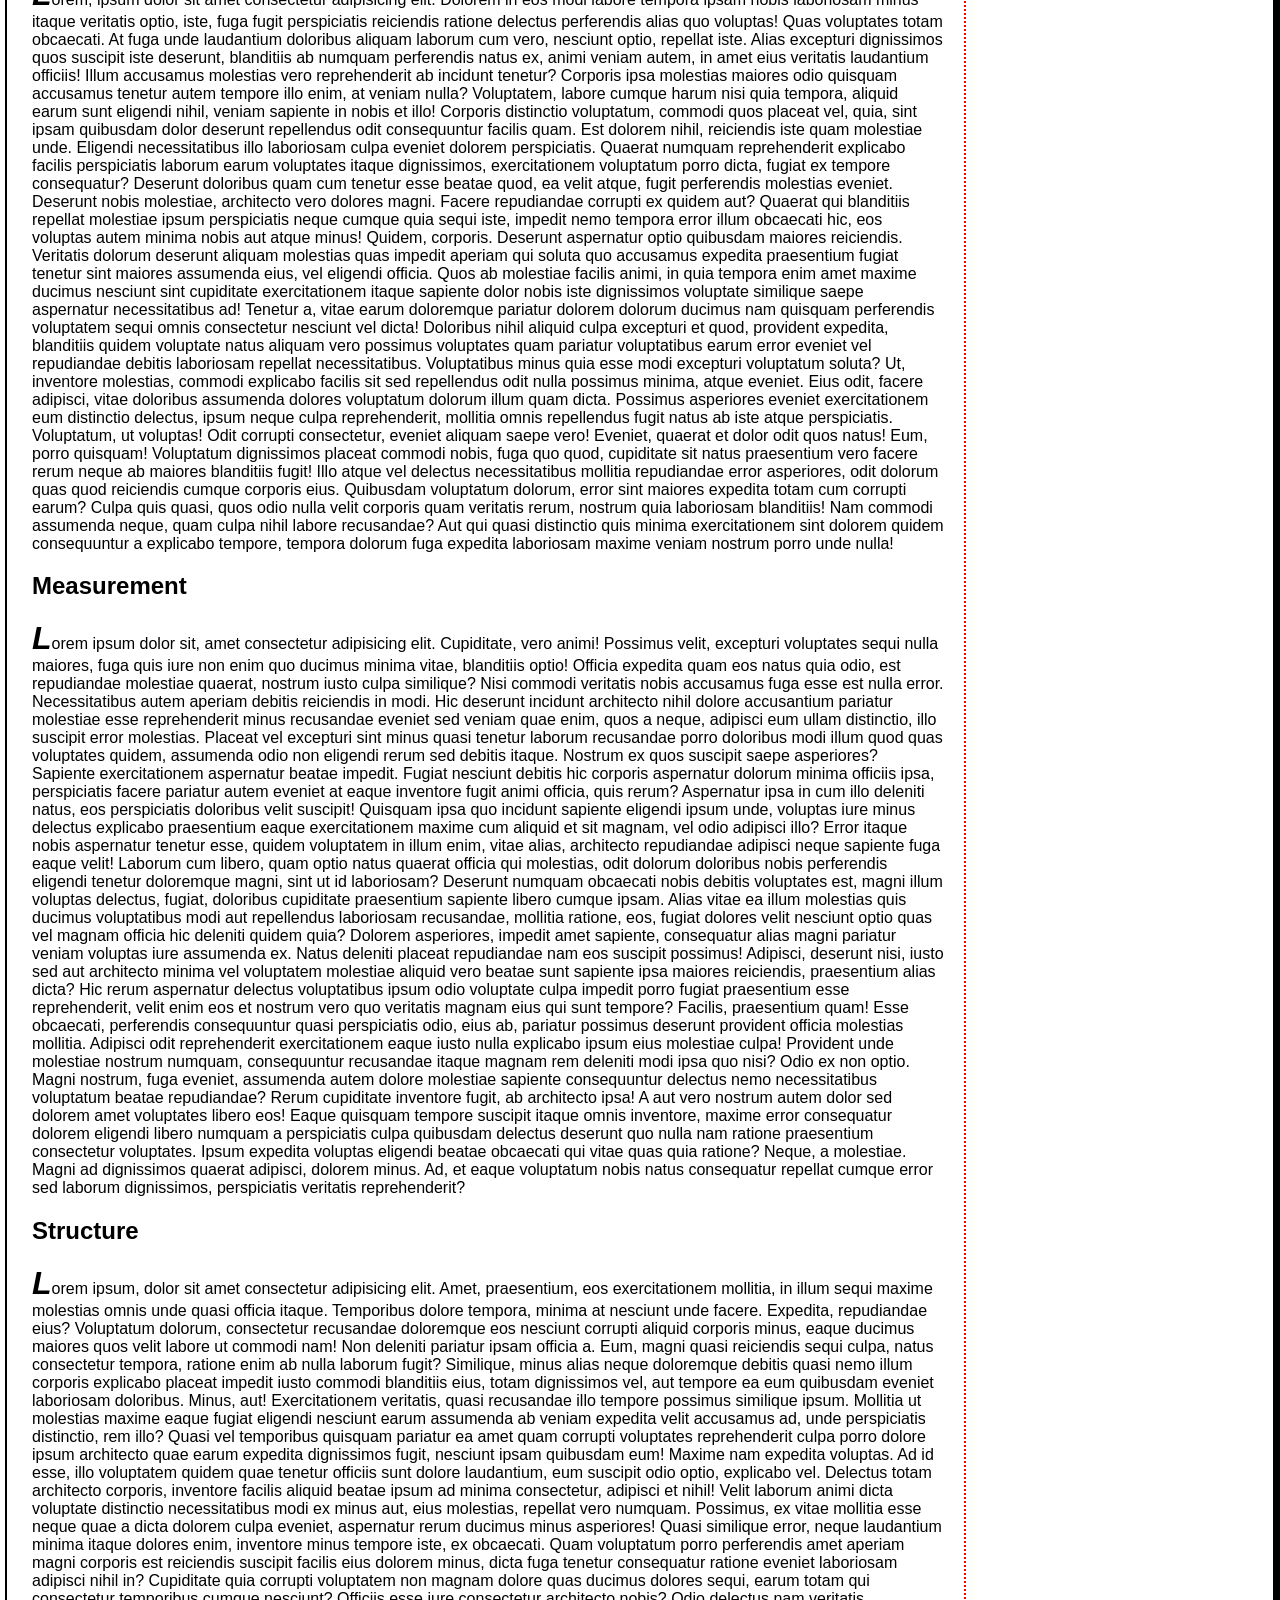
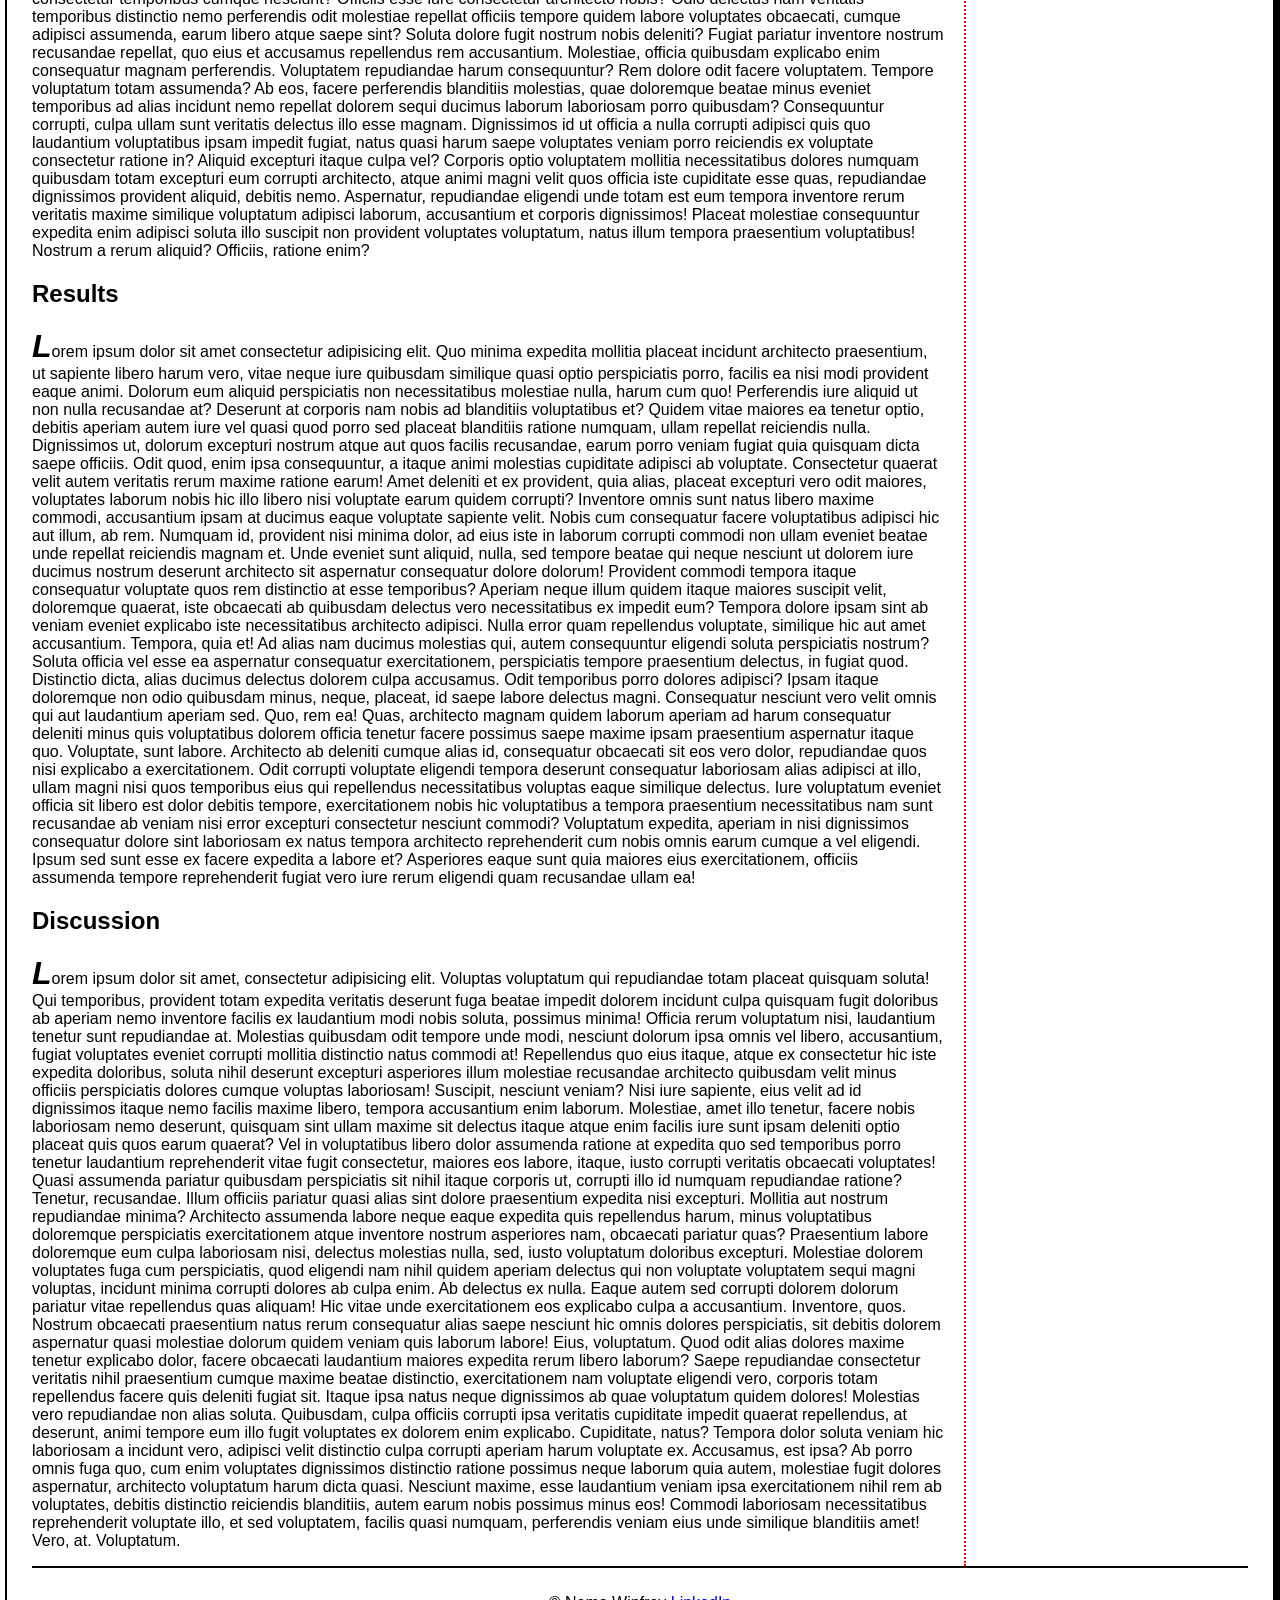
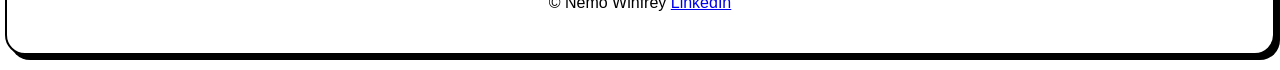
==== commit 3c529f2e: "a" ====
--- a/exam.html
+++ b/exam.html
@@ -20,25 +20,25 @@
         
         <h2 id="intro">Introduction</h2>
         <img src="images/all3.jpg" class="introimg" alt="Family Grandad, Huey, and Riley">
-        <p>Lorem ipsum dolor sit amet consectetur adipisicing elit. Quia veritatis nemo sunt ut nobis nam rem odio! Aperiam nobis natus ipsam aspernatur omnis quam praesentium, rerum dolor veniam veritatis numquam assumenda saepe soluta cumque! Vel ipsam vitae vero illo quam dolorem eos sapiente, suscipit molestiae nobis enim commodi quia nisi perferendis ducimus eum id qui cupiditate distinctio reiciendis tempore obcaecati quod beatae repellendus! Nesciunt officiis voluptate, sed adipisci neque quae, voluptatibus illum facilis magnam maxime vero blanditiis maiores nam repellendus? Molestias deserunt debitis provident accusantium dicta? Dolorum accusamus rerum velit, nulla aliquam eius cupiditate dignissimos voluptatibus ipsa commodi distinctio, ratione vitae saepe inventore veritatis doloribus, iste unde? Ratione asperiores fugiat eum, atque odio nihil ipsam necessitatibus qui, aspernatur ex consequatur quisquam assumenda et earum saepe soluta facilis beatae? Eum blanditiis quidem veniam. Quam commodi soluta animi iste maxime porro, nesciunt ut at hic omnis rem repellendus quos a, eveniet saepe unde vel. Deleniti provident quae odio explicabo veniam, perspiciatis maiores labore? Nam nesciunt iure excepturi modi hic autem quas dicta magnam consectetur, reiciendis fuga blanditiis rerum eius non dignissimos harum labore? Repudiandae minima architecto provident? Cumque sapiente cum consequatur, eaque at facilis ipsam iure recusandae neque commodi minima nisi repudiandae consequuntur tempora fugit, similique tempore vel. Vero quod, adipisci veritatis minima ipsum sit deleniti velit mollitia ex quisquam placeat! Porro ea expedita quibusdam magnam maiores fugiat corporis distinctio laudantium illum possimus. Error rem harum quis enim ab? Rem nesciunt a, mollitia delectus illum sint ratione explicabo odit autem sapiente recusandae repellendus fugit atque. Repellendus magni nam veniam rerum! Recusandae ipsum explicabo beatae ullam dolores quia atque unde minus repudiandae quae voluptatem, quasi error voluptate ipsa suscipit itaque tenetur totam voluptatum eum, eos laudantium natus amet doloribus temporibus. Cumque veniam excepturi repellendus cupiditate quibusdam, iure praesentium sed at distinctio quam a, iste dicta laudantium minus. Voluptas magni, consectetur delectus voluptatibus esse nemo et magnam, corporis aut commodi alias molestiae amet, corrupti labore natus veniam quibusdam blanditiis culpa consequatur! Asperiores quia ex nihil impedit harum? Assumenda exercitationem at necessitatibus consectetur hic id ratione, perspiciatis obcaecati doloremque reiciendis nesciunt aliquam adipisci quas alias! Laudantium possimus a maiores laboriosam nihil eveniet numquam quos corporis ex quidem quo obcaecati, exercitationem beatae, consequuntur delectus cum pariatur labore veniam eligendi praesentium. Laboriosam odio quas provident officia eius ad nostrum qui est obcaecati dolore tempora vel minus recusandae hic quisquam non, autem, id dolor commodi quidem ipsam ex voluptatum? Nihil repellat earum nisi tempore in, provident ut quae libero optio reiciendis sit quibusdam suscipit reprehenderit. Aperiam asperiores accusantium inventore labore error quia accusamus doloremque ipsum, delectus eaque voluptate consequatur deserunt quibusdam sit veritatis pariatur voluptatum sunt modi fugiat corporis reprehenderit facilis minima vero soluta! Ut nesciunt doloremque magni porro quo adipisci, nisi nemo aperiam voluptatibus illo cumque maiores aliquam hic assumenda, ab voluptatum, alias repellendus. Nam quam commodi ex adipisci facere velit, aliquid cumque at ea. Eaque nostrum sequi, cupiditate adipisci, velit officiis cumque quae fugiat in sed, unde magni ut culpa autem expedita cum repellendus eius commodi.</p>
+        <p>Lorem, ipsum dolor sit amet consectetur adipisicing elit. Deleniti molestiae nihil, totam porro, assumenda, nulla voluptas explicabo amet fugit voluptatum nam magnam quasi maiores ea aut in quia animi commodi quod ipsam laudantium. Corrupti quia cum quas voluptatem molestiae doloremque ea, maiores officia? Odit ducimus doloribus adipisci similique impedit cumque possimus sunt modi harum delectus deleniti, quisquam, accusantium ex rerum eligendi fugiat illum libero ipsa ratione. Fugiat tenetur modi dolor nobis repellendus aliquam commodi amet. Quidem recusandae sequi quae laudantium neque animi nisi error dignissimos pariatur obcaecati est perferendis eum quia praesentium ipsum veritatis, perspiciatis quibusdam accusantium? Quam tenetur consequuntur neque, consequatur placeat vel magnam itaque odit modi a? Mollitia consequuntur aspernatur nihil nesciunt qui tempore quos nam sed, totam cupiditate aliquid ut alias eveniet eum, commodi fugit consequatur veniam quas ipsam quasi! Ut nesciunt laudantium fugiat ab voluptatem dolor, alias deserunt tempora minima velit architecto! Modi delectus incidunt asperiores nulla quas rerum numquam beatae eligendi harum, atque tempore recusandae vel hic enim odio maxime. Voluptate veritatis laudantium in officia distinctio molestiae ipsa quibusdam ipsum error, similique maiores harum odio, suscipit repellat perspiciatis temporibus dignissimos. Mollitia eligendi voluptatem sed autem deserunt corrupti? Itaque, nisi. Molestias pariatur voluptatem explicabo id recusandae doloremque quam nesciunt aliquid! Nihil, nostrum. Nesciunt maiores a corrupti alias fugiat atque totam sint in earum cupiditate? Maxime provident eum voluptas cumque laborum alias quas placeat dolor exercitationem eligendi cupiditate quod, est obcaecati sequi sint. Perspiciatis sapiente ratione, accusantium enim, neque ab doloremque tenetur reprehenderit, incidunt ex temporibus provident vel illo distinctio! Dolorem tenetur necessitatibus eaque, ducimus id magni facilis blanditiis maxime! Dignissimos quam quibusdam dicta, veritatis voluptas dolorem, eveniet quo neque quasi mollitia cumque, ipsum iste exercitationem placeat rerum! Voluptate itaque qui rerum ea officiis voluptas quibusdam sed voluptatum repudiandae laborum corporis doloremque autem dicta eum ducimus quos quis omnis, nobis saepe dolorem quod ipsam dolorum deleniti fugit. Rem veniam ab ut aspernatur et placeat, nulla maiores cumque. Commodi non voluptate quae ut perspiciatis nostrum? Quis cupiditate temporibus reprehenderit nostrum facilis enim dicta culpa veniam eveniet, unde sed natus id vitae obcaecati. Eligendi doloribus asperiores enim natus, nesciunt officiis ut deserunt quam provident, reiciendis ad. Est quo sapiente aliquam quidem. Blanditiis unde ullam libero veritatis deserunt corporis natus praesentium, aut nobis perferendis atque eligendi. Cumque ex quidem voluptatum harum modi eaque illo voluptatem a deserunt aspernatur, nam, rerum aut voluptates explicabo culpa consectetur odio similique! Facere optio quibusdam corrupti, excepturi nobis inventore ad libero eius ex sunt, quia tempore at porro delectus dolorum. Rerum, velit beatae neque aperiam tempora consequatur voluptas itaque libero nemo quia natus facilis ratione officiis aliquam quod minima quibusdam incidunt ut architecto alias consequuntur. Fuga blanditiis sed ullam qui aliquam magni, quisquam animi modi commodi, officiis necessitatibus voluptate! Nobis quisquam esse soluta. Nihil accusantium minima quae itaque molestias quaerat. Veritatis, officia sequi? Dolorum veniam voluptatem exercitationem iure dignissimos debitis enim repellat? Ea quisquam, quaerat a itaque adipisci qui cupiditate sunt nihil illum distinctio eum ad deleniti sapiente, est enim sequi facere placeat tempore consequuntur.</p>
         
         <h2 id="method">Method</h2>
-        <p>Lorem ipsum dolor sit amet consectetur adipisicing elit. Dolor, eius rem nam id ratione aliquam corporis nemo ipsum, esse consectetur nisi repudiandae reiciendis non at qui reprehenderit ipsa repellendus sapiente magnam a? Fugiat perspiciatis incidunt reiciendis a nemo, aut facilis atque explicabo maxime, libero inventore pariatur perferendis earum! Labore pariatur nisi tempore, vel perspiciatis et adipisci, minus odit molestiae accusantium ipsa voluptas dolor dicta officiis sequi asperiores deleniti illum excepturi doloremque. Corporis architecto ipsam error nostrum debitis voluptatum unde. Reprehenderit perferendis, saepe quis dolor deleniti eligendi repellendus tempore ratione, sapiente, labore culpa iusto magni quidem praesentium magnam fugit facilis excepturi reiciendis placeat illo pariatur laborum. Eum, animi enim minima hic ipsum aliquam? Enim expedita optio sed velit ad? Vitae aspernatur repellat officia unde harum culpa. Soluta, esse perferendis recusandae minima numquam ipsam cumque natus dignissimos sunt ut unde dicta culpa, quam molestias, delectus exercitationem dolor. Quia nisi reprehenderit, quidem quo eos, dolor asperiores adipisci porro quas, perspiciatis quibusdam! Nihil non eaque molestias voluptatibus laborum expedita odit sapiente id rem libero adipisci qui commodi consequatur veniam, explicabo, nisi velit inventore ducimus quasi corrupti eligendi nostrum eum? Reiciendis fugiat quam quibusdam, necessitatibus cum quaerat reprehenderit animi sequi recusandae in doloremque totam tenetur nam dolore quas molestias deserunt voluptate. Laboriosam non quam veniam porro consequatur nulla sint voluptatem, quia unde doloribus iure provident nobis velit, repellat enim rerum officia nostrum maxime, ipsam sunt? Enim, molestias. Magni assumenda modi atque qui deserunt culpa voluptatibus rerum dolores unde, dolore odio fugit voluptatem, illum tempora officiis recusandae blanditiis molestias repellat non veniam fugiat tenetur quibusdam omnis? Nobis cumque delectus, libero dignissimos blanditiis atque ab aperiam similique omnis soluta mollitia laboriosam fugit unde perspiciatis et fuga. Vel in nesciunt doloribus tempora quo explicabo, eaque exercitationem nisi saepe similique vero, sunt voluptatum minima cupiditate sint minus! Repellat explicabo illum impedit sunt! Temporibus architecto nemo doloremque quos. Nihil mollitia voluptate est autem incidunt assumenda delectus. Laborum aperiam veniam officiis repudiandae voluptas consequuntur. Atque nobis impedit ipsum laboriosam, animi voluptate similique, minima cumque odit officia vero commodi minus maxime? Sequi quam reprehenderit esse unde harum dolores qui quo quisquam repudiandae voluptatem eius earum rerum nesciunt officia, vero voluptatibus eos ad possimus, repellendus laboriosam ut. Veritatis libero culpa harum minus, iure eaque magni ad tempora ullam at vitae, fugiat aut quia aliquam quaerat deleniti dolore sapiente maxime, dignissimos accusantium illo officia! Perspiciatis esse pariatur sit! Minima aut neque temporibus harum aliquid adipisci sint, aliquam eos. Facere, possimus mollitia architecto aspernatur nesciunt optio quidem dolorem omnis similique magni ipsam totam iure! Reprehenderit repellendus officiis exercitationem suscipit velit tempora quo, pariatur magni enim illo iusto eveniet voluptas facilis laboriosam minima explicabo. Reiciendis, reprehenderit, dicta unde officia veniam dolore quia quidem voluptatem corporis eos praesentium quas modi sit consectetur fuga iusto deleniti molestias quisquam explicabo? Incidunt corrupti minus possimus. Eligendi, ipsum corporis rerum odit optio eum quia facilis dolorum aliquid maxime aperiam suscipit deserunt accusamus qui incidunt voluptates quod tenetur minima alias dolores ex aspernatur quaerat quam! Aliquid totam et delectus! Non, iste veniam! </p>
+        <p>Lorem ipsum dolor sit amet consectetur adipisicing elit. Ullam illum harum totam voluptas, tempore sed, recusandae odit esse odio dolorem perferendis at quam soluta necessitatibus ipsam eos vero porro veritatis enim delectus reiciendis. Fugit, doloribus maxime modi vel aliquam rerum! Quidem inventore tempore maiores, fugiat neque, corporis, magnam tenetur saepe delectus laboriosam excepturi quia sunt consequuntur mollitia animi non autem a omnis dolores hic dolorem necessitatibus illum! Maxime repellat dolorem dicta libero deserunt tenetur nam commodi, officia doloribus ipsam sequi laboriosam amet soluta ad, rerum fugiat atque quisquam et asperiores. Vero repellendus tempore animi minima et tempora error, veniam iste dolores autem corporis pariatur impedit magni debitis, nisi voluptatum enim natus blanditiis. Voluptatum perspiciatis a officia velit cumque cum soluta eum adipisci perferendis recusandae facilis sapiente autem molestiae obcaecati sit at sequi, quas mollitia tempora pariatur tenetur voluptates dignissimos? Aut odit sunt nobis repellat amet nesciunt accusantium blanditiis expedita laboriosam dicta. Asperiores accusamus pariatur, ab est labore modi. Excepturi maiores recusandae unde minima illo consequuntur quas facere nemo ad accusamus. Iure eos impedit tempore alias quos sit, tempora unde nihil ad incidunt consectetur temporibus eum esse error neque fugit quas ipsam voluptate quidem? Nam minus officiis eligendi itaque quisquam. Consequuntur adipisci laboriosam cupiditate voluptatum sapiente iste, odit dolorem dolore officiis ut rerum exercitationem neque accusamus expedita maiores cum, asperiores eum libero blanditiis. Excepturi amet veritatis repellendus suscipit dignissimos veniam! Natus nemo quaerat reprehenderit sequi distinctio veniam minima, pariatur delectus consequuntur? Commodi quisquam eveniet, facere debitis nulla inventore tempore veniam eos? Atque voluptatum ad adipisci? Expedita dignissimos earum illum iure! Ipsam deleniti pariatur dolorum officiis quaerat qui, molestiae tempore ad officia, fuga porro aperiam provident! Soluta commodi modi vitae repellendus consequatur! Nulla quos nesciunt, illo sed vero est aperiam itaque obcaecati ea, aspernatur iusto perferendis cupiditate ipsum. Voluptatem, nihil atque amet quia aspernatur quod nemo. Ipsam neque aperiam beatae quis provident at? Numquam, nobis! Vero voluptatem ipsam, consectetur quam soluta doloremque dolorum fugiat ipsum et mollitia? Assumenda excepturi consequuntur accusantium possimus! Hic, atque quam earum alias fugiat omnis explicabo quis, veniam quas ad repellendus perferendis culpa. Ratione ipsa doloribus praesentium! Quasi nemo, praesentium, veniam debitis amet dolor accusantium et, molestias eligendi fuga quia magni inventore assumenda quidem laudantium architecto quibusdam voluptatum facilis commodi! At veritatis quod aliquid officia quae voluptas minima quis eius! Molestiae modi nostrum dolore itaque ullam blanditiis optio sit voluptatem aperiam ipsum consectetur incidunt amet harum deserunt mollitia dignissimos distinctio nam libero, quasi doloremque. Repellat mollitia quae dolor esse quidem aliquid. Numquam iure ducimus dicta recusandae consequatur modi! Molestiae, magni soluta. Assumenda, reiciendis numquam repellendus laudantium laborum voluptatum culpa ad eligendi nemo voluptate minus earum corporis. Maiores porro voluptates amet delectus soluta exercitationem doloremque, nemo voluptatum esse labore accusantium voluptas ratione ex minus dolore enim, perspiciatis molestiae laboriosam quis temporibus nihil fugiat itaque rerum vero. Amet distinctio pariatur accusantium, eaque corrupti similique ducimus aut animi! Voluptatum quo nostrum voluptate porro nesciunt, sunt ad, vel earum commodi ab in eligendi quasi accusamus modi facilis, facere quas nisi optio vero?</p>
         
         <h2 id="analysis">Analysis</h2>
-        <p>Lorem ipsum dolor sit amet consectetur adipisicing elit. Et nihil quos quidem. Fugit eos ad debitis hic ipsam optio consectetur inventore, quibusdam delectus autem voluptatibus quia. Est, earum maiores laborum iusto dolorem magni enim doloremque minima, exercitationem sunt deserunt odit adipisci veniam voluptate labore necessitatibus? Qui fugiat officia cupiditate obcaecati consequuntur adipisci ipsum corrupti expedita commodi a, nesciunt illo itaque maiores repudiandae eaque tempora voluptatem saepe sapiente quo. Provident hic non autem mollitia, tempore molestias ducimus accusantium nostrum illo aperiam cum consequatur quisquam quod rem architecto. Eveniet alias non sit modi veritatis error consequatur doloribus! Omnis perspiciatis dolore doloremque. Assumenda suscipit blanditiis eos. Rem quis quasi dolorem praesentium sapiente hic eos, iure eveniet nesciunt sint aliquid quibusdam earum ex non ducimus amet illum ratione! Quod incidunt ab expedita non sunt ut, consequuntur provident est minima voluptatem iure autem laborum fugiat tempore beatae accusamus vel aspernatur nesciunt debitis fuga officiis dolores officia tempora? Excepturi, at vero atque libero quibusdam tempore maiores cupiditate facere praesentium natus aliquam amet delectus, magni hic quisquam nostrum tempora placeat sapiente totam recusandae eveniet? Amet porro maxime tempora debitis praesentium error quam optio quis facilis, ex quod, similique, laborum dicta. Quod rerum tempore, commodi nisi numquam unde magnam ea obcaecati quis laborum debitis enim vel? Corporis, rerum rem sunt nam odio similique magni quisquam, minima, obcaecati laudantium iure itaque repudiandae aperiam deserunt saepe voluptatum quos molestiae officiis! Harum modi, quas error molestiae laudantium nisi sequi, ipsa rem itaque cumque velit eos. Aut, ratione quis sit obcaecati maxime, ipsa earum recusandae enim, numquam eligendi aliquid illum pariatur architecto ipsum minus. Itaque debitis, sit nisi nulla illum enim dolor asperiores molestiae! Provident minima explicabo quaerat rerum impedit, ex saepe quo repudiandae doloremque dolorum, vero tenetur unde asperiores molestiae. Cum dignissimos harum quos dolore magni asperiores, fugiat sint voluptatibus voluptate rerum hic. Fugit sed ipsum ab delectus consectetur. Cum esse sint, libero eius corporis ducimus minima molestias ullam molestiae suscipit dolore beatae iure a labore asperiores consequatur ut maxime, quasi deleniti id amet! Laboriosam ea corporis magni unde numquam fugit animi commodi expedita, error tenetur natus veritatis impedit odit tempora sit earum deleniti hic. Quae, delectus exercitationem sequi nulla iure fugit accusantium praesentium eius odit voluptate dolorem perferendis alias in quam cum dolore facilis nobis. Voluptatibus non magnam minus dolorem velit dignissimos aut itaque. Laboriosam inventore nisi perferendis praesentium aperiam. Cumque doloribus quibusdam nostrum asperiores animi ab sapiente a magni, iure, sint, totam officiis. Ex asperiores magni ipsum alias est? Aut molestiae recusandae expedita eaque, natus distinctio. Corrupti culpa accusamus numquam laborum repudiandae recusandae assumenda quae tempore voluptatibus illo est mollitia sequi ratione deleniti praesentium labore asperiores, similique, voluptas quis qui officiis. Obcaecati, doloribus? Blanditiis nulla ipsa, id ipsum quia atque, molestiae illum incidunt autem necessitatibus vero accusamus reiciendis quibusdam, neque nam? Corporis quos assumenda, necessitatibus nemo accusantium eveniet voluptatem consequuntur optio in aperiam culpa veniam minus quae officiis iste, non esse odit magni ut suscipit? Quis non vel nobis harum nihil eius perspiciatis, dolore, sequi, iure sed voluptatibus cum. </p>
+        <p>Lorem, ipsum dolor sit amet consectetur adipisicing elit. Dolorem in eos modi labore tempora ipsam nobis laboriosam minus itaque veritatis optio, iste, fuga fugit perspiciatis reiciendis ratione delectus perferendis alias quo voluptas! Quas voluptates totam obcaecati. At fuga unde laudantium doloribus aliquam laborum cum vero, nesciunt optio, repellat iste. Alias excepturi dignissimos quos suscipit iste deserunt, blanditiis ab numquam perferendis natus ex, animi veniam autem, in amet eius veritatis laudantium officiis! Illum accusamus molestias vero reprehenderit ab incidunt tenetur? Corporis ipsa molestias maiores odio quisquam accusamus tenetur autem tempore illo enim, at veniam nulla? Voluptatem, labore cumque harum nisi quia tempora, aliquid earum sunt eligendi nihil, veniam sapiente in nobis et illo! Corporis distinctio voluptatum, commodi quos placeat vel, quia, sint ipsam quibusdam dolor deserunt repellendus odit consequuntur facilis quam. Est dolorem nihil, reiciendis iste quam molestiae unde. Eligendi necessitatibus illo laboriosam culpa eveniet dolorem perspiciatis. Quaerat numquam reprehenderit explicabo facilis perspiciatis laborum earum voluptates itaque dignissimos, exercitationem voluptatum porro dicta, fugiat ex tempore consequatur? Deserunt doloribus quam cum tenetur esse beatae quod, ea velit atque, fugit perferendis molestias eveniet. Deserunt nobis molestiae, architecto vero dolores magni. Facere repudiandae corrupti ex quidem aut? Quaerat qui blanditiis repellat molestiae ipsum perspiciatis neque cumque quia sequi iste, impedit nemo tempora error illum obcaecati hic, eos voluptas autem minima nobis aut atque minus! Quidem, corporis. Deserunt aspernatur optio quibusdam maiores reiciendis. Veritatis dolorum deserunt aliquam molestias quas impedit aperiam qui soluta quo accusamus expedita praesentium fugiat tenetur sint maiores assumenda eius, vel eligendi officia. Quos ab molestiae facilis animi, in quia tempora enim amet maxime ducimus nesciunt sint cupiditate exercitationem itaque sapiente dolor nobis iste dignissimos voluptate similique saepe aspernatur necessitatibus ad! Tenetur a, vitae earum doloremque pariatur dolorem dolorum ducimus nam quisquam perferendis voluptatem sequi omnis consectetur nesciunt vel dicta! Doloribus nihil aliquid culpa excepturi et quod, provident expedita, blanditiis quidem voluptate natus aliquam vero possimus voluptates quam pariatur voluptatibus earum error eveniet vel repudiandae debitis laboriosam repellat necessitatibus. Voluptatibus minus quia esse modi excepturi voluptatum soluta? Ut, inventore molestias, commodi explicabo facilis sit sed repellendus odit nulla possimus minima, atque eveniet. Eius odit, facere adipisci, vitae doloribus assumenda dolores voluptatum dolorum illum quam dicta. Possimus asperiores eveniet exercitationem eum distinctio delectus, ipsum neque culpa reprehenderit, mollitia omnis repellendus fugit natus ab iste atque perspiciatis. Voluptatum, ut voluptas! Odit corrupti consectetur, eveniet aliquam saepe vero! Eveniet, quaerat et dolor odit quos natus! Eum, porro quisquam! Voluptatum dignissimos placeat commodi nobis, fuga quo quod, cupiditate sit natus praesentium vero facere rerum neque ab maiores blanditiis fugit! Illo atque vel delectus necessitatibus mollitia repudiandae error asperiores, odit dolorum quas quod reiciendis cumque corporis eius. Quibusdam voluptatum dolorum, error sint maiores expedita totam cum corrupti earum? Culpa quis quasi, quos odio nulla velit corporis quam veritatis rerum, nostrum quia laboriosam blanditiis! Nam commodi assumenda neque, quam culpa nihil labore recusandae? Aut qui quasi distinctio quis minima exercitationem sint dolorem quidem consequuntur a explicabo tempore, tempora dolorum fuga expedita laboriosam maxime veniam nostrum porro unde nulla!</p>
         
         <h2 id="measurement">Measurement</h2>
-        <p>Lorem ipsum dolor sit amet consectetur adipisicing elit. Sequi, reprehenderit dolores hic corrupti soluta sed nihil quam ea ullam dolore modi. Quos, soluta neque. Magni eligendi illo, iure reiciendis magnam eaque vitae repellat, praesentium facere, harum vel error eius ut eum unde laborum. Incidunt cupiditate nihil provident laudantium possimus reiciendis, veniam culpa nobis soluta optio ea, praesentium voluptatum, odit perspiciatis eligendi illo ipsum aut. Excepturi, facere, maxime dignissimos suscipit dolorum nam doloremque nemo est perferendis eligendi amet numquam non quod illo incidunt sapiente optio expedita illum. Nesciunt, mollitia. Exercitationem suscipit incidunt culpa fuga. Fugiat ut corporis tempora earum. Necessitatibus harum perspiciatis earum consequatur temporibus voluptas vero molestias dolore sunt hic soluta dolores, asperiores sapiente deserunt omnis, optio impedit aliquam saepe quaerat. Tenetur corporis cum, fugiat distinctio ullam, blanditiis similique, illum esse neque accusamus minima! Minima, nostrum magni accusantium reiciendis reprehenderit quos cumque ratione in labore. Provident dolorum error tenetur mollitia quasi cum consequuntur, nostrum dignissimos assumenda, aliquam perspiciatis ullam laboriosam quae omnis vero iusto illum vitae adipisci praesentium quod unde magni in exercitationem. Omnis laborum saepe sint delectus beatae? Velit sapiente sunt, repellat quibusdam tempore magnam, possimus corporis quam vitae facilis accusamus quis quo hic officia? Voluptates minus odio nemo numquam quo voluptatem molestias vel, ipsum dolor omnis quis deleniti corrupti tempora impedit asperiores! Error, porro. Quae nemo, ipsam ab eligendi, laborum ex a delectus sunt ea error, mollitia officiis. Ab, quos earum! Ipsa similique sapiente, corrupti molestiae suscipit illum saepe reiciendis nisi porro exercitationem voluptas fugit explicabo! Expedita quidem dolore earum perspiciatis sunt magnam, eaque exercitationem molestiae. Doloribus quo veritatis maxime quos, temporibus corporis nisi totam debitis iure, amet aliquid sit delectus voluptatum dicta consequuntur omnis quibusdam numquam deleniti eaque doloremque perspiciatis nesciunt ea? Quas reiciendis, porro rerum cumque eum eligendi est impedit quisquam dolores pariatur quasi. Aspernatur ut labore quibusdam accusantium, quam cum nostrum sapiente sequi iste totam ad vero rem recusandae nobis consequatur porro, maiores alias possimus quo ipsam id tenetur asperiores quidem! Mollitia tempora quo nesciunt laboriosam quas qui quisquam fugiat fuga sunt, corporis molestiae ipsa enim sit unde vitae quasi aspernatur cupiditate veritatis illum, aut dolores recusandae. Fugit provident, velit necessitatibus possimus ipsum consequatur aperiam rem earum architecto ea suscipit, adipisci quae? Quaerat possimus officiis neque laudantium corporis, praesentium architecto labore hic velit alias dignissimos culpa eveniet, repellendus eum vitae facere cumque fugit quis unde similique deleniti placeat consequatur mollitia. Laudantium quam aut reiciendis quo id impedit error incidunt, sequi delectus est pariatur voluptatem, sed mollitia vel? Laudantium illo nemo illum cum. Aliquam, cum voluptates vero rem non voluptate. Dolorum doloremque enim ab alias quasi magni minima atque optio laborum ullam itaque corporis animi, commodi deserunt officiis blanditiis. Libero magni vitae, quaerat, recusandae obcaecati numquam quia hic unde quas deserunt eaque ad, officiis id perspiciatis velit quisquam dolorum. Repellat necessitatibus neque expedita iure nulla dignissimos quia labore aliquid blanditiis vitae facilis fugiat molestias earum tenetur non veritatis, laborum quo eaque nemo? Provident aperiam, dignissimos obcaecati repudiandae itaque similique fugiat voluptas deleniti quaerat, molestias fugit illum? </p>
+        <p>Lorem ipsum dolor sit, amet consectetur adipisicing elit. Cupiditate, vero animi! Possimus velit, excepturi voluptates sequi nulla maiores, fuga quis iure non enim quo ducimus minima vitae, blanditiis optio! Officia expedita quam eos natus quia odio, est repudiandae molestiae quaerat, nostrum iusto culpa similique? Nisi commodi veritatis nobis accusamus fuga esse est nulla error. Necessitatibus autem aperiam debitis reiciendis in modi. Hic deserunt incidunt architecto nihil dolore accusantium pariatur molestiae esse reprehenderit minus recusandae eveniet sed veniam quae enim, quos a neque, adipisci eum ullam distinctio, illo suscipit error molestias. Placeat vel excepturi sint minus quasi tenetur laborum recusandae porro doloribus modi illum quod quas voluptates quidem, assumenda odio non eligendi rerum sed debitis itaque. Nostrum ex quos suscipit saepe asperiores? Sapiente exercitationem aspernatur beatae impedit. Fugiat nesciunt debitis hic corporis aspernatur dolorum minima officiis ipsa, perspiciatis facere pariatur autem eveniet at eaque inventore fugit animi officia, quis rerum? Aspernatur ipsa in cum illo deleniti natus, eos perspiciatis doloribus velit suscipit! Quisquam ipsa quo incidunt sapiente eligendi ipsum unde, voluptas iure minus delectus explicabo praesentium eaque exercitationem maxime cum aliquid et sit magnam, vel odio adipisci illo? Error itaque nobis aspernatur tenetur esse, quidem voluptatem in illum enim, vitae alias, architecto repudiandae adipisci neque sapiente fuga eaque velit! Laborum cum libero, quam optio natus quaerat officia qui molestias, odit dolorum doloribus nobis perferendis eligendi tenetur doloremque magni, sint ut id laboriosam? Deserunt numquam obcaecati nobis debitis voluptates est, magni illum voluptas delectus, fugiat, doloribus cupiditate praesentium sapiente libero cumque ipsam. Alias vitae ea illum molestias quis ducimus voluptatibus modi aut repellendus laboriosam recusandae, mollitia ratione, eos, fugiat dolores velit nesciunt optio quas vel magnam officia hic deleniti quidem quia? Dolorem asperiores, impedit amet sapiente, consequatur alias magni pariatur veniam voluptas iure assumenda ex. Natus deleniti placeat repudiandae nam eos suscipit possimus! Adipisci, deserunt nisi, iusto sed aut architecto minima vel voluptatem molestiae aliquid vero beatae sunt sapiente ipsa maiores reiciendis, praesentium alias dicta? Hic rerum aspernatur delectus voluptatibus ipsum odio voluptate culpa impedit porro fugiat praesentium esse reprehenderit, velit enim eos et nostrum vero quo veritatis magnam eius qui sunt tempore? Facilis, praesentium quam! Esse obcaecati, perferendis consequuntur quasi perspiciatis odio, eius ab, pariatur possimus deserunt provident officia molestias mollitia. Adipisci odit reprehenderit exercitationem eaque iusto nulla explicabo ipsum eius molestiae culpa! Provident unde molestiae nostrum numquam, consequuntur recusandae itaque magnam rem deleniti modi ipsa quo nisi? Odio ex non optio. Magni nostrum, fuga eveniet, assumenda autem dolore molestiae sapiente consequuntur delectus nemo necessitatibus voluptatum beatae repudiandae? Rerum cupiditate inventore fugit, ab architecto ipsa! A aut vero nostrum autem dolor sed dolorem amet voluptates libero eos! Eaque quisquam tempore suscipit itaque omnis inventore, maxime error consequatur dolorem eligendi libero numquam a perspiciatis culpa quibusdam delectus deserunt quo nulla nam ratione praesentium consectetur voluptates. Ipsum expedita voluptas eligendi beatae obcaecati qui vitae quas quia ratione? Neque, a molestiae. Magni ad dignissimos quaerat adipisci, dolorem minus. Ad, et eaque voluptatum nobis natus consequatur repellat cumque error sed laborum dignissimos, perspiciatis veritatis reprehenderit?</p>
         
         <h2 id="structure">Structure</h2>
-        <p>Lorem ipsum dolor sit amet consectetur adipisicing elit. Corporis dolorum quibusdam cum, esse nesciunt sit minima aliquid possimus aspernatur perspiciatis illum autem praesentium tenetur odit voluptatem repudiandae, hic ad quaerat beatae? Nobis vitae dicta natus doloribus eum accusamus quam quo illo placeat nihil. Corporis, perferendis pariatur velit ea cupiditate soluta nobis accusamus eum porro necessitatibus eius amet magni dolor, commodi deleniti iusto? Corrupti, quaerat officiis recusandae assumenda est ut. Eaque qui voluptas atque officiis. Soluta corporis consequuntur ut temporibus esse minus, illo laborum dolorem consectetur molestiae officia. Possimus maiores tempore recusandae, rem, voluptatum nostrum sit quaerat quae odit dignissimos id, nobis saepe? Fugiat facere quibusdam minus enim quam ex quas corrupti, praesentium maxime illum corporis obcaecati vitae suscipit. Recusandae at fugit ratione enim, rem aut veritatis quam provident in vero, nostrum ipsam harum nam obcaecati repellat nesciunt sunt possimus quaerat illum corporis tempora quasi voluptatum? Quaerat quidem iusto dicta temporibus numquam alias ab, maiores molestiae quis quam, sequi ipsa nobis, perferendis totam? Consequatur quis est aut quisquam nostrum temporibus doloremque nihil aliquid illum blanditiis, maiores, sunt architecto ducimus voluptatem, earum aliquam nesciunt omnis modi sint quia. Perferendis sit cum, fugit necessitatibus nam et reiciendis a? Officia enim, deleniti eveniet impedit ad a assumenda id sed perferendis dignissimos aspernatur qui nisi iure architecto at nemo facere rem atque? Veniam, possimus at provident ab facere quasi repellat enim, sunt nihil architecto eveniet ullam, tenetur delectus reiciendis recusandae illo a mollitia eius odit optio cum distinctio? Laboriosam fugit iste maxime mollitia temporibus, magni explicabo accusantium atque veniam. Animi voluptatem neque dolorem maiores saepe aperiam eveniet pariatur deserunt dolore dolores impedit provident, blanditiis corporis vel laudantium ipsa iure ullam quaerat optio aliquid. Hic modi illum voluptatem soluta ea provident ab natus nisi nobis, neque ut libero rem autem corrupti quod iste tempore, consequatur unde harum vitae voluptate nulla? Dolor, ipsum? Velit hic eius dicta dolorem molestiae provident, officia soluta in accusamus corrupti dignissimos fugit nam magnam voluptate corporis repudiandae. Libero fugit natus facilis ipsa repellat dolores, nesciunt vitae illum ipsam beatae animi in fugiat tempora vero. Ratione, dicta reiciendis debitis earum explicabo quidem repudiandae atque, blanditiis rem, assumenda quia ex? Laboriosam optio nobis architecto possimus provident fuga autem, nisi non quo, officiis ipsum explicabo iure animi dicta ipsam. Voluptate vel porro reiciendis aliquam incidunt non nostrum necessitatibus cumque libero molestias fugit totam officiis reprehenderit sunt, animi est sint voluptas delectus corporis veritatis ipsum harum a quam dignissimos. Sequi blanditiis aut, ullam ex quidem labore, rem sunt vel cupiditate dignissimos tempora eligendi, exercitationem ratione? Provident id eos quaerat magnam ea illo quam laudantium dolorum quibusdam porro unde molestiae aspernatur, similique dolor suscipit! Nulla tempora cum vitae a natus laudantium magnam unde, suscipit quod temporibus beatae nobis dolorem tenetur harum quibusdam et quidem labore ducimus fugit asperiores sapiente velit reprehenderit! Ex nisi omnis quidem itaque, dignissimos ipsam dolorem odit porro totam blanditiis, sed maxime vitae, quia molestiae laudantium natus fugit provident. Molestiae fugit eum vitae nobis libero natus, voluptatem, tenetur earum iusto numquam rerum aspernatur reiciendis. </p>
+        <p>Lorem ipsum, dolor sit amet consectetur adipisicing elit. Amet, praesentium, eos exercitationem mollitia, in illum sequi maxime molestias omnis unde quasi officia itaque. Temporibus dolore tempora, minima at nesciunt unde facere. Expedita, repudiandae eius? Voluptatum dolorum, consectetur recusandae doloremque eos nesciunt corrupti aliquid corporis minus, eaque ducimus maiores quos velit labore ut commodi nam! Non deleniti pariatur ipsam officia a. Eum, magni quasi reiciendis sequi culpa, natus consectetur tempora, ratione enim ab nulla laborum fugit? Similique, minus alias neque doloremque debitis quasi nemo illum corporis explicabo placeat impedit iusto commodi blanditiis eius, totam dignissimos vel, aut tempore ea eum quibusdam eveniet laboriosam doloribus. Minus, aut! Exercitationem veritatis, quasi recusandae illo tempore possimus similique ipsum. Mollitia ut molestias maxime eaque fugiat eligendi nesciunt earum assumenda ab veniam expedita velit accusamus ad, unde perspiciatis distinctio, rem illo? Quasi vel temporibus quisquam pariatur ea amet quam corrupti voluptates reprehenderit culpa porro dolore ipsum architecto quae earum expedita dignissimos fugit, nesciunt ipsam quibusdam eum! Maxime nam expedita voluptas. Ad id esse, illo voluptatem quidem quae tenetur officiis sunt dolore laudantium, eum suscipit odio optio, explicabo vel. Delectus totam architecto corporis, inventore facilis aliquid beatae ipsum ad minima consectetur, adipisci et nihil! Velit laborum animi dicta voluptate distinctio necessitatibus modi ex minus aut, eius molestias, repellat vero numquam. Possimus, ex vitae mollitia esse neque quae a dicta dolorem culpa eveniet, aspernatur rerum ducimus minus asperiores! Quasi similique error, neque laudantium minima itaque dolores enim, inventore minus tempore iste, ex obcaecati. Quam voluptatum porro perferendis amet aperiam magni corporis est reiciendis suscipit facilis eius dolorem minus, dicta fuga tenetur consequatur ratione eveniet laboriosam adipisci nihil in? Cupiditate quia corrupti voluptatem non magnam dolore quas ducimus dolores sequi, earum totam qui consectetur temporibus cumque nesciunt? Officiis esse iure consectetur architecto nobis? Odio delectus nam veritatis temporibus distinctio nemo perferendis odit molestiae repellat officiis tempore quidem labore voluptates obcaecati, cumque adipisci assumenda, earum libero atque saepe sint? Soluta dolore fugit nostrum nobis deleniti? Fugiat pariatur inventore nostrum recusandae repellat, quo eius et accusamus repellendus rem accusantium. Molestiae, officia quibusdam explicabo enim consequatur magnam perferendis. Voluptatem repudiandae harum consequuntur? Rem dolore odit facere voluptatem. Tempore voluptatum totam assumenda? Ab eos, facere perferendis blanditiis molestias, quae doloremque beatae minus eveniet temporibus ad alias incidunt nemo repellat dolorem sequi ducimus laborum laboriosam porro quibusdam? Consequuntur corrupti, culpa ullam sunt veritatis delectus illo esse magnam. Dignissimos id ut officia a nulla corrupti adipisci quis quo laudantium voluptatibus ipsam impedit fugiat, natus quasi harum saepe voluptates veniam porro reiciendis ex voluptate consectetur ratione in? Aliquid excepturi itaque culpa vel? Corporis optio voluptatem mollitia necessitatibus dolores numquam quibusdam totam excepturi eum corrupti architecto, atque animi magni velit quos officia iste cupiditate esse quas, repudiandae dignissimos provident aliquid, debitis nemo. Aspernatur, repudiandae eligendi unde totam est eum tempora inventore rerum veritatis maxime similique voluptatum adipisci laborum, accusantium et corporis dignissimos! Placeat molestiae consequuntur expedita enim adipisci soluta illo suscipit non provident voluptates voluptatum, natus illum tempora praesentium voluptatibus! Nostrum a rerum aliquid? Officiis, ratione enim?</p>
         
         <h2 id="results">Results</h2>
-        <p>Lorem ipsum dolor sit amet consectetur adipisicing elit. Velit ex vitae quas, repellendus minus earum nisi asperiores dolore alias, assumenda magnam quasi ut autem incidunt voluptatibus omnis ullam nulla iusto voluptate dolorum? Eum ad sapiente dicta, mollitia autem quas tempore voluptatum molestias natus nobis enim labore consectetur qui nihil possimus officiis eveniet impedit minus nisi sint eaque dolores vero? Quidem nihil quasi maiores in quos hic unde officiis corporis dignissimos, magnam obcaecati aut modi quo quaerat ullam optio quas tenetur! Ducimus, commodi? Modi aliquid quas omnis quisquam aspernatur dolores maxime expedita quaerat ipsa velit. Vitae voluptatem aliquam voluptatum. Voluptatibus necessitatibus totam quos iusto dolores voluptatum quod, minima veniam corrupti qui esse nemo soluta neque odit delectus quaerat pariatur omnis molestias ipsa illo recusandae saepe! Quibusdam ea nihil repudiandae odio placeat asperiores, optio quisquam, itaque autem quod sed. Corrupti, quasi! Dolore, qui illum. Dolores, quaerat exercitationem. Omnis asperiores delectus excepturi tempore? Asperiores, eligendi repudiandae. Ut sapiente adipisci eius expedita laudantium eum, voluptatem enim culpa totam optio dignissimos quis blanditiis provident natus itaque! Dicta quisquam tenetur, expedita aspernatur iste qui. Qui doloremque, molestias, obcaecati atque cumque deleniti, perferendis ratione placeat vero excepturi ducimus repellendus? Ipsa nisi temporibus iusto voluptatum dolorem recusandae maxime perspiciatis quibusdam esse eligendi nihil, nostrum voluptatem architecto in! Et quibusdam, similique quam nulla pariatur saepe modi porro eveniet tempora. Rerum enim debitis molestias ullam! Aut dicta veniam placeat necessitatibus tenetur minus similique dolorum, excepturi laudantium consectetur magni, iusto reprehenderit nobis error perferendis perspiciatis quos, voluptates veritatis harum distinctio quam aspernatur. Voluptatibus illo autem asperiores nam nobis accusamus sit quia, cum quas dolores id sapiente fuga eligendi itaque libero dolorem praesentium illum, deserunt nihil quasi tempora vero. Eos soluta quasi asperiores illum labore atque ex quas. Repellat dignissimos, animi nostrum ad odio rem enim veritatis distinctio quia beatae dolorum corporis accusamus voluptatum laborum. Aspernatur quisquam modi voluptas repellat, laudantium quaerat atque dolores quia sunt ipsum, minus ullam assumenda harum commodi aliquam inventore quas qui itaque non est enim nostrum ducimus omnis magni. Consectetur atque, doloremque saepe voluptatem delectus repellendus, tenetur animi dicta suscipit unde laboriosam nam hic, accusamus labore veritatis ut reprehenderit numquam fuga excepturi aperiam. Beatae, hic earum! Libero provident quo sed quis deserunt repellendus nostrum similique consectetur earum, nihil dignissimos hic aut atque rerum, voluptatum sit doloribus perferendis cum quas! Tempore nam voluptatibus assumenda beatae necessitatibus iusto dolorem ullam ipsa asperiores harum dolores soluta in, placeat eius error ut enim saepe dolorum aspernatur natus. Exercitationem dolorem similique minus temporibus quos nihil? Unde, vel laboriosam? Perferendis mollitia nisi iure iusto perspiciatis sit nobis soluta officiis tempore quas aperiam, atque ducimus cum saepe libero voluptate rerum fugit nihil. Minima nisi vero natus commodi, sint non tenetur temporibus pariatur et, deserunt alias, iste asperiores nostrum itaque a porro dolorum beatae quisquam aliquam eum aperiam! Sint natus nam eaque commodi architecto illum nostrum dolor, similique laboriosam iste voluptatem recusandae quidem quia cupiditate velit quos, qui eveniet, odit corrupti fuga minima ut. Atque consequuntur, autem eaque similique cumque a accusantium labore quam ipsum? </p>
+        <p>Lorem ipsum dolor sit amet consectetur adipisicing elit. Quo minima expedita mollitia placeat incidunt architecto praesentium, ut sapiente libero harum vero, vitae neque iure quibusdam similique quasi optio perspiciatis porro, facilis ea nisi modi provident eaque animi. Dolorum eum aliquid perspiciatis non necessitatibus molestiae nulla, harum cum quo! Perferendis iure aliquid ut non nulla recusandae at? Deserunt at corporis nam nobis ad blanditiis voluptatibus et? Quidem vitae maiores ea tenetur optio, debitis aperiam autem iure vel quasi quod porro sed placeat blanditiis ratione numquam, ullam repellat reiciendis nulla. Dignissimos ut, dolorum excepturi nostrum atque aut quos facilis recusandae, earum porro veniam fugiat quia quisquam dicta saepe officiis. Odit quod, enim ipsa consequuntur, a itaque animi molestias cupiditate adipisci ab voluptate. Consectetur quaerat velit autem veritatis rerum maxime ratione earum! Amet deleniti et ex provident, quia alias, placeat excepturi vero odit maiores, voluptates laborum nobis hic illo libero nisi voluptate earum quidem corrupti? Inventore omnis sunt natus libero maxime commodi, accusantium ipsam at ducimus eaque voluptate sapiente velit. Nobis cum consequatur facere voluptatibus adipisci hic aut illum, ab rem. Numquam id, provident nisi minima dolor, ad eius iste in laborum corrupti commodi non ullam eveniet beatae unde repellat reiciendis magnam et. Unde eveniet sunt aliquid, nulla, sed tempore beatae qui neque nesciunt ut dolorem iure ducimus nostrum deserunt architecto sit aspernatur consequatur dolore dolorum! Provident commodi tempora itaque consequatur voluptate quos rem distinctio at esse temporibus? Aperiam neque illum quidem itaque maiores suscipit velit, doloremque quaerat, iste obcaecati ab quibusdam delectus vero necessitatibus ex impedit eum? Tempora dolore ipsam sint ab veniam eveniet explicabo iste necessitatibus architecto adipisci. Nulla error quam repellendus voluptate, similique hic aut amet accusantium. Tempora, quia et! Ad alias nam ducimus molestias qui, autem consequuntur eligendi soluta perspiciatis nostrum? Soluta officia vel esse ea aspernatur consequatur exercitationem, perspiciatis tempore praesentium delectus, in fugiat quod. Distinctio dicta, alias ducimus delectus dolorem culpa accusamus. Odit temporibus porro dolores adipisci? Ipsam itaque doloremque non odio quibusdam minus, neque, placeat, id saepe labore delectus magni. Consequatur nesciunt vero velit omnis qui aut laudantium aperiam sed. Quo, rem ea! Quas, architecto magnam quidem laborum aperiam ad harum consequatur deleniti minus quis voluptatibus dolorem officia tenetur facere possimus saepe maxime ipsam praesentium aspernatur itaque quo. Voluptate, sunt labore. Architecto ab deleniti cumque alias id, consequatur obcaecati sit eos vero dolor, repudiandae quos nisi explicabo a exercitationem. Odit corrupti voluptate eligendi tempora deserunt consequatur laboriosam alias adipisci at illo, ullam magni nisi quos temporibus eius qui repellendus necessitatibus voluptas eaque similique delectus. Iure voluptatum eveniet officia sit libero est dolor debitis tempore, exercitationem nobis hic voluptatibus a tempora praesentium necessitatibus nam sunt recusandae ab veniam nisi error excepturi consectetur nesciunt commodi? Voluptatum expedita, aperiam in nisi dignissimos consequatur dolore sint laboriosam ex natus tempora architecto reprehenderit cum nobis omnis earum cumque a vel eligendi. Ipsum sed sunt esse ex facere expedita a labore et? Asperiores eaque sunt quia maiores eius exercitationem, officiis assumenda tempore reprehenderit fugiat vero iure rerum eligendi quam recusandae ullam ea!</p>
         
         <h2 id="discussion">Discussion</h2>
-        <p>Lorem ipsum dolor sit amet consectetur, adipisicing elit. Temporibus, vero quas dicta repellendus ipsum repudiandae atque iusto soluta est totam libero, dolorem molestias animi molestiae tenetur reiciendis ducimus odit ex quia quo non? Error placeat odio eos voluptates ducimus vitae praesentium possimus fugiat vel officiis dignissimos laudantium, sit culpa molestiae odit, perspiciatis aut esse? Omnis explicabo eum voluptate at ad vero nostrum deleniti accusantium distinctio autem, iusto expedita nisi, excepturi ipsam assumenda reprehenderit similique dolor, quod possimus unde nesciunt qui saepe? Error, commodi officiis odit deserunt architecto praesentium similique veritatis doloremque quo. Consequuntur, quae quas nemo reprehenderit iste deserunt magnam iusto repellendus, quisquam praesentium facilis vel? Id aperiam illo provident voluptas repudiandae perferendis libero ab quod? Iste molestiae hic quae, ratione corrupti, qui, cupiditate accusamus debitis quo rerum corporis necessitatibus tempora. Eveniet, nam? Deleniti quisquam eligendi id, nulla distinctio inventore eveniet aliquid ea! Error vel quidem eligendi nemo dolor maiores sunt quaerat esse, unde quisquam culpa quasi ullam voluptates blanditiis? Beatae consequuntur distinctio, quis qui esse excepturi quaerat omnis repellendus fugiat est? Dignissimos, velit harum! Incidunt laboriosam atque commodi animi, optio ipsam quaerat. Provident praesentium, vitae qui culpa repudiandae, veritatis esse distinctio iusto sequi quasi assumenda iure corrupti repellendus dolores ipsum? Natus impedit eveniet velit. Culpa enim veritatis asperiores explicabo reiciendis, sapiente nisi hic? Voluptas explicabo quod cupiditate ratione ipsam atque, similique at inventore repellendus error aliquid magnam sunt officia quisquam sapiente itaque architecto nesciunt sequi officiis maxime autem. Esse quia vero beatae eligendi culpa at dolores harum accusamus magni sit nobis ratione similique illo laboriosam vitae soluta facilis eveniet, quam vel provident veniam rerum. Voluptatibus eos eius, eveniet repellendus quas repellat doloremque velit animi deserunt, placeat, atque autem. Nostrum obcaecati doloremque vero totam inventore sequi? Enim natus labore consequuntur excepturi quas! Doloremque nihil aliquam, vero excepturi officia distinctio et totam aliquid sequi accusantium, repudiandae suscipit officiis quae! Velit earum sint hic vitae architecto in ut, tempora assumenda necessitatibus repellendus rerum voluptatibus, culpa dignissimos quia distinctio, delectus dolore facere! Illum, expedita ratione voluptatibus sed repellat, qui error, quis alias asperiores similique eaque culpa ut sunt officia tempora! Harum blanditiis reiciendis doloremque recusandae ut? Praesentium mollitia laboriosam corrupti perspiciatis nostrum dicta facere ut harum. Consequatur, voluptas ut illum, cumque vero consequuntur perferendis assumenda maxime quisquam voluptatem id corrupti suscipit voluptatibus, harum dolorem temporibus eos itaque officia eum porro eius deserunt minima! Itaque dolore aspernatur animi voluptas, adipisci eos quaerat totam numquam minus vero quibusdam vel esse, enim soluta recusandae earum veniam pariatur dolor libero deserunt neque ipsam! Nihil obcaecati voluptatibus error reprehenderit saepe ex, quidem distinctio. Sequi impedit aut, recusandae deleniti reprehenderit aperiam, maiores assumenda dicta eius nisi, veritatis voluptatem alias quod nam magni blanditiis ex. Iusto, molestiae pariatur? Recusandae placeat accusantium fugit sit nemo, quidem tempora. Fugit odit optio impedit explicabo enim rerum aut possimus inventore consequuntur maiores dicta omnis exercitationem nam magni iste quod voluptas sit voluptates, commodi fuga, quia nisi illum. Hic quae inventore tempore atque maxime enim deserunt. Consequuntur, incidunt! Libero dolorem doloribus fugit consequuntur reprehenderit optio? </p>
+        <p>Lorem ipsum dolor sit amet, consectetur adipisicing elit. Voluptas voluptatum qui repudiandae totam placeat quisquam soluta! Qui temporibus, provident totam expedita veritatis deserunt fuga beatae impedit dolorem incidunt culpa quisquam fugit doloribus ab aperiam nemo inventore facilis ex laudantium modi nobis soluta, possimus minima! Officia rerum voluptatum nisi, laudantium tenetur sunt repudiandae at. Molestias quibusdam odit tempore unde modi, nesciunt dolorum ipsa omnis vel libero, accusantium, fugiat voluptates eveniet corrupti mollitia distinctio natus commodi at! Repellendus quo eius itaque, atque ex consectetur hic iste expedita doloribus, soluta nihil deserunt excepturi asperiores illum molestiae recusandae architecto quibusdam velit minus officiis perspiciatis dolores cumque voluptas laboriosam! Suscipit, nesciunt veniam? Nisi iure sapiente, eius velit ad id dignissimos itaque nemo facilis maxime libero, tempora accusantium enim laborum. Molestiae, amet illo tenetur, facere nobis laboriosam nemo deserunt, quisquam sint ullam maxime sit delectus itaque atque enim facilis iure sunt ipsam deleniti optio placeat quis quos earum quaerat? Vel in voluptatibus libero dolor assumenda ratione at expedita quo sed temporibus porro tenetur laudantium reprehenderit vitae fugit consectetur, maiores eos labore, itaque, iusto corrupti veritatis obcaecati voluptates! Quasi assumenda pariatur quibusdam perspiciatis sit nihil itaque corporis ut, corrupti illo id numquam repudiandae ratione? Tenetur, recusandae. Illum officiis pariatur quasi alias sint dolore praesentium expedita nisi excepturi. Mollitia aut nostrum repudiandae minima? Architecto assumenda labore neque eaque expedita quis repellendus harum, minus voluptatibus doloremque perspiciatis exercitationem atque inventore nostrum asperiores nam, obcaecati pariatur quas? Praesentium labore doloremque eum culpa laboriosam nisi, delectus molestias nulla, sed, iusto voluptatum doloribus excepturi. Molestiae dolorem voluptates fuga cum perspiciatis, quod eligendi nam nihil quidem aperiam delectus qui non voluptate voluptatem sequi magni voluptas, incidunt minima corrupti dolores ab culpa enim. Ab delectus ex nulla. Eaque autem sed corrupti dolorem dolorum pariatur vitae repellendus quas aliquam! Hic vitae unde exercitationem eos explicabo culpa a accusantium. Inventore, quos. Nostrum obcaecati praesentium natus rerum consequatur alias saepe nesciunt hic omnis dolores perspiciatis, sit debitis dolorem aspernatur quasi molestiae dolorum quidem veniam quis laborum labore! Eius, voluptatum. Quod odit alias dolores maxime tenetur explicabo dolor, facere obcaecati laudantium maiores expedita rerum libero laborum? Saepe repudiandae consectetur veritatis nihil praesentium cumque maxime beatae distinctio, exercitationem nam voluptate eligendi vero, corporis totam repellendus facere quis deleniti fugiat sit. Itaque ipsa natus neque dignissimos ab quae voluptatum quidem dolores! Molestias vero repudiandae non alias soluta. Quibusdam, culpa officiis corrupti ipsa veritatis cupiditate impedit quaerat repellendus, at deserunt, animi tempore eum illo fugit voluptates ex dolorem enim explicabo. Cupiditate, natus? Tempora dolor soluta veniam hic laboriosam a incidunt vero, adipisci velit distinctio culpa corrupti aperiam harum voluptate ex. Accusamus, est ipsa? Ab porro omnis fuga quo, cum enim voluptates dignissimos distinctio ratione possimus neque laborum quia autem, molestiae fugit dolores aspernatur, architecto voluptatum harum dicta quasi. Nesciunt maxime, esse laudantium veniam ipsa exercitationem nihil rem ab voluptates, debitis distinctio reiciendis blanditiis, autem earum nobis possimus minus eos! Commodi laboriosam necessitatibus reprehenderit voluptate illo, et sed voluptatem, facilis quasi numquam, perferendis veniam eius unde similique blanditiis amet! Vero, at. Voluptatum.</p>
     </article>
 
     <aside class="evalbox">
--- a/styles/exam.css
+++ b/styles/exam.css
@@ -6,72 +6,47 @@
 body {
     width: 95%;
     margin: 15px auto;
-    background-color: white;
     background-image: url("../images/newback.jpg");
     background-size: cover;
     background-attachment: fixed;
     padding: 25px;
-    border: 2px solid black;
+    border: 2px solid black;          /* keeps your original solid black around the body */
     border-radius: 20px;
     box-shadow: 5px 5px 0 0 black;
     font-family: Arial, Helvetica, sans-serif;
 }
 
-/* Nav menu - exactly your original */
+/* Nav menu - your exact original */
 #nav_menu {
     border-bottom: 2px solid black;
     padding-bottom: 10px;
     margin-bottom: 30px;
 }
-#nav_menu ul {
-    list-style-type: none;
-    margin: 0;
-    padding: 0;
-    background-color: red;
-}
+#nav_menu ul { list-style-type: none; margin: 0; padding: 0; background-color: red; }
 #nav_menu ul li { float: left; }
 #nav_menu ul li a {
-    display: block;
-    width: 175px;
-    padding: 1em 0;
-    text-align: center;
-    text-decoration: none;
-    background-color: red;
-    color: white;
-    font-weight: bold;
-    border-right: 2px solid black;
+    display: block; width: 175px; padding: 1em 0; text-align: center;
+    text-decoration: none; background-color: red; color: white;
+    font-weight: bold; border-right: 2px solid black;
 }
-#nav_menu ul li a.current {
-    background-color: white;
-    color: black;
-}
-#nav_menu ul li a:hover {
-    background-color: black;
-    color: white;
-}
-#nav_menu::after {
-    content: "";
-    display: block;
-    clear: both;
-}
+#nav_menu ul li a.current { background-color: white; color: black; }
+#nav_menu ul li a:hover { background-color: black; color: white; }
+#nav_menu::after { content: ""; display: block; clear: both; }
 
-/* Article - 75% width + float (Ch4) + line between columns */
+/* Article - 75% width + THE RED DOTTED LINE you wanted between columns */
 article {
     width: 75%;
     float: left;
-    border-right: 2px solid black;   /* the "between the columns" line */
+    margin-right: 3%;
+    border-right: 2px dotted red;     /* ← this is the vertical separator between the 3 columns */
     padding-right: 20px;
-    margin-right: 3%;
 }
 
-/* Title and headings - your red color */
+/* Title is now guaranteed red (fixes the white box issue) */
 .title {
     text-align: center;
     color: red;
     margin: 20px 0;
-}
-article h2 {
-    color: red;
 }
 
 /* First letter - your exact style */
@@ -81,62 +56,39 @@
     font-style: italic;
 }
 
-/* Image - your exact class + wrapping */
+/* Image still floats and wraps text */
 .introimg {
     width: 150px;
     float: left;
     margin: 0 15px 15px 0;
 }
 
-/* Aside - your exact evalbox but now 20% and fixed */
+/* Aside - fixed + 20% */
 .evalbox {
     width: 20%;
     position: fixed;
     right: 20px;
     top: 300px;
-    padding: 0;
-    border: none;
 }
 
-/* Red background ONLY behind the list - your exact style */
+/* Red list box - your exact style */
 .listwrap {
     background-color: red;
     border: 2px solid black;
     padding: 15px;
 }
 
-/* Your list styles (Roman numerals, bullets, letters) */
-.listwrap > ol {
-    margin-left: 10px;
-    padding-left: 10px;
-}
-.listwrap li > ul {
-    margin-left: 25px;
-    padding-left: 10px;
-    list-style-type: disc;
-}
-.listwrap li > ul > li > ol {
-    margin-left: 35px;
-    padding-left: 10px;
-}
-.listwrap li {
-    margin-bottom: 6px;
-}
+/* List styles - your exact nested lists */
+.listwrap > ol { margin-left: 10px; padding-left: 10px; }
+.listwrap li > ul { margin-left: 25px; list-style-type: disc; }
+.listwrap li > ul > li > ol { margin-left: 35px; list-style-type: lower-alpha; }
+.listwrap li { margin-bottom: 6px; }
 
-.evalbox a {
-    color: black;
-    text-decoration: none;
-    font-weight: bold;
-}
-.evalbox a:hover {
-    text-decoration: underline;
-}
-.evalbox > a {
-    display: block;
-    margin-top: 10px;
-}
+.evalbox a { color: black; text-decoration: none; font-weight: bold; }
+.evalbox a:hover { text-decoration: underline; }
+.evalbox > a { display: block; margin-top: 10px; }
 
-/* Footer line + clear the float */
+/* Footer line */
 footer {
     clear: both;
     text-align: center;
